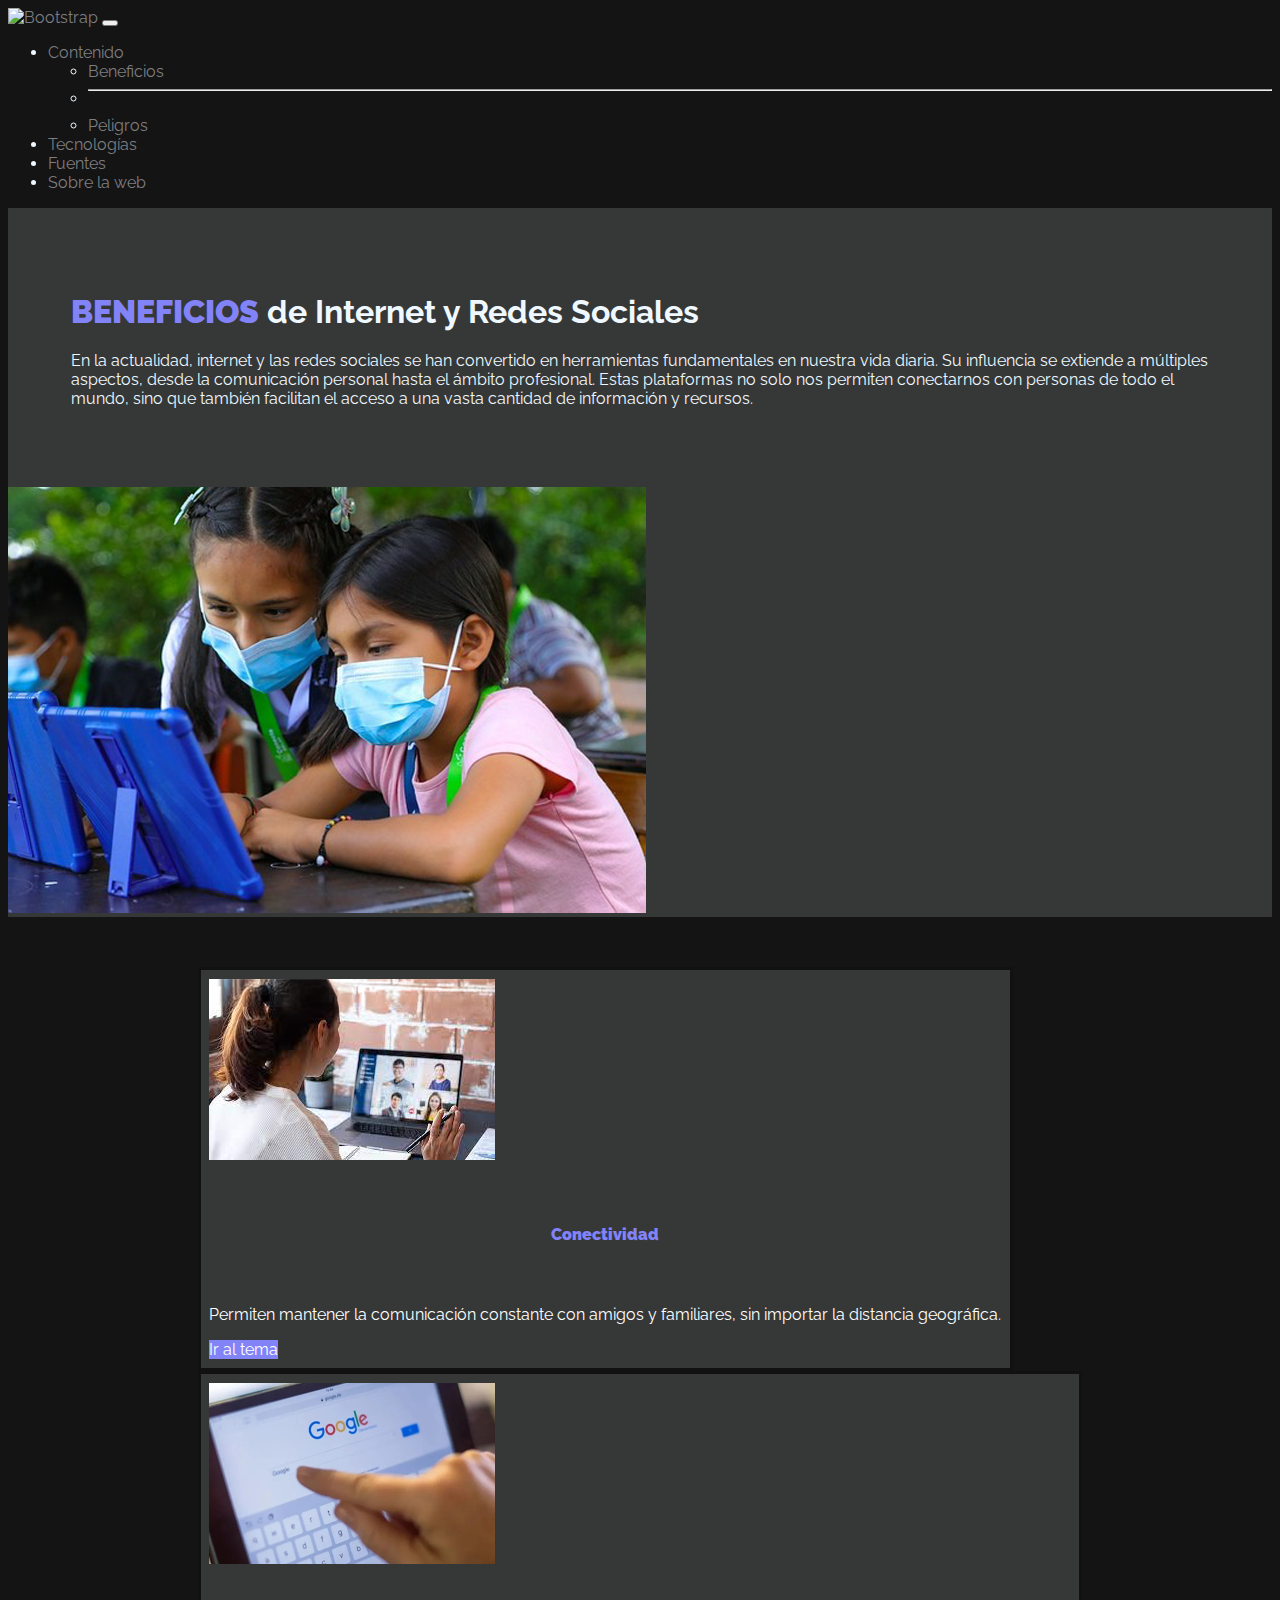
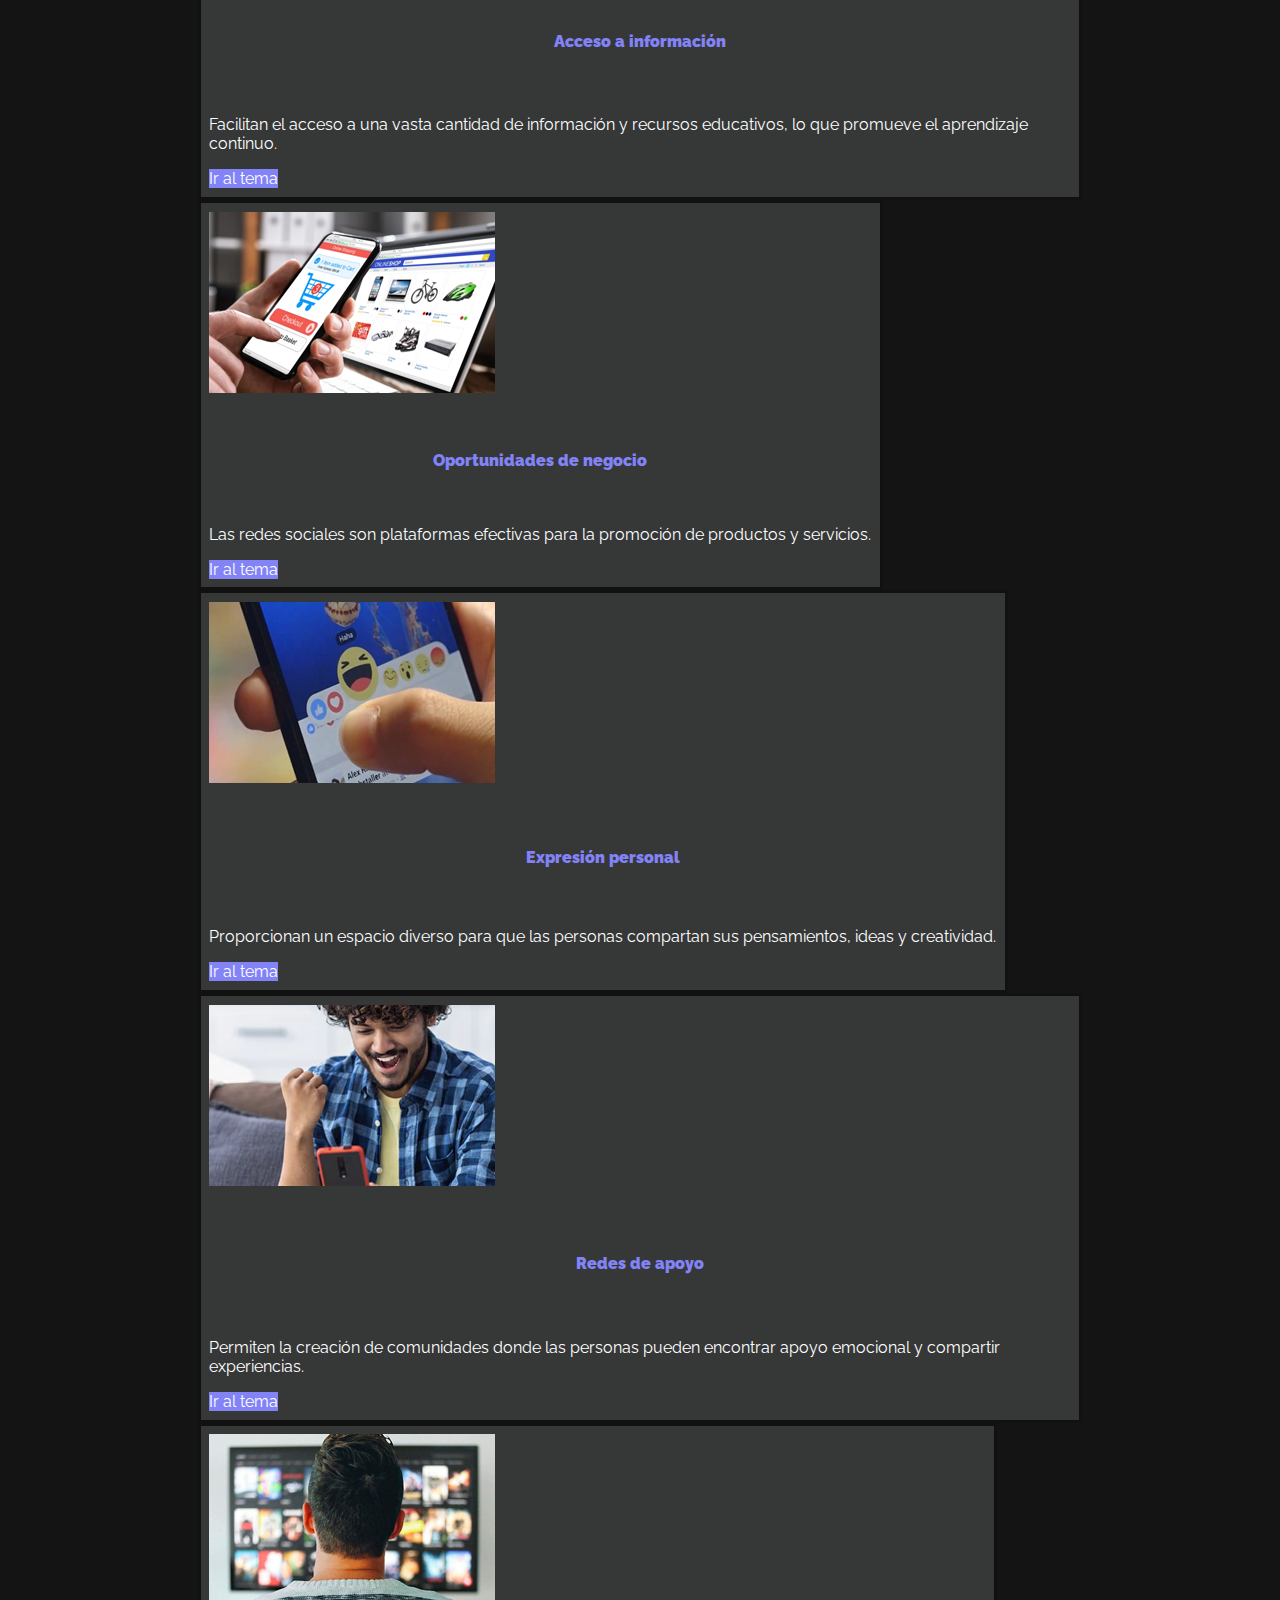
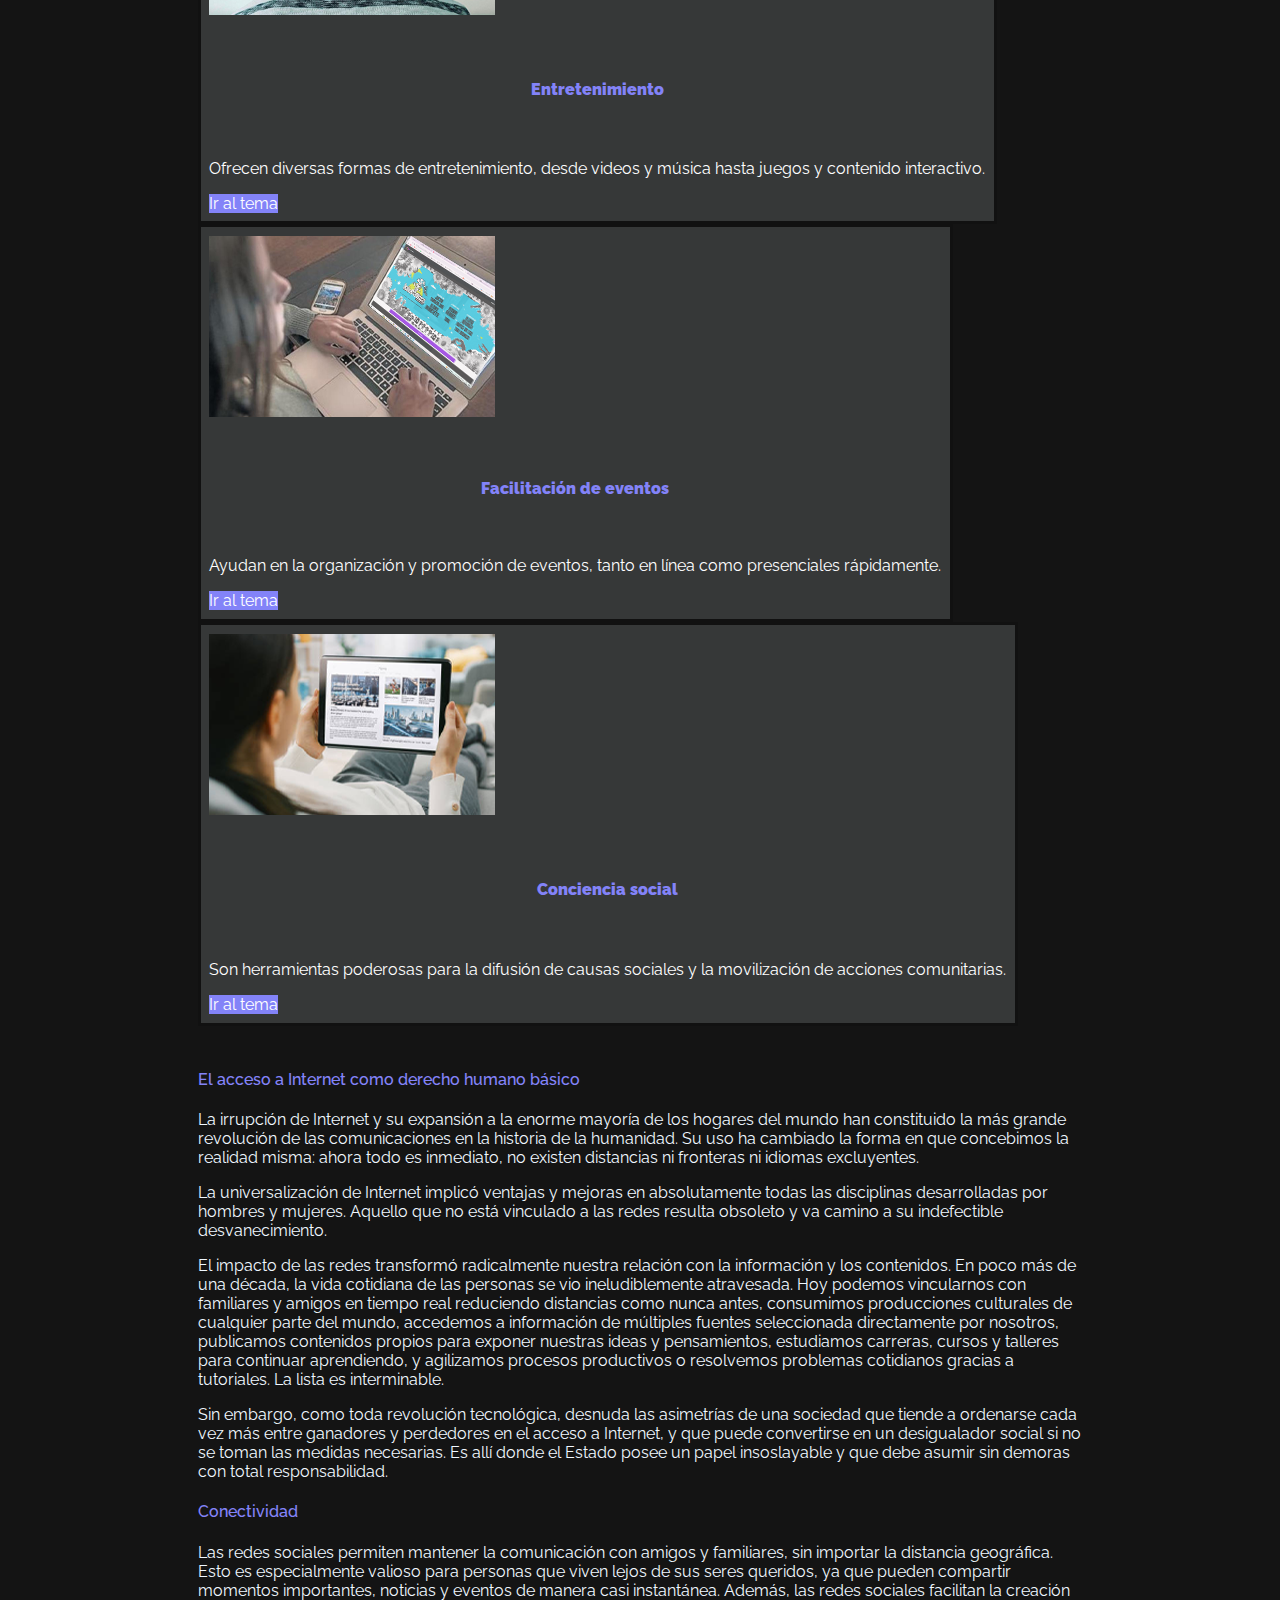
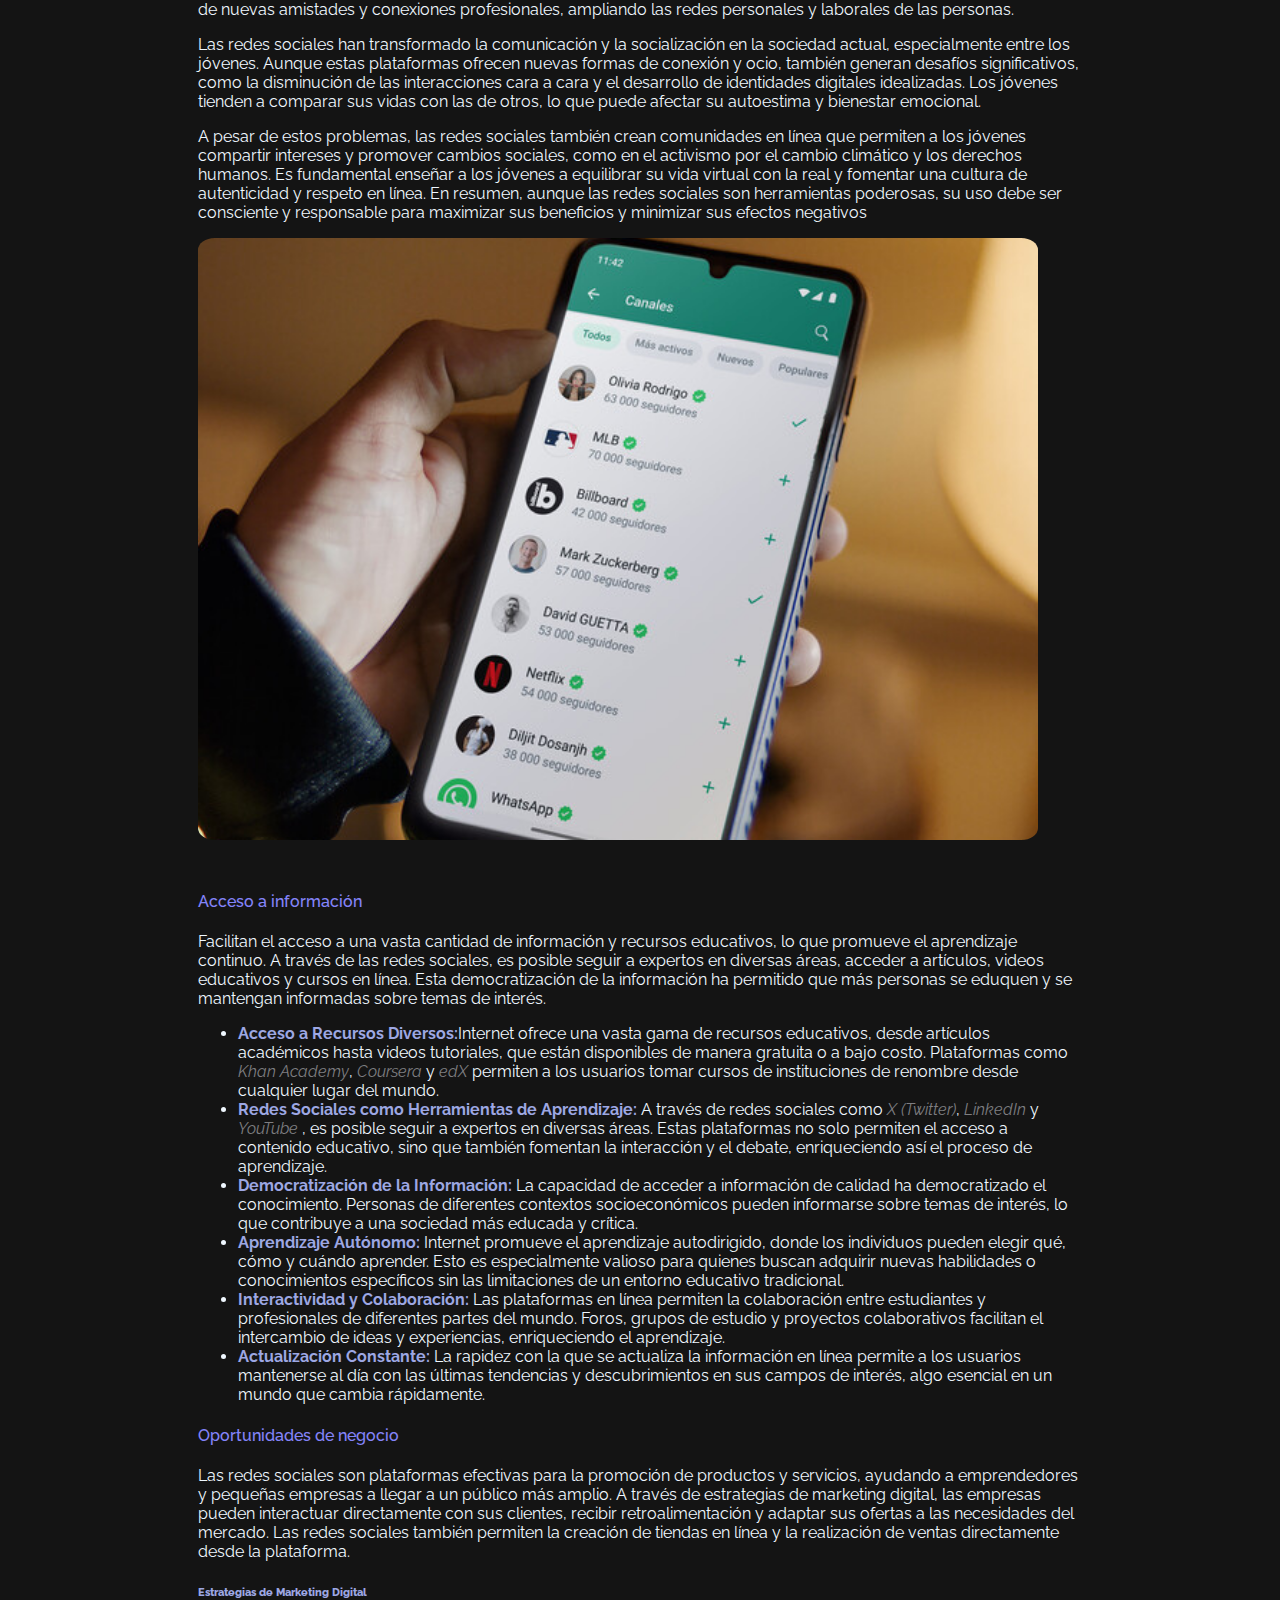
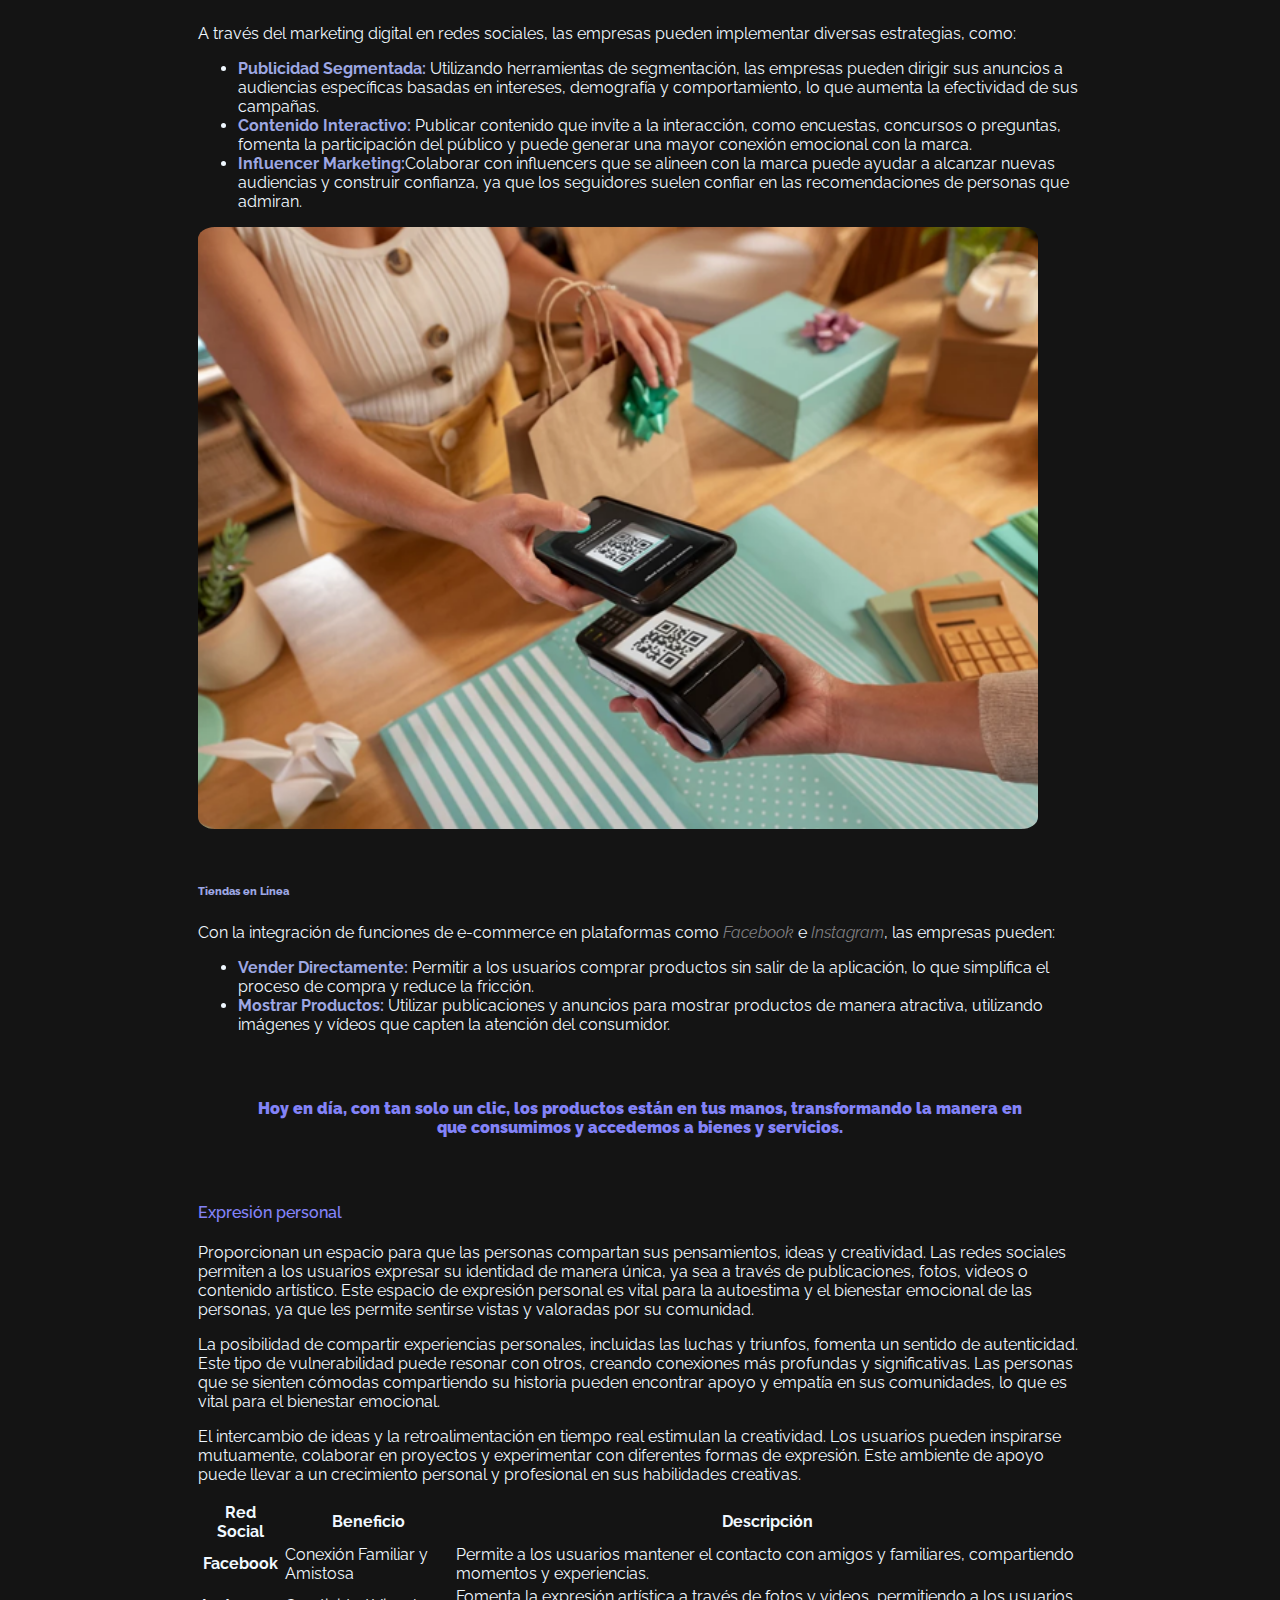
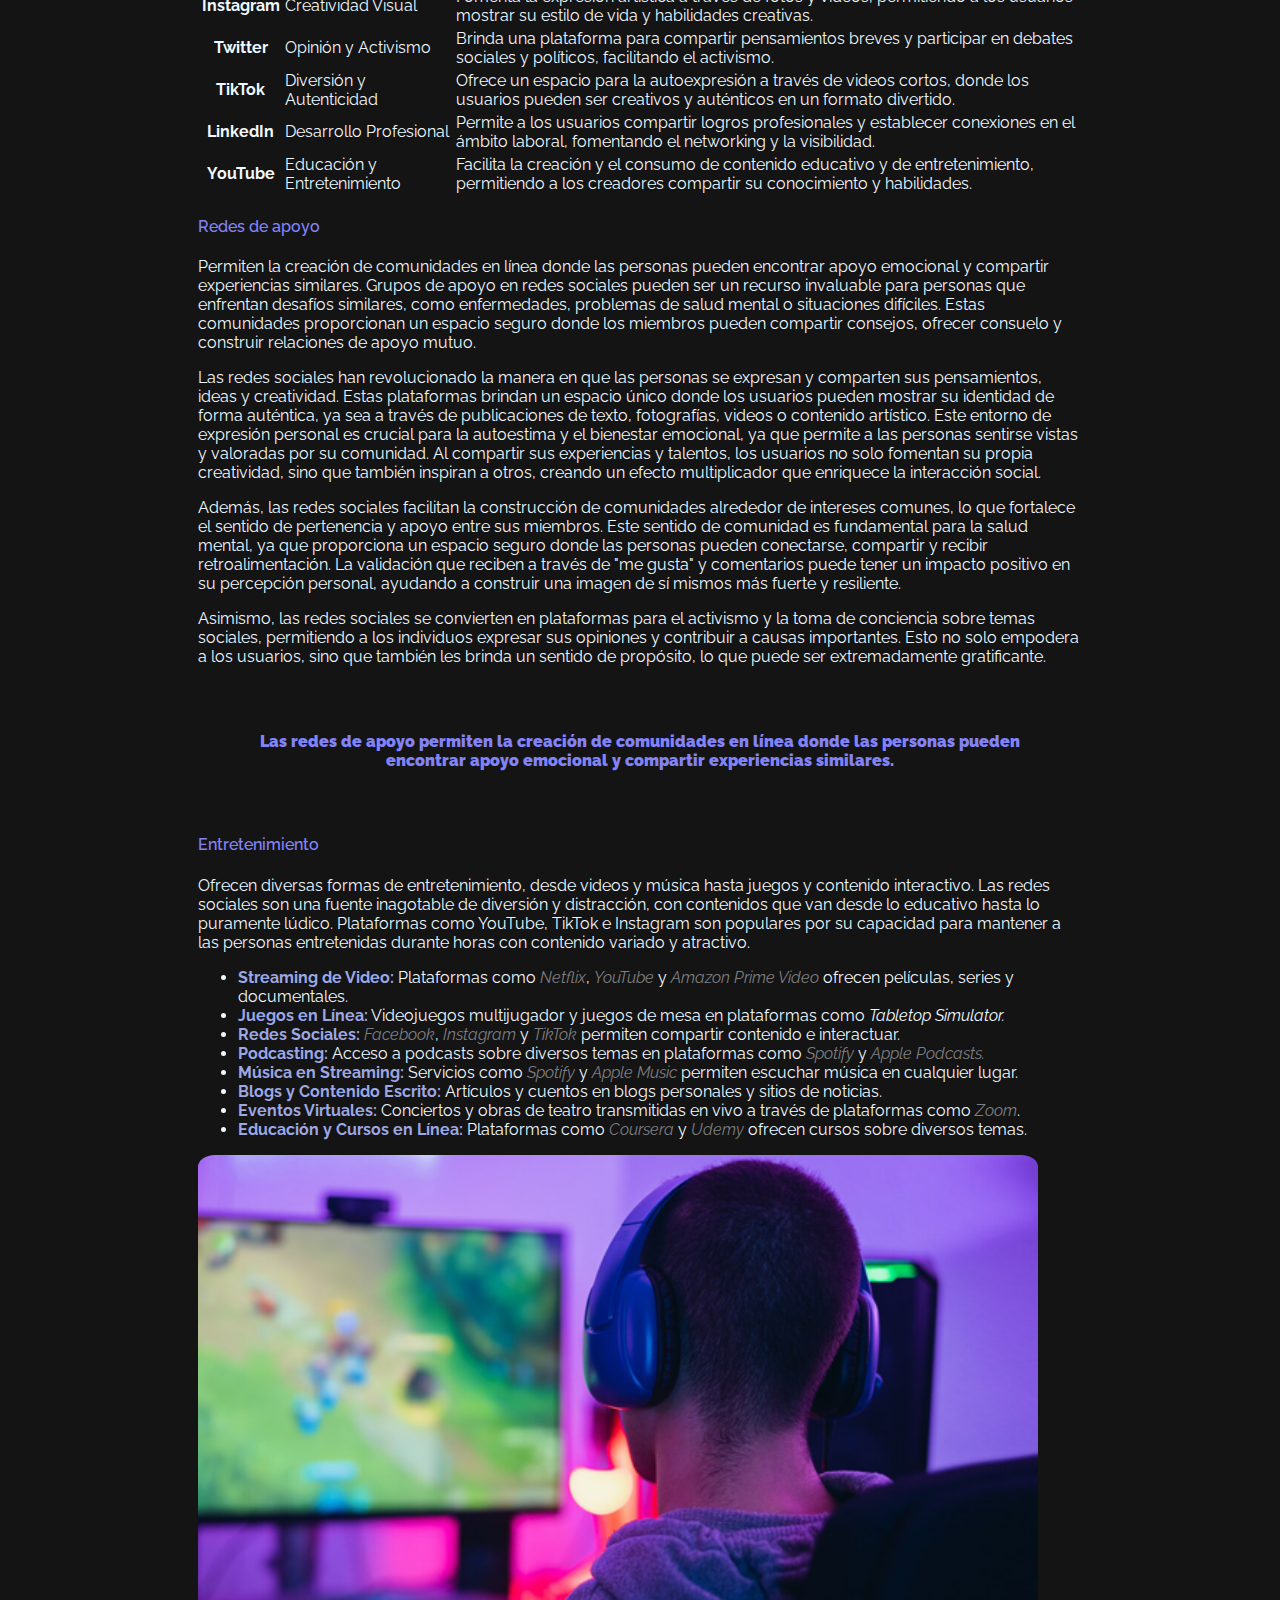
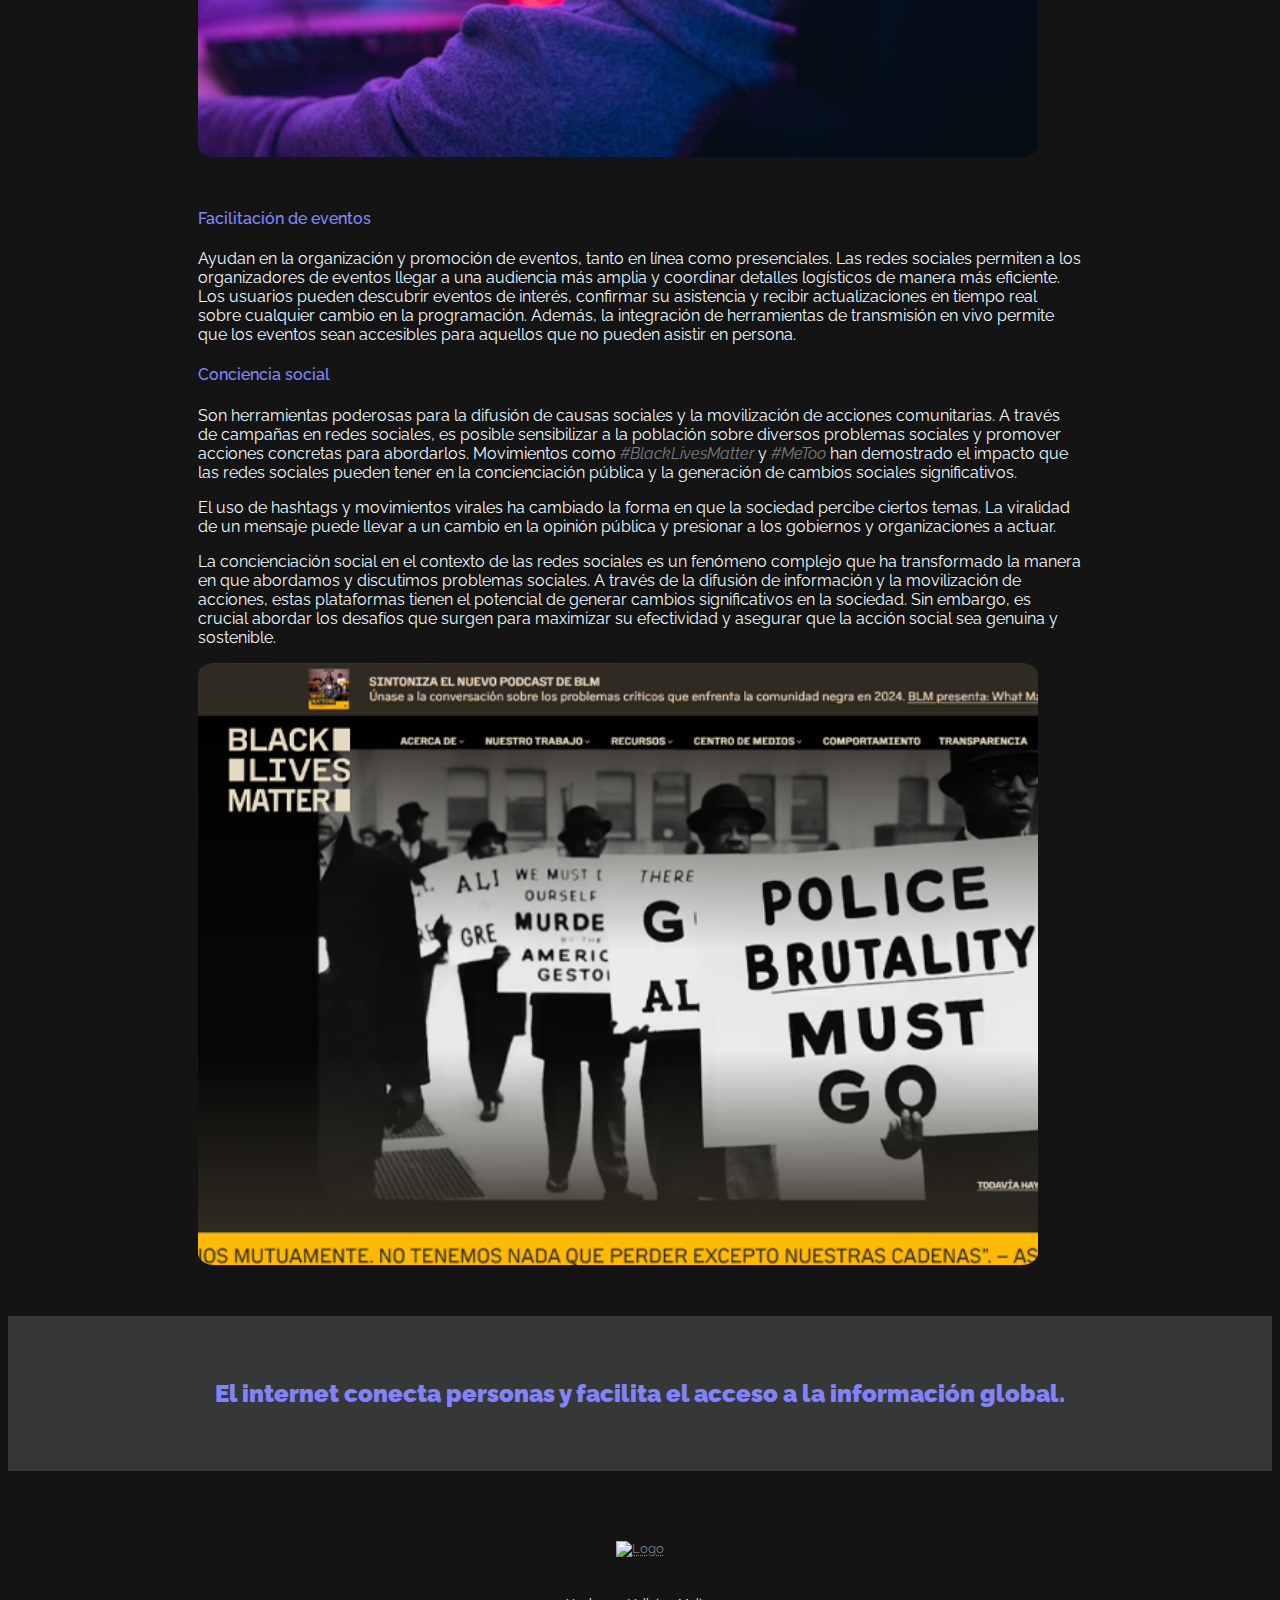
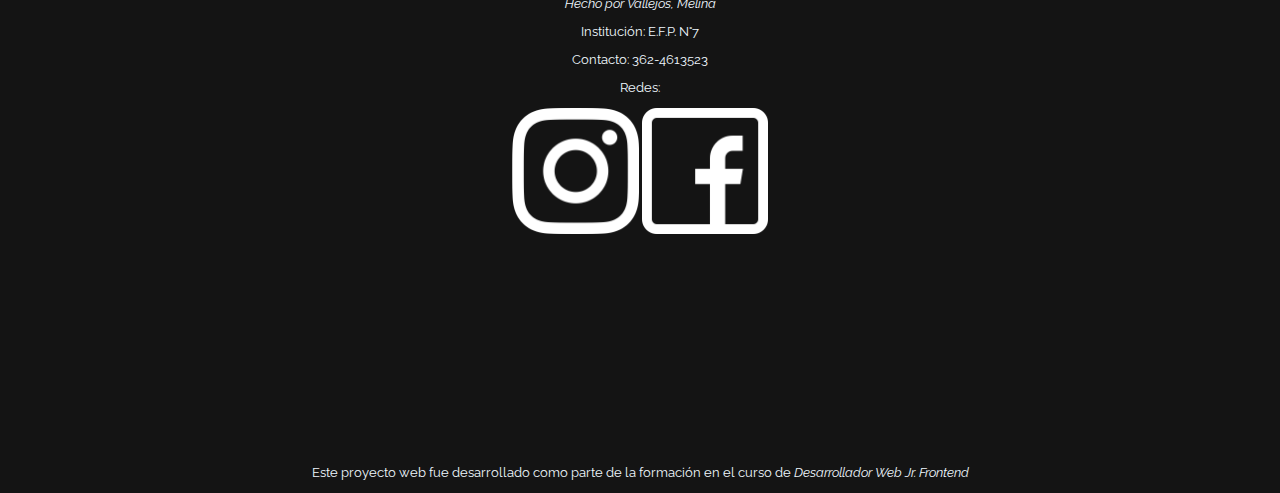
==== 2.html @ 48853691 "Sumario" ====
<!doctype html>
<html lang="en">

<head>
    <title>Beneficios de Internet y Redes Sociales</title>
    <link rel="shortcut icon" href="./img/icon/favicon.ico" type="image/x-icon" sizes="16x16">
    <meta charset="utf-8" />
    <meta name="viewport" content="width=device-width, initial-scale=1, shrink-to-fit=no" />

    <link href="https://cdn.jsdelivr.net/npm/bootstrap@5.3.2/dist/css/bootstrap.min.css" rel="stylesheet"
        integrity="sha384-T3c6CoIi6uLrA9TneNEoa7RxnatzjcDSCmG1MXxSR1GAsXEV/Dwwykc2MPK8M2HN" crossorigin="anonymous" />
    <link rel="stylesheet" href="estilo1.css">
    <link rel="preconnect" href="https://fonts.googleapis.com">
    <link rel="preconnect" href="https://fonts.gstatic.com" crossorigin>
    <link href="https://fonts.googleapis.com/css2?family=Raleway:ital,wght@0,100..900;1,100..900&display=swap"
        rel="stylesheet">
</head>

<body>
    <header>

        <div>
            <nav class="navbar navbar-expand-lg bg-body-tertiary">
                <div class="container container-fluid">
                    <a class="navbar-brand" href="./index.html">
                        <img src="./img/Icon/favicon.ico" alt="Bootstrap" class="img-fluid logobarra">
                    </a>
                    <button class="navbar-toggler" type="button" data-bs-toggle="collapse"
                        data-bs-target="#navbarSupportedContent" aria-controls="navbarSupportedContent"
                        aria-expanded="false" aria-label="Toggle navigation">
                        <span class="navbar-toggler-icon"></span>
                    </button>
                    <div class="collapse navbar-collapse" id="navbarSupportedContent">
                        <ul class="navbar-nav me-auto mb-2 mb-lg-0">
                            <li class="nav-item dropdown">
                                <a class="nav-link dropdown-toggle" href="#" role="button" data-bs-toggle="dropdown"
                                    aria-expanded="false">
                                    Contenido
                                </a>
                                <ul class="dropdown-menu">
                                    <li><a class="dropdown-item" href="#">Beneficios</a></li>
                                    <li>
                                        <hr class="dropdown-divider">
                                    </li>
                                    <li><a class="dropdown-item" href="./3.html">Peligros</a></li>
                                </ul>
                            </li>
                            <li class="nav-item">
                                <a class="nav-link" href="./4.html">Tecnologías</a>
                            </li>
                            <li class="nav-item">
                                <a class="nav-link" href="./6.html">Fuentes</a>
                            </li>
                            <li class="nav-item">
                                <a class="nav-link" href="./5.html">Sobre la web</a>
                            </li>
                        </ul>

                    </div>
                </div>
            </nav>
        </div>
    </header>
    </header>
    <main>
        <div class="introduction">
            <div class="container">
                <div class="row">
                    <div class="intro1 col col-12 col-lg-6">
                        <h1><span class="titles">Beneficios</span> de Internet y Redes Sociales</h1>
                        <p>En la actualidad, internet y las redes sociales se han convertido en herramientas
                            fundamentales en nuestra vida diaria. Su influencia se extiende a múltiples aspectos, desde
                            la comunicación personal hasta el ámbito profesional. Estas plataformas no solo nos permiten
                            conectarnos con personas de todo el mundo, sino que también facilitan el acceso a una vasta
                            cantidad de información y recursos.
                        </p>
                    </div>
                    <div class="col col-sm-12 col-md-12 col-xs-12 col-lg-6">
                        <img src="img/intro2.png" alt="Beneficios de internet" class="img-fluid">
                    </div>
                </div>
            </div>
        </div>
        <div class="body2">
            <div class="container">
                <div class="cards text-center">

                    <div class="card col col-12 col-lg-3">
                        <img src="./img/2tarjeta1.png" class="card-img-top" alt="Conectividad">
                        <div class="card-body">
                            <h4 class="phrases2">Conectividad</h4>
                            <p class="card-text">Permiten mantener la comunicación constante con amigos y familiares,
                                sin importar la distancia geográfica.</p>
                            <a href="#Conectividad" class="btn tarjetbutton">Ir al tema</a>
                        </div>
                    </div>


                    <div class="card col col-12 col-lg-3">
                        <img src="./img/2tarjeta2.png" class="card-img-top" alt="Acceso a información">
                        <div class="card-body">
                            <h4 class="phrases2">Acceso a información</h4>
                            <p class="card-text">Facilitan el acceso a una vasta cantidad de información y recursos
                                educativos, lo que promueve el aprendizaje continuo.</p>
                            <a href="#Informacion" class="btn tarjetbutton">Ir al tema</a>
                        </div>
                    </div>

                    <div class="card col col-12 col-lg-3">
                        <img src="./img/2tarjeta3.png" class="card-img-top" alt="Oportunidades de negocio">
                        <div class="card-body">
                            <h4 class="phrases2">Oportunidades de negocio</h4>
                            <p class="card-text">Las redes sociales son plataformas efectivas para la promoción de
                                productos
                                y servicios.
                            </p>
                            <a href="#Negocios" class="btn tarjetbutton">Ir al tema</a>
                        </div>
                    </div>


                    <div class="card col col-12 col-lg-3">
                        <img src="./img/2tarjeta4.png" class="card-img-top" alt="Expresión personal">
                        <div class="card-body">
                            <h4 class="phrases2">Expresión personal</h4>
                            <p class="card-text">Proporcionan un espacio diverso para que las personas compartan sus
                                pensamientos, ideas y creatividad.</p>
                            <a href="#Expresion" class="btn tarjetbutton">Ir al tema</a>
                        </div>
                    </div>


                    <div class="card col col-12 col-lg-3">
                        <img src="./img/2tarjeta5.png" class="card-img-top" alt="Redes de apoyo">
                        <div class="card-body">
                            <h4 class="phrases2">Redes de apoyo</h4>
                            <p class="card-text">Permiten la creación de comunidades donde las personas pueden
                                encontrar apoyo emocional y compartir experiencias.</p>
                            <a href="#Apoyo" class="btn tarjetbutton">Ir al tema</a>
                        </div>
                    </div>
                    <div class="card col col-12 col-lg-3">
                        <img src="./img/2tarjeta6.png" class="card-img-top" alt="Entretenimiento">
                        <div class="card-body">
                            <h4 class="phrases2">Entretenimiento</h4>
                            <p class="card-text"> Ofrecen diversas formas de entretenimiento, desde videos y música
                                hasta
                                juegos y contenido interactivo.</p>
                            <a href="#Entretenimiento" class="btn tarjetbutton">Ir al tema</a>
                        </div>
                    </div>

                    <div class="card col col-12 col-lg-3">
                        <img src="./img/2tarjeta7.png" class="card-img-top" alt="Facilitación de eventos">
                        <div class="card-body">
                            <h4 class="phrases2">Facilitación de eventos</h4>
                            <p class="card-text">Ayudan en la organización y promoción de eventos, tanto en línea como
                                presenciales rápidamente.</p>
                            <a href="#Eventos" class="btn tarjetbutton">Ir al tema</a>
                        </div>
                    </div>

                    <div class="card col col-12 col-lg-3">
                        <img src="./img/2tarjeta8.png" class="card-img-top" alt="Conciencia social">
                        <div class="card-body">
                            <h4 class="phrases2">Conciencia social</h4>
                            <p class="card-text">Son herramientas poderosas para la difusión de causas sociales y la
                                movilización de acciones comunitarias.</p>
                            <a href="#Conciencia" class="btn tarjetbutton">Ir al tema</a>
                        </div>
                    </div>

                </div>
            </div>

            <div class="container text-start">
                <h4 class="subtitles2">El acceso a Internet como derecho humano básico</h4>
                <p>La irrupción de Internet y su expansión a la enorme mayoría de los hogares del mundo han constituido
                    la
                    más grande revolución de las comunicaciones en la historia de la humanidad. Su uso ha cambiado la
                    forma
                    en que concebimos la realidad misma: ahora todo es inmediato, no existen distancias ni fronteras ni
                    idiomas excluyentes.</p>
                <p> La universalización de Internet implicó ventajas y mejoras en absolutamente todas las disciplinas
                    desarrolladas por hombres y mujeres. Aquello que no está vinculado a las redes resulta obsoleto y va
                    camino a su indefectible desvanecimiento.</p>

                <p> El impacto de las redes transformó radicalmente nuestra relación con la información y los
                    contenidos. En
                    poco más de una década, la vida cotidiana de las personas se vio ineludiblemente atravesada. Hoy
                    podemos
                    vincularnos con familiares y amigos en tiempo real reduciendo distancias como nunca antes,
                    consumimos
                    producciones culturales de cualquier parte del mundo, accedemos a información de múltiples fuentes
                    seleccionada directamente por nosotros, publicamos contenidos propios para exponer nuestras ideas y
                    pensamientos, estudiamos carreras, cursos y talleres para continuar aprendiendo, y agilizamos
                    procesos
                    productivos o resolvemos problemas cotidianos gracias a tutoriales. La lista es interminable.</p>

                <p>Sin embargo, como toda revolución tecnológica, desnuda las asimetrías de una sociedad que tiende a
                    ordenarse cada vez más entre ganadores y perdedores en el acceso a Internet, y que puede convertirse
                    en
                    un desigualador social si no se toman las medidas necesarias. Es allí donde el Estado posee un papel
                    insoslayable y que debe asumir sin demoras con total responsabilidad.</p>




                <div class="row">
                    <h4 class="subtitles2" id="Conectividad">Conectividad</h4>
                    <div class="col col-12 col-lg-7">
                        <p>Las redes sociales permiten mantener la comunicación con amigos y familiares, sin importar la
                            distancia
                            geográfica. Esto es especialmente valioso para personas que viven lejos de sus seres
                            queridos,
                            ya
                            que
                            pueden compartir momentos importantes, noticias y eventos de manera casi instantánea.
                            Además,
                            las
                            redes
                            sociales facilitan la creación de nuevas amistades y conexiones profesionales, ampliando las
                            redes
                            personales y laborales de las personas.</p>
                        <p>Las redes sociales han transformado la comunicación y la socialización en la sociedad actual,
                            especialmente entre los jóvenes. Aunque estas plataformas ofrecen nuevas formas de conexión
                            y
                            ocio,
                            también generan desafíos significativos, como la disminución de las interacciones cara a
                            cara y
                            el
                            desarrollo de identidades digitales idealizadas. Los jóvenes tienden a comparar sus vidas
                            con
                            las de
                            otros, lo que puede afectar su autoestima y bienestar emocional.
                        </p>
                        <p> A pesar de estos problemas, las redes sociales también crean comunidades en línea que
                            permiten a
                            los
                            jóvenes compartir intereses y promover cambios sociales, como en el activismo por el cambio
                            climático y los derechos humanos. Es fundamental enseñar a los jóvenes a equilibrar su vida
                            virtual
                            con la real y fomentar una cultura de autenticidad y respeto en línea. En resumen, aunque
                            las
                            redes
                            sociales son herramientas poderosas, su uso debe ser consciente y responsable para maximizar
                            sus
                            beneficios y minimizar sus efectos negativos</p>
                    </div>
                    <div class="col col-12 col-lg-5">
                        <img src="./img/2img1.png" alt="Red Social whatsapp" class="imgright img-fluid">
                    </div>
                </div>
                <h4 class="subtitles2" id="Informacion">Acceso a información</h4>
                <p>Facilitan el acceso a una vasta cantidad de información y recursos educativos, lo que promueve el
                    aprendizaje continuo. A través de las redes sociales, es posible seguir a expertos en diversas
                    áreas,
                    acceder a artículos, videos educativos y cursos en línea. Esta democratización de la información ha
                    permitido que más personas se eduquen y se mantengan informadas sobre temas de interés.</p>
                <ul>
                    <li><b>Acceso a Recursos Diversos:</b>Internet ofrece una vasta gama de recursos educativos, desde
                        artículos académicos hasta videos tutoriales, que están disponibles de manera gratuita o a bajo
                        costo. Plataformas como <i><a href="https://es.khanacademy.org/" target="_blank">Khan
                                Academy</a></i>, <i><a
                                href="https://www.coursera.org/?irclickid=ylYyQMVbwxyNW4SwP7Vy00pfUkCWWW0n%3AyJJz40&irgwc=1&utm_medium=partners&utm_source=impact&utm_campaign=3515311&utm_content=b2c"
                                target="_blank">Coursera</a></i> y <i><a
                                href="https://www.edx.org/?utm_source=google&utm_campaign=20875889732&utm_medium=cpc&utm_term=edx&gad_source=1&gclid=CjwKCAjwg-24BhB_EiwA1ZOx8uTNRSt8VR9OV0GmxxkcHA81tSwvbzHRShnB4_TQ4KS-icBHgmPtLhoCklcQAvD_BwE"
                                target="_blank">edX</a></i> permiten a los usuarios tomar cursos de
                        instituciones de renombre desde cualquier lugar del mundo.</li>
                    <li><b>Redes Sociales como Herramientas de Aprendizaje: </b>A través de redes sociales como
                        <i><a href="https://x.com/home?lang=es" target="_blank">X (Twitter)</a></i>,
                        <i><a href="https://ar.linkedin.com/" target="_blank">LinkedIn</a></i> y <i><a
                                href="https://www.youtube.com/" target="_blank">YouTube </a></i>, es posible seguir a
                        expertos en diversas áreas. Estas plataformas
                        no solo
                        permiten el acceso a contenido educativo, sino que también fomentan la interacción y el debate,
                        enriqueciendo así el proceso de aprendizaje.
                    </li>
                    <li><b>Democratización de la Información: </b>La capacidad de acceder a información de calidad ha
                        democratizado el conocimiento. Personas de diferentes contextos socioeconómicos pueden
                        informarse
                        sobre temas de interés, lo que contribuye a una sociedad más educada y crítica.</li>
                    <li><b>Aprendizaje Autónomo:</b> Internet promueve el aprendizaje autodirigido, donde los individuos
                        pueden elegir qué, cómo y cuándo aprender. Esto es especialmente valioso para quienes buscan
                        adquirir nuevas habilidades o conocimientos específicos sin las limitaciones de un entorno
                        educativo
                        tradicional.</li>
                    <li><b>Interactividad y Colaboración:</b> Las plataformas en línea permiten la colaboración entre
                        estudiantes y profesionales de diferentes partes del mundo. Foros, grupos de estudio y proyectos
                        colaborativos facilitan el intercambio de ideas y experiencias, enriqueciendo el aprendizaje.
                    </li>
                    <li><b>Actualización Constante:</b> La rapidez con la que se actualiza la información en línea
                        permite a
                        los usuarios mantenerse al día con las últimas tendencias y descubrimientos en sus campos de
                        interés, algo esencial en un mundo que cambia rápidamente.</li>
                </ul>

                <h4 class="subtitles2" id="Negocios">Oportunidades de negocio</h4>
                <div class="row">
                    <div class="col col-12 col-lg-7">
                        <p>Las redes sociales son plataformas efectivas para la promoción de
                            productos y servicios, ayudando a
                            emprendedores y pequeñas empresas a llegar a un público más amplio. A través de estrategias
                            de
                            marketing
                            digital, las empresas pueden interactuar directamente con sus clientes, recibir
                            retroalimentación y
                            adaptar sus ofertas a las necesidades del mercado. Las redes sociales también permiten la
                            creación de
                            tiendas en línea y la realización de ventas directamente desde la plataforma.</p>
                        <h6>Estrategias de Marketing Digital</h6>
                        <p>A través del marketing digital en redes sociales, las empresas pueden implementar diversas
                            estrategias, como:</p>
                        <ul>
                            <li><b>Publicidad Segmentada: </b>Utilizando herramientas de segmentación, las empresas
                                pueden
                                dirigir sus anuncios a audiencias específicas basadas en intereses, demografía y
                                comportamiento,
                                lo que aumenta la efectividad de sus campañas.</li>

                            <li><b>Contenido Interactivo: </b> Publicar contenido que invite a la interacción, como
                                encuestas,
                                concursos o preguntas, fomenta la participación del público y puede generar una mayor
                                conexión
                                emocional con la marca.</li>
                            <li><b>Influencer Marketing:</b>Colaborar con influencers que se alineen con la marca puede
                                ayudar a
                                alcanzar nuevas audiencias y construir confianza, ya que los seguidores suelen confiar
                                en
                                las
                                recomendaciones de personas que admiran.</li>
                        </ul>
                    </div>
                    <div class="col col-12 col-lg-5">
                        <img src="./img/2img2.png" alt="Pago a traves de internet" class="imgright img-fluid">
                    </div>
                    <div class="col col-12 col-lg-7">
                        <h6>Tiendas en Línea</h6>
                        <p>Con la integración de funciones de e-commerce en plataformas como <i><a
                                    href="https://www.facebook.com/?locale=es_LA" target="_blank">Facebook</a></i> e
                            <i><a href="https://www.instagram.com/?hl=es" target="_blank">Instagram</a></i>, las
                            empresas
                            pueden:
                        </p>
                        <ul>
                            <li><b>Vender Directamente: </b> Permitir a los usuarios comprar productos sin salir de la
                                aplicación, lo que simplifica el proceso de compra y reduce la fricción.</li>
                            <li><b>Mostrar Productos:</b> Utilizar publicaciones y anuncios para mostrar productos de
                                manera
                                atractiva, utilizando imágenes y vídeos que capten la atención del consumidor.</li>
                        </ul>
                    </div>
                    <div class="col col-12 col-lg-5">
                        <h4 class="phrases2">Hoy en día, con tan solo un clic, los productos están en tus manos,
                            transformando la manera en que consumimos y accedemos a bienes y servicios. </h4>
                    </div>
                </div>




                <h4 class="subtitles2" id="Expresion">Expresión personal</h4>
                <div class="row">
                    <div class="col col-12 col-lg-4">
                        <p>Proporcionan un espacio para que las personas compartan sus pensamientos, ideas y
                            creatividad.
                            Las redes sociales permiten a los usuarios expresar su identidad de manera única, ya sea a
                            través de publicaciones, fotos, videos o contenido artístico. Este espacio de expresión
                            personal
                            es vital para la autoestima y el bienestar emocional de las personas, ya que les permite
                            sentirse vistas y valoradas por su comunidad.</p>
                        <p>La posibilidad de compartir experiencias personales, incluidas las luchas y triunfos, fomenta
                            un
                            sentido de autenticidad. Este tipo de vulnerabilidad puede resonar con otros, creando
                            conexiones
                            más profundas y significativas. Las personas que se sienten cómodas compartiendo su historia
                            pueden encontrar apoyo y empatía en sus comunidades, lo que es vital para el bienestar
                            emocional.</p>
                        <p>El intercambio de ideas y la retroalimentación en tiempo real estimulan la creatividad. Los
                            usuarios pueden inspirarse mutuamente, colaborar en proyectos y experimentar con diferentes
                            formas de expresión. Este ambiente de apoyo puede llevar a un crecimiento personal y
                            profesional
                            en sus habilidades creativas.</p>
                    </div>
                    <div class="col col-12 col-lg-8">
                        <div class="table-responsive">
                            <table class="table table-hover table-dark">

                                <tr>
                                    <th>Red Social</th>
                                    <th>Beneficio</th>
                                    <th>Descripción</th>
                                </tr>


                                <tr>
                                    <th>Facebook</th>
                                    <td>Conexión Familiar y Amistosa</td>
                                    <td>Permite a los usuarios mantener el contacto con amigos y familiares,
                                        compartiendo momentos y experiencias.</td>
                                </tr>
                                <tr>
                                    <th>Instagram</th>
                                    <td>Creatividad Visual</td>
                                    <td>Fomenta la expresión artística a través de fotos y videos, permitiendo a los
                                        usuarios mostrar su estilo de vida y habilidades creativas.</td>
                                </tr>
                                <tr>
                                    <th>Twitter</th>
                                    <td>Opinión y Activismo</td>
                                    <td>Brinda una plataforma para compartir pensamientos breves y participar en
                                        debates
                                        sociales y políticos, facilitando el activismo.</td>
                                </tr>
                                <tr>
                                    <th>TikTok</th>
                                    <td>Diversión y Autenticidad</td>
                                    <td>Ofrece un espacio para la autoexpresión a través de videos cortos, donde los
                                        usuarios pueden ser creativos y auténticos en un formato divertido.</td>
                                </tr>
                                <tr>
                                    <th>LinkedIn</th>
                                    <td>Desarrollo Profesional</td>
                                    <td>Permite a los usuarios compartir logros profesionales y establecer
                                        conexiones en
                                        el ámbito laboral, fomentando el networking y la visibilidad.</td>
                                </tr>
                                <tr>
                                    <th>YouTube</th>
                                    <td>Educación y Entretenimiento</td>
                                    <td>Facilita la creación y el consumo de contenido educativo y de
                                        entretenimiento,
                                        permitiendo a los creadores compartir su conocimiento y habilidades.</td>
                                </tr>

                            </table>
                        </div>
                    </div>
                </div>
                <div class="row">
                    <h4 class="subtitles2" id="Apoyo">Redes de apoyo</h4>
                    <p>Permiten la creación de comunidades en línea donde las personas pueden encontrar apoyo emocional
                        y
                        compartir experiencias similares. Grupos de apoyo en redes sociales pueden ser un recurso
                        invaluable
                        para personas que enfrentan desafíos similares, como enfermedades, problemas de salud mental o
                        situaciones difíciles. Estas comunidades proporcionan un espacio seguro donde los miembros
                        pueden
                        compartir consejos, ofrecer consuelo y construir relaciones de apoyo mutuo.</p>
                    <p>Las redes sociales han revolucionado la manera en que las personas se expresan y comparten sus
                        pensamientos, ideas y creatividad. Estas plataformas brindan un espacio único donde los usuarios
                        pueden mostrar su identidad de forma auténtica, ya sea a través de publicaciones de texto,
                        fotografías, videos o contenido artístico. Este entorno de expresión personal es crucial para la
                        autoestima y el bienestar emocional, ya que permite a las personas sentirse vistas y valoradas
                        por
                        su comunidad. Al compartir sus experiencias y talentos, los usuarios no solo fomentan su propia
                        creatividad, sino que también inspiran a otros, creando un efecto multiplicador que enriquece la
                        interacción social.</p>
                    <div class="col col-12 col-lg-7">

                        <p>Además, las redes sociales facilitan la construcción de comunidades alrededor de intereses
                            comunes,
                            lo que fortalece el sentido de pertenencia y apoyo entre sus miembros. Este sentido de
                            comunidad es
                            fundamental para la salud mental, ya que proporciona un espacio seguro donde las personas
                            pueden
                            conectarse, compartir y recibir retroalimentación. La validación que reciben a través de "me
                            gusta"
                            y comentarios puede tener un impacto positivo en su percepción personal, ayudando a
                            construir una
                            imagen de sí mismos más fuerte y resiliente.</p>
                        <p>Asimismo, las redes sociales se convierten en plataformas para el activismo y la toma de
                            conciencia
                            sobre temas sociales, permitiendo a los individuos expresar sus opiniones y contribuir a
                            causas
                            importantes. Esto no solo empodera a los usuarios, sino que también les brinda un sentido de
                            propósito, lo que puede ser extremadamente gratificante.</p>

                    </div>
                    <div class="col col-12 col-lg-5">
                        <h4 class="phrases2"> Las redes de apoyo permiten la creación de comunidades en línea donde las
                            personas pueden encontrar apoyo emocional y compartir experiencias similares. </h4>
                    </div>
                </div>



                <h4 class="subtitles2" id="Entretenimiento">Entretenimiento </h4>

                <p>Ofrecen diversas formas de entretenimiento, desde videos y música hasta juegos y contenido
                    interactivo.
                    Las redes sociales son una fuente inagotable de diversión y distracción, con contenidos que
                    van
                    desde lo
                    educativo hasta lo puramente lúdico. Plataformas como YouTube, TikTok e Instagram son
                    populares por
                    su
                    capacidad para mantener a las personas entretenidas durante horas con contenido variado y
                    atractivo.
                </p>
                <div class="row">
                    <div class="col-12 col-lg-7">
                        <ul>
                            <li><b>Streaming de Video:</b> Plataformas como <i><a href="https://www.netflix.com/ar/"
                                        target="_blank">Netflix</a></i>, <i><a href="https://www.youtube.com/"
                                        target="_blank">YouTube</a></i> y <i><a
                                        href="https://www.primevideo.com/offers/nonprimehomepage/ref=dvm_pds_brd_ar_hk_s_g_mkw_sURBO2uG4-dc_pcrid_645960031813?mrntrk=slid__pgrid_42306243048_pgeo_1000082_x__adext__ptid_kwd-45697133742"
                                        target="_blank">Amazon Prime Video</a></i> ofrecen películas, series y
                                documentales.</li>
                            <li><b>Juegos en Línea:</b> Videojuegos multijugador y juegos de mesa en plataformas como
                                <i>Tabletop Simulator.</i>
                            </li>
                            <li><b>Redes Sociales:</b> <i><a href="https://www.facebook.com/?locale=es_LA"
                                        target="_blank">Facebook</a></i>, <i><a href="https://www.instagram.com/?hl=es"
                                        target="_blank">Instagram</a></i> y <i><a
                                        href="https://www.tiktok.com/upload?lang=es" target="_blank">TikTok</a></i>
                                permiten compartir contenido e interactuar.</li>
                            <li><b>Podcasting:</b> Acceso a podcasts sobre diversos temas en plataformas como <i><a
                                        href="https://open.spotify.com/intl-es" target="_blank">Spotify</a></i> y <i><a
                                        href="https://www.apple.com/la/apple-podcasts/" target="_blank">Apple
                                        Podcasts.</a></i></li>
                            <li><b>Música en Streaming:</b> Servicios como <i><a href="https://open.spotify.com/intl-es"
                                        target="_blank">Spotify</a></i> y <i><a
                                        href="https://www.apple.com/la/apple-music/" target="_blank">Apple Music</a></i>
                                permiten escuchar música en cualquier lugar.</li>
                            <li><b>Blogs y Contenido Escrito:</b> Artículos y cuentos en blogs personales y sitios de
                                noticias.</li>
                            <li><b>Eventos Virtuales:</b> Conciertos y obras de teatro transmitidas en vivo a través de
                                plataformas como <i><a href="https://www.zoom.com/es" target="_blank">Zoom</a></i>.</li>
                            <li><b>Educación y Cursos en Línea:</b> Plataformas como <i><a
                                        href="https://www.coursera.org/?irclickid=ylYyQMVbwxyNW4SwP7Vy00pfUkCWWVwP%3AyJJz40&irgwc=1&utm_medium=partners&utm_source=impact&utm_campaign=3515311&utm_content=b2c"
                                        target="_blank">Coursera</a></i> y <i><a href="https://www.udemy.com/es/"
                                        target="_blank">Udemy</a></i> ofrecen cursos sobre diversos temas.</li>
                        </ul>
                    </div>
                    <div class="col-12 col-lg-5">
                        <img src="./img/2img3.png" alt="Entretenimiento" class="imgright img-fluid">
                    </div>
                </div>
            </div>
            <div class="container">
                <div class="row">

                    <h4 class="subtitles2" id="Eventos">Facilitación de eventos </h4>
                    <p>Ayudan en la organización y promoción de eventos, tanto en línea como presenciales. Las redes
                        sociales
                        permiten a los organizadores de eventos llegar a una audiencia más amplia y coordinar detalles
                        logísticos de manera más eficiente. Los usuarios pueden descubrir eventos de interés, confirmar
                        su
                        asistencia y recibir actualizaciones en tiempo real sobre cualquier cambio en la programación.
                        Además,
                        la integración de herramientas de transmisión en vivo permite que los eventos sean accesibles
                        para
                        aquellos que no pueden asistir en persona.</p>
                </div>

                <h4 class="subtitles2" id="Conciencia">Conciencia social </h4>
                <div class="row">
                    <div class="col col-12 col-lg-6">
                        <p>Son herramientas poderosas para la difusión de causas sociales y la movilización de acciones
                            comunitarias. A través de campañas en redes sociales, es posible sensibilizar a la población
                            sobre
                            diversos problemas sociales y promover acciones concretas para abordarlos. Movimientos como
                            <i><a href="https://blacklivesmatter.com/" target="_blank">#BlackLivesMatter</a></i> y <i><a
                                    href="https://whetu.org/archivos/6287" target="_blank">#MeToo</a></i> han demostrado
                            el impacto que las redes sociales pueden tener en la
                            concienciación pública y la generación de cambios sociales significativos.
                        </p>
                        <p>El uso de hashtags y movimientos virales ha cambiado la forma en que la sociedad percibe
                            ciertos
                            temas. La viralidad de un mensaje puede llevar a un cambio en la opinión pública y presionar
                            a
                            los gobiernos y organizaciones a actuar.</p>
                        <p>La concienciación social en el contexto de las redes sociales es un fenómeno complejo que ha
                            transformado la manera en que abordamos y discutimos problemas sociales. A través de la
                            difusión
                            de información y la movilización de acciones, estas plataformas tienen el potencial de
                            generar
                            cambios significativos en la sociedad. Sin embargo, es crucial abordar los desafíos que
                            surgen
                            para maximizar su efectividad y asegurar que la acción social sea genuina y sostenible.</p>
                    </div>
                    <div class="col col-12 col-lg-6">
                        <img src="./img/2img4.png" alt="Movimiento Black Lives Matter"
                            class="imgright img-fluid">
                    </div>
                </div>
            </div>
        </div>


        <div class="containercolor1">
            <div class="container ">
                <h2 class="phrases2 text-center">El internet conecta personas y facilita el acceso a la información
                    global.</h2>
            </div>
        </div>


    </main>



    <footer class="bg-dark text-white">
        <div class="container">
                 <div class="row">
                <div class="col col-12 col-lg-2">
                </div>
                <div class="col col-12 col-lg-4 border-end text-center">
                    <a href="#"><abbr title="Inicio de la página"><img src="./img/icon/apple-touch-icon-invertida.png"
                        alt="Logo" class="img-fluid logofooter"
                        style="width: 20%;margin: 2%; justify-content: center;"></abbr></a>
                    <p><i>Hecho por Vallejos, Melina</i></p>
                                        <p>Institución: E.F.P. N°7</p>
                    <p>Contacto: 362-4613523</p>
                </div>
                <div class="col col-12 col-lg-4">
                    <p>Redes:</p>
                    <a href="https://www.instagram.com/melid_vallejos/" class="text-white me-2">
                        <img src="./img/instagram.png" alt="logoInstagram" class="img-fluid redes" target="_blank">
                    </a>
                    <a href="https://www.facebook.com/mely.vallejos.14?locale=es_LA" class="text-white" target="_blank">
                        <img src="./img/facebook.png" alt="logoInstagram" class="img-fluid redes">
                    </a>
                    <p style="margin-top: 18%;">Este proyecto web fue desarrollado como parte de la formación en el curso de <i>Desarrollador Web Jr.
                        Frontend</i></p>
                </div>
                <div class="col col-12 col-lg-2">
                </div>
            </div>
        </div>

    </footer>

    <!-- Bootstrap JavaScript Libraries -->
    <script src="https://cdn.jsdelivr.net/npm/@popperjs/core@2.11.8/dist/umd/popper.min.js"
        integrity="sha384-I7E8VVD/ismYTF4hNIPjVp/Zjvgyol6VFvRkX/vR+Vc4jQkC+hVqc2pM8ODewa9r"
        crossorigin="anonymous"></script>

    <script src="https://cdn.jsdelivr.net/npm/bootstrap@5.3.2/dist/js/bootstrap.min.js"
        integrity="sha384-BBtl+eGJRgqQAUMxJ7pMwbEyER4l1g+O15P+16Ep7Q9Q+zqX6gSbd85u4mG4QzX+"
        crossorigin="anonymous"></script>
</body>

</html>
---- estilo1.css ----
body {
    font-family: "Raleway", sans-serif;
  font-optical-sizing: auto;
  font-weight: <weight>;
  font-style: normal;
  }

  body{
    background-color:rgba(17, 17, 17, 0.988);
    color: aliceblue;

  }

.body2 {
  padding-left: 15%;
  padding-right: 15%;
}

.introduction {
    background-color: rgb(54, 56, 56);
   margin-bottom: 50px ;

}

.header {
    color:aliceblue
}
.intro1 {
    padding: 5%;
}

/* titulos y subtitulos */
.titles {
     color:rgb(131, 131, 248);
    text-transform: uppercase; 
    font-family: "Raleway", sans-serif;
  font-optical-sizing: auto;
  font-weight: 900;
  font-style: normal;
  
}

.subtitles {
    color:rgb(131, 131, 248);;
    font-family: "Raleway", serif;
    font-optical-sizing: auto;
    font-weight: 537;
    font-style: normal;
    text-align: center;
}

.subtitles2 {
  color:rgb(131, 131, 248);;
  font-family: "Raleway", serif;
  font-optical-sizing: auto;
  font-weight: 537;
  font-style: normal;
 }

 h6 {
  color:rgb(157, 167, 227);
   font-weight: 800;
  
}

h5 {
  color:rgb(157, 167, 227);
   font-weight: 800;
  
}

/* Textos */

.justifytext {
    text-align: justify;
}

a {
        text-decoration: none; 
        color:rgb(126, 126, 129);
  }

  .phrases {
    color:rgb(131, 131, 248);;
    text-transform: uppercase; 
    font-family: "Raleway", sans-serif;
  font-optical-sizing: auto;
  font-weight: 900;
  font-style: normal;
  padding-top: 15%;
  text-align: center;
 
  }

  .phrases2 {
     color: rgb(131, 131, 248);
     font-family: "Raleway", sans-serif;
  font-optical-sizing: auto;
  font-weight: 900;
  font-style: normal;
  text-align: left;
  text-align: center;
  padding: 5%;
}

b{
  color:rgb(157, 167, 227);
}

  /* Contenedores */

  .introduction {
    background-color: rgb(54, 56, 56);
   margin-bottom: 50px ;

}

.introduction2 {
  background-color: rgb(54, 56, 56);
 padding-bottom: 5% ;
 padding-top: 5%;

}
  .containercolor1 {
    background-color:rgb(54, 56, 56);}

    .cards {
      display: flex;
      flex-wrap: wrap;
      margin-bottom: 5%;
      }
      
      .card {
      padding: 1%;
      border: solid rgba(17, 17, 17, 0.988);
      background-color:rgb(54, 56, 56);
      color:rgb(255, 255, 255)
      }

      .tarjetbutton {
        background-color: rgb(131, 131, 248);
        color: white;
      }

    
      .accordion-item {
        background-color: rgb(233, 229, 229);
        /* color:rgb(131, 131, 248); */
    }

    .accordion-button {
        color: rgb(255, 255, 255);
        background-color: rgb(52, 50, 50); 
    }

      .accordion-button:not(.collapsed) {
      background-color: rgb(82, 80, 81); 
      color: rgb(255, 255, 255); 
  }

.accordion{
  margin-bottom: 2%;
}

  /* Videos e imagenes */
  iframe {
    margin:10px;
  }

.carousel {
    padding-left: 15%;
    padding-right: 15%;
    padding-top: 2%;
    padding-bottom: 2%;
}

.imgright {
  width: 95%;
  border-radius: 2%;
  margin-bottom: 3%;
}

.imgcenter{
  border-radius: 5%;
  margin-bottom: 3%;
}

/* Footer */
.redes {
  width: 10%;
}

.logofooter {
  /* width: 80%; */
  
}

.img-fuente {
  border-radius: 100%;
  width: 8%;
  margin: 1%;
}

.video-container {
  position: relative;
  width: 100%;
  max-width: 600px; 
  overflow: hidden;
  padding-top: 0%; 
 margin-top: 2%;
 margin-left: 2%;
}
video {
  width: 100%;
  height: 100%;
}

.video-container iframe {
  position: absolute;
  top: 0;
  left: 0;
  width: 100%;
  height: 100%;
}


footer {
  font-size:small;
  padding-top: 2%;
}


/* Otros */
hr {
  color: #ffffff;
}


/* Pantalla Responsive */
@media (max-width: 1280px) { 
    .border-end {
    border: none !important;
  }
}

@media (max-width: 1280px) { 
  footer {
  text-align: center;
}
}

@media (max-width: 1280px) { 
  .logofooter {
 width: 20%;
 
}
}

@media (max-width: 1280px) { 
  .logofooter {
 justify-content: center; 
}
}

/* :hover */
.redes:hover {
  transform: scale(110%);
}



a:hover {
  color: rgb(158, 135, 232);
  text-decoration: underline;}

  .tarjetbutton:hover {
    background-color: #ffffff;
    color: black;
  }

  .logofooter:hover {
    transform: scale(110%);
  }

  .logobarra:hover {
    transform: scale(110%);
  }
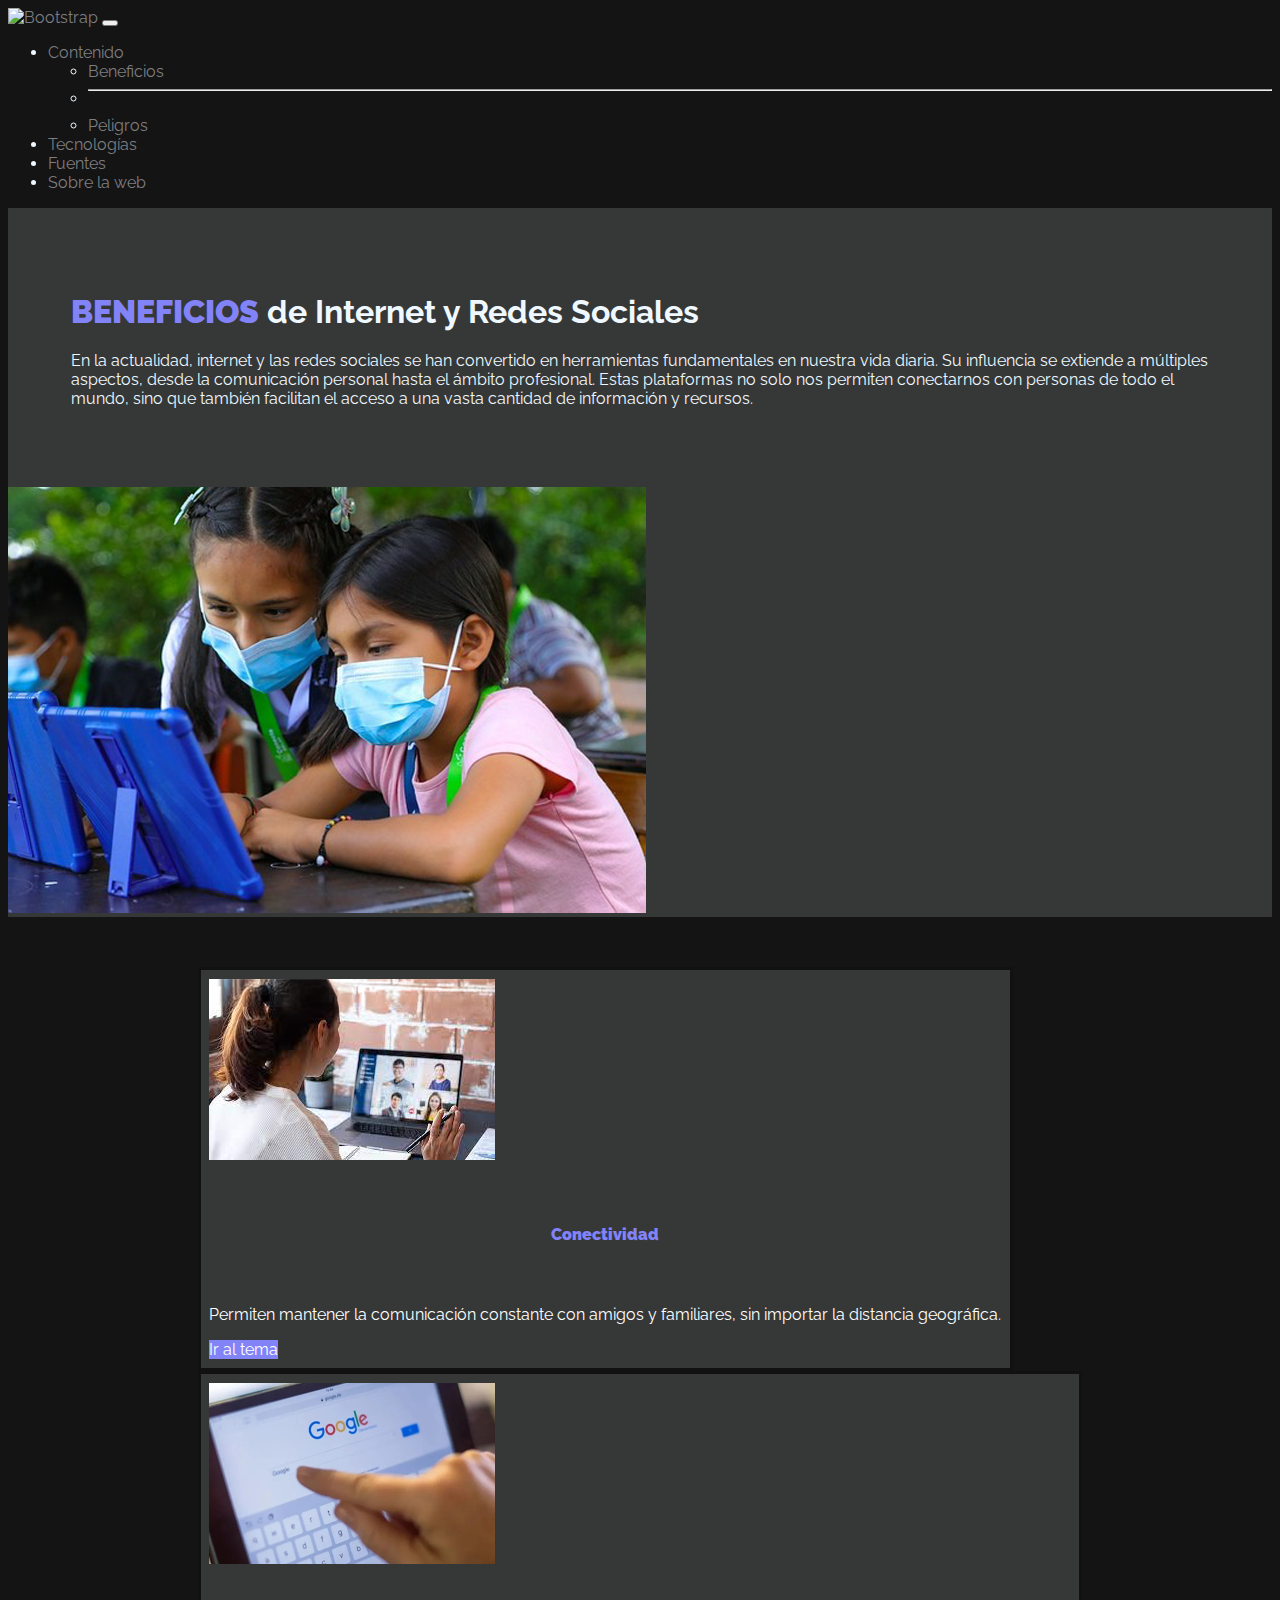
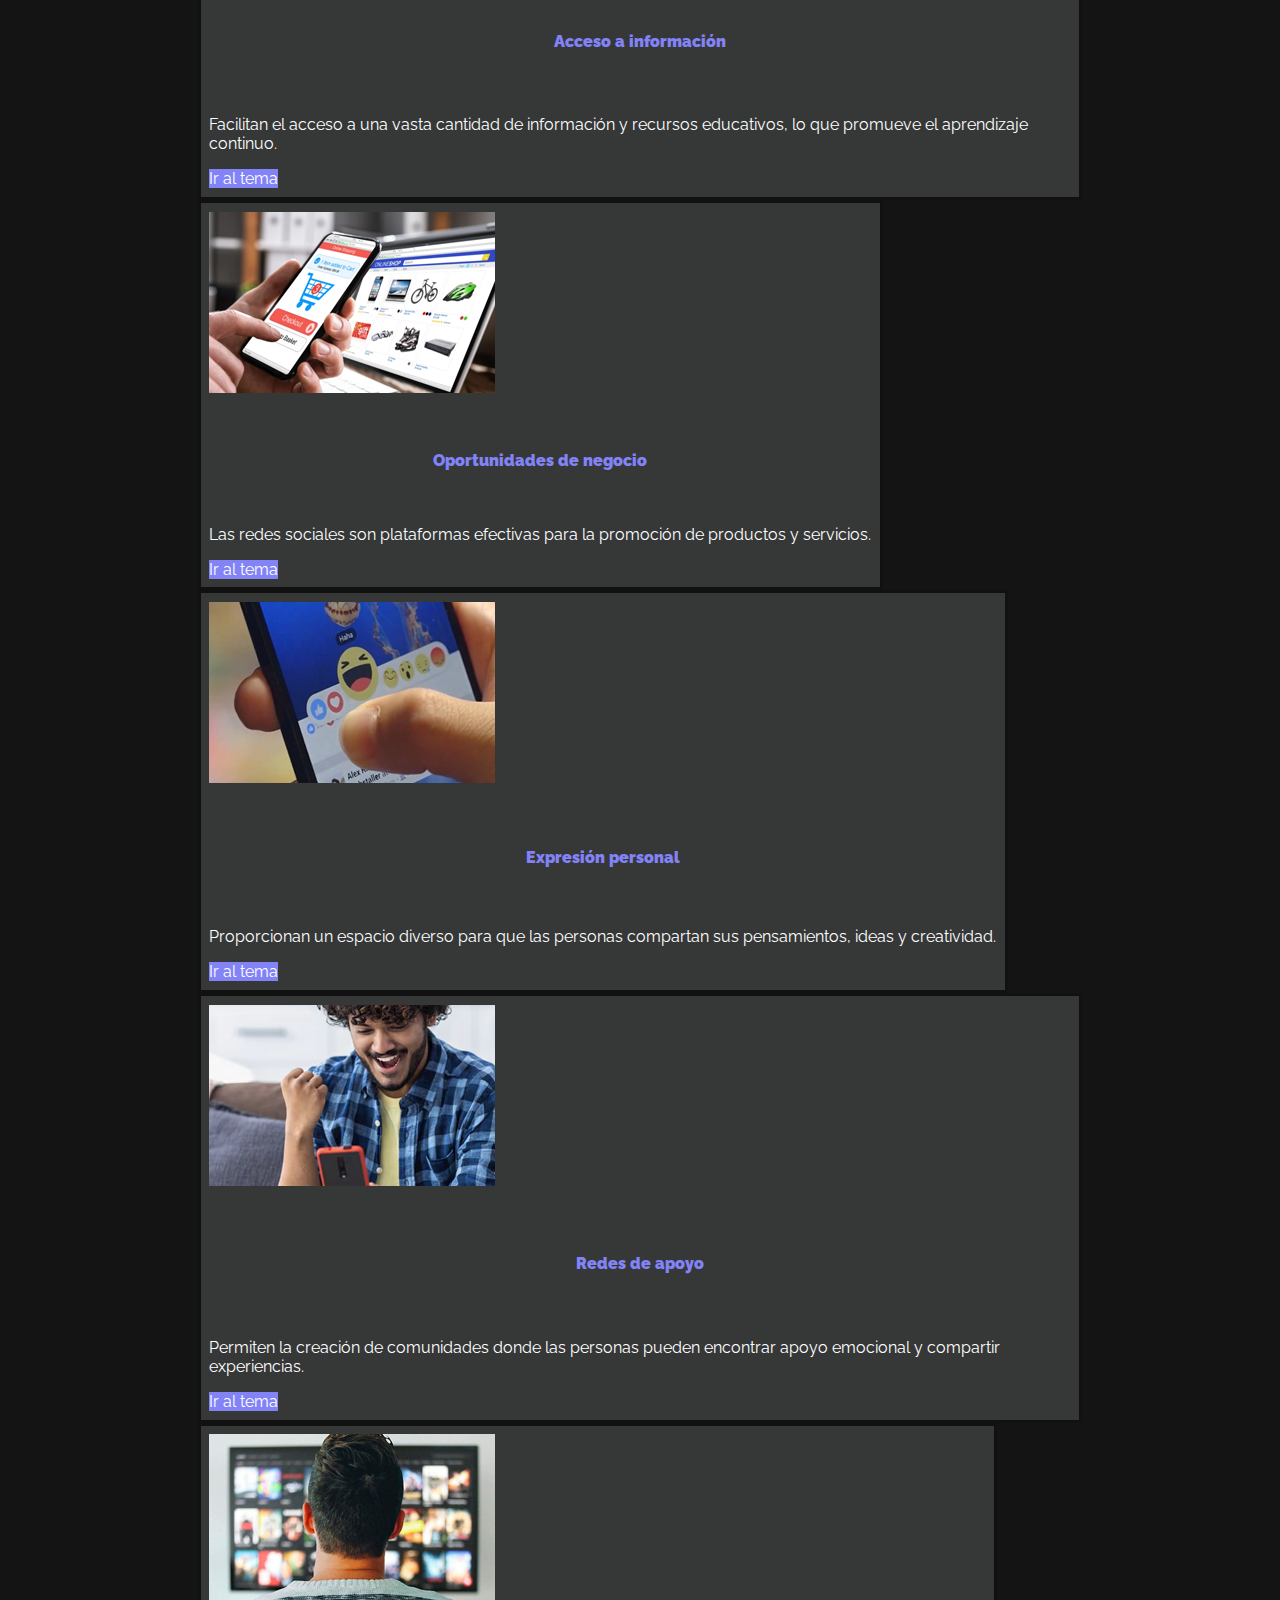
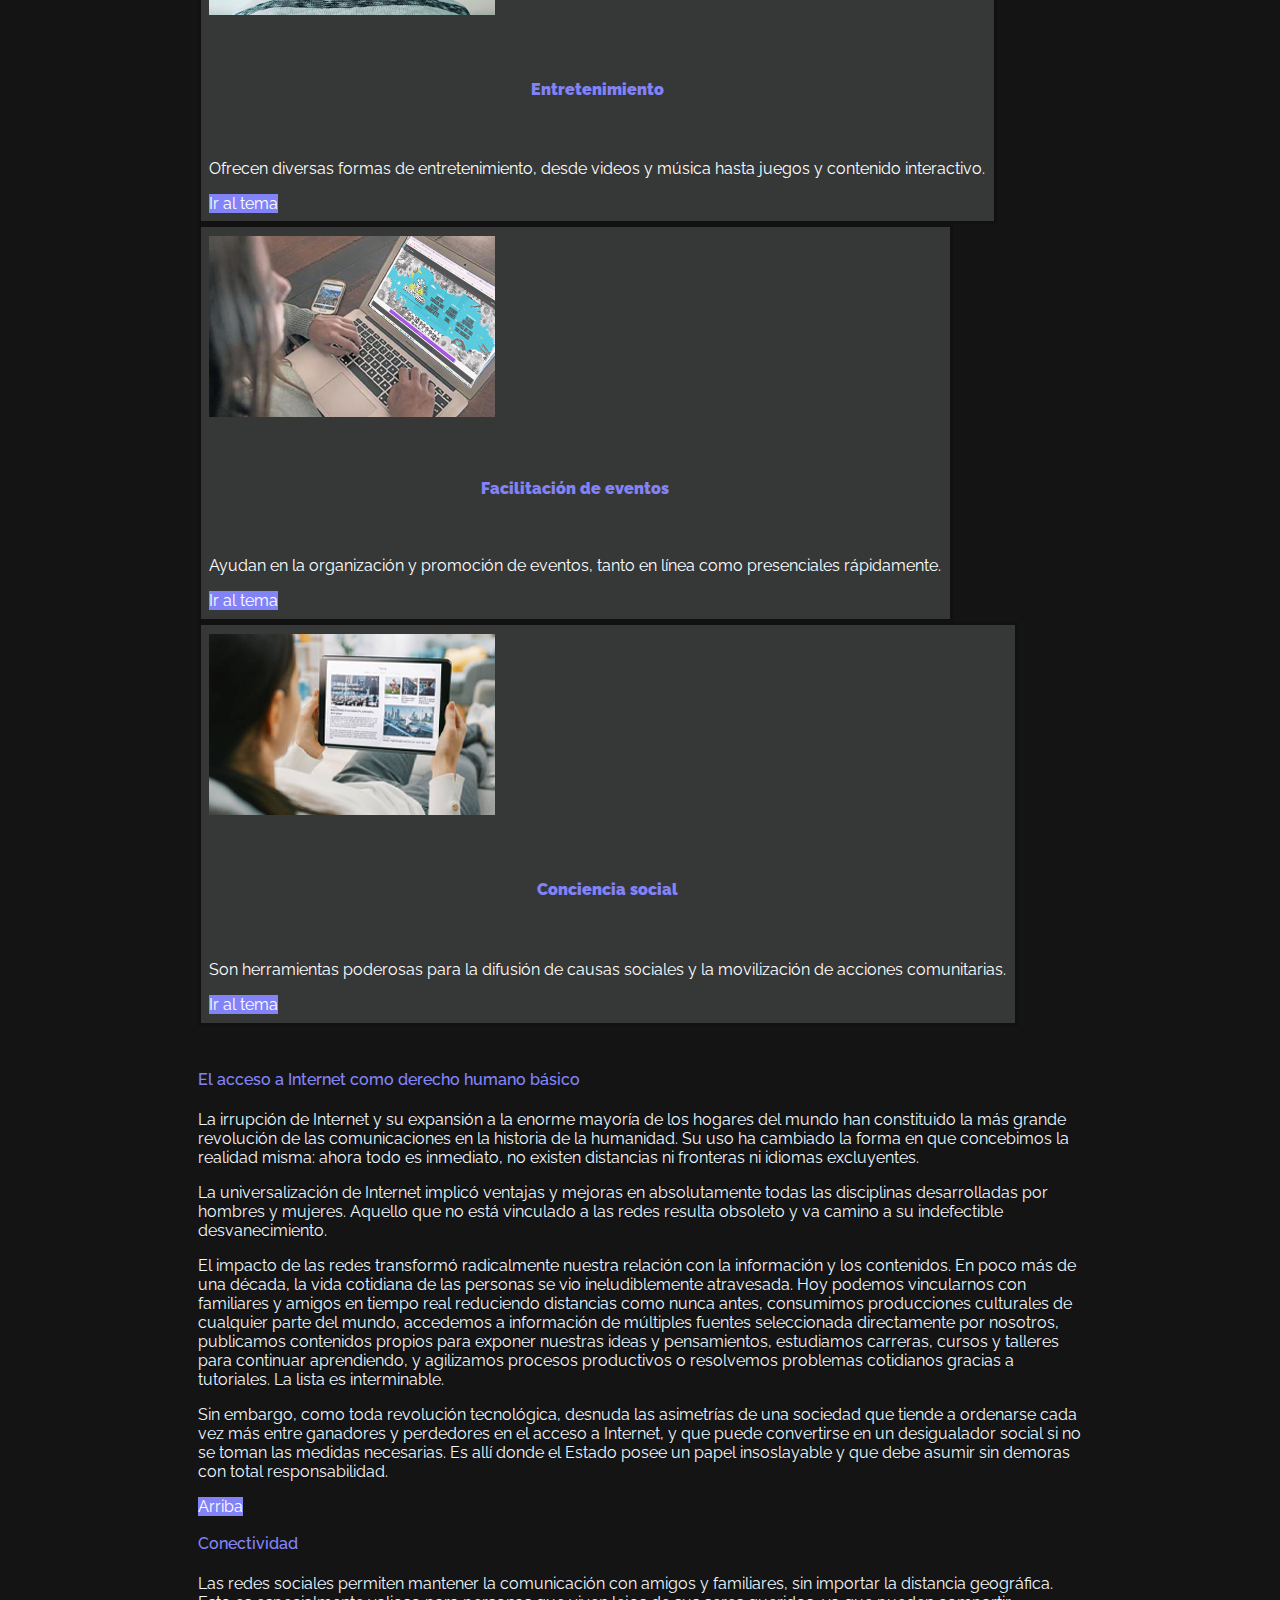
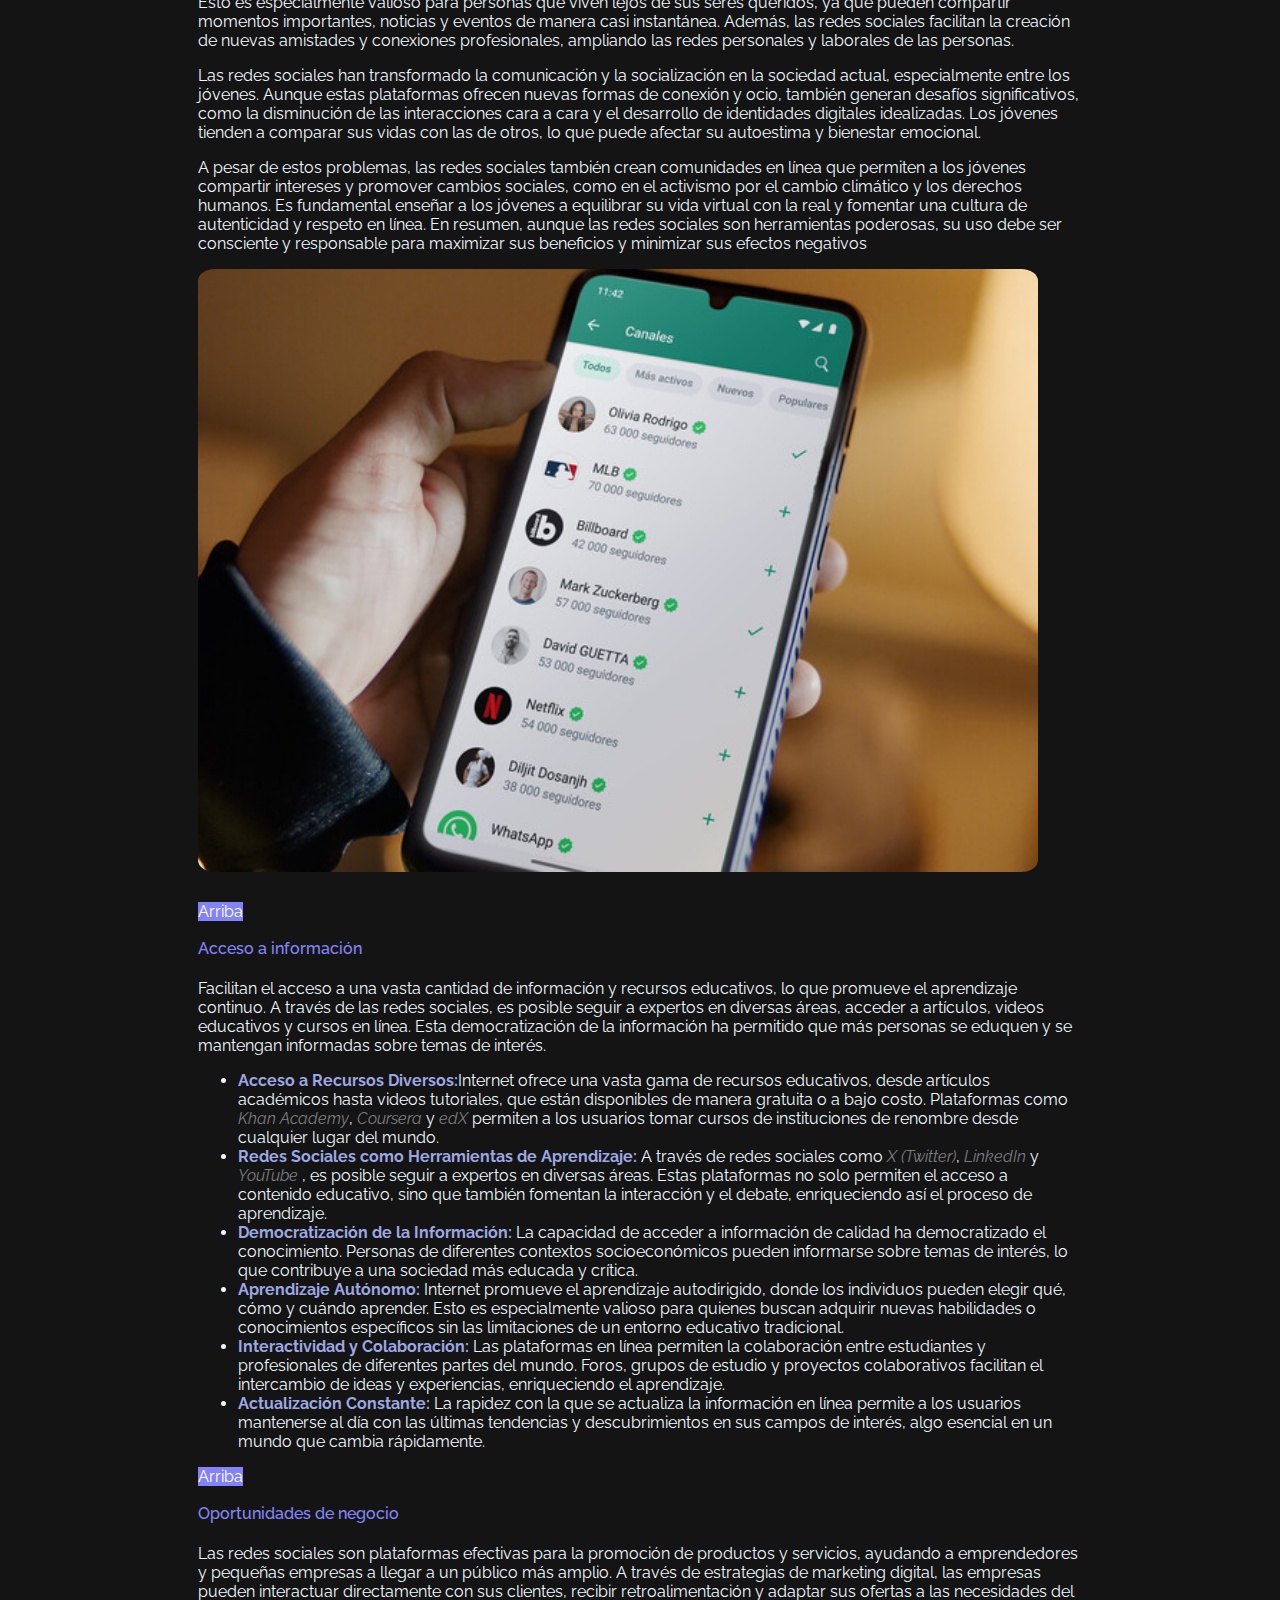
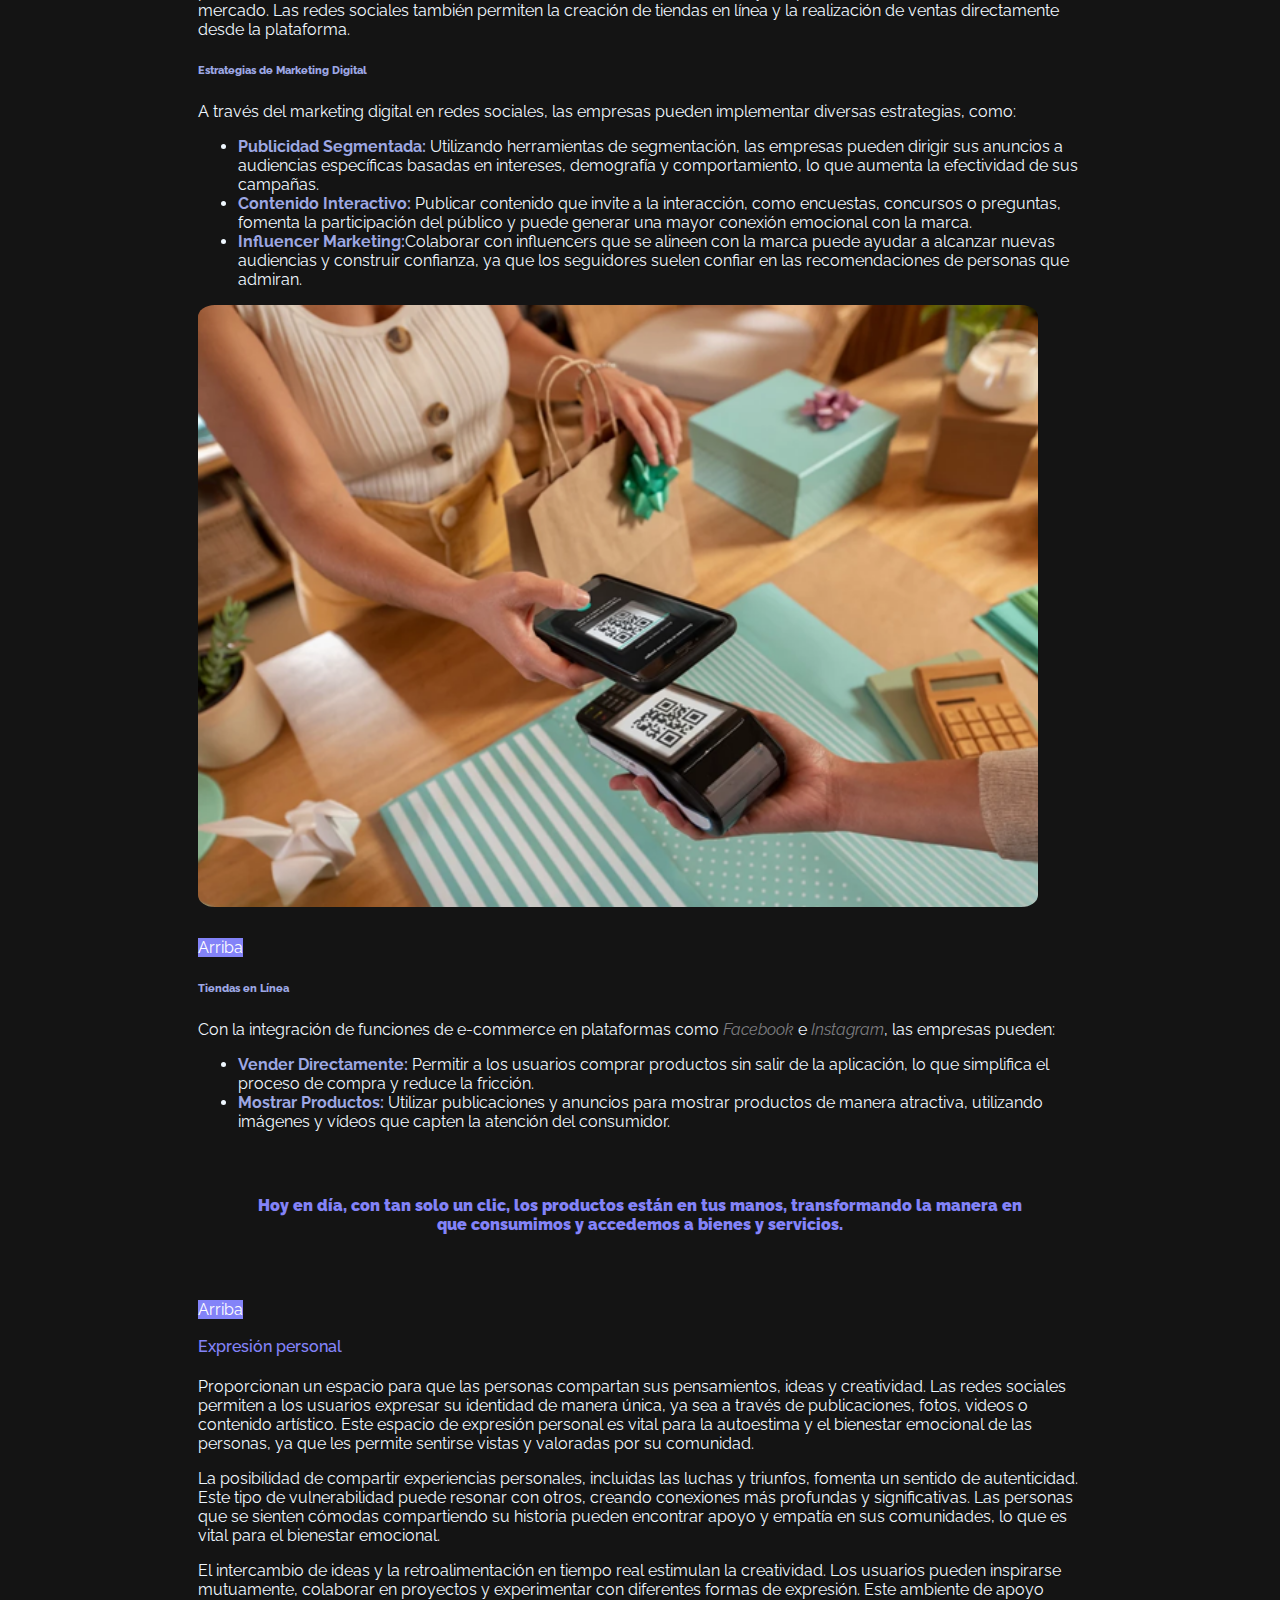
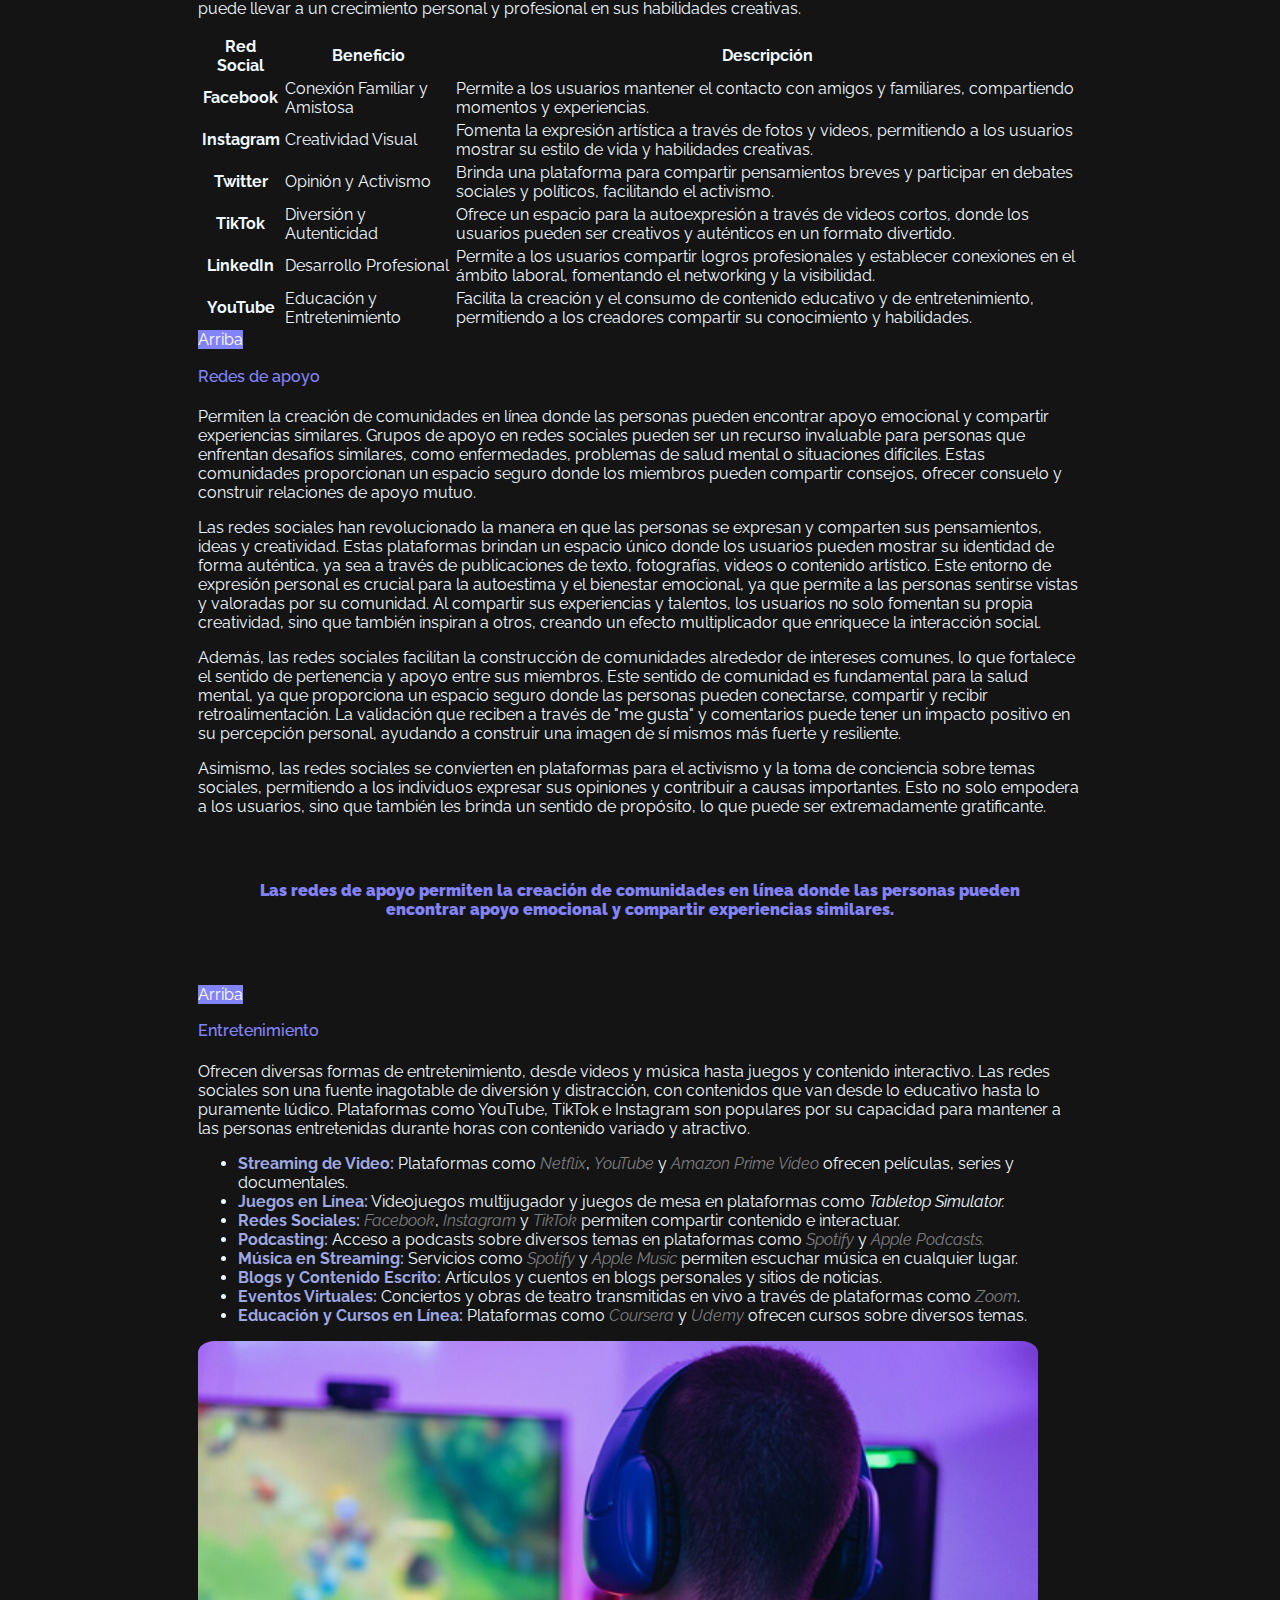
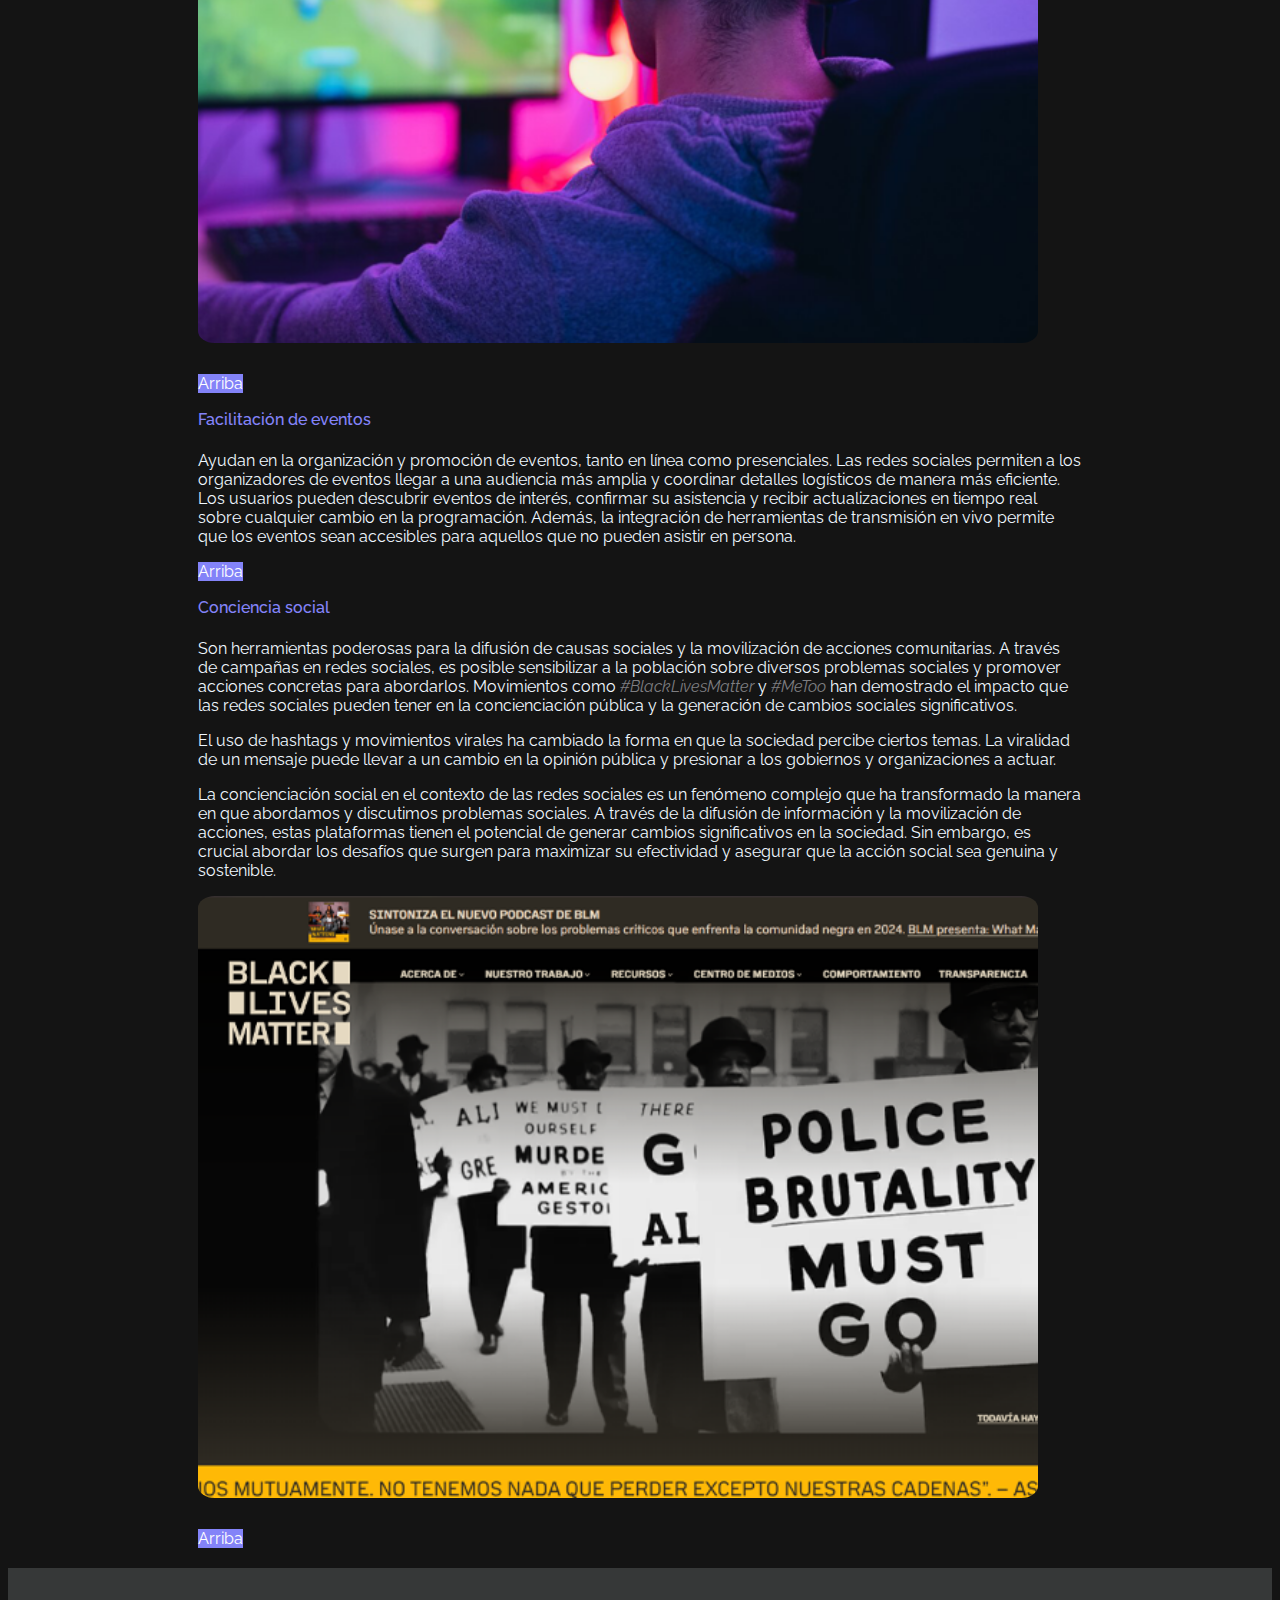
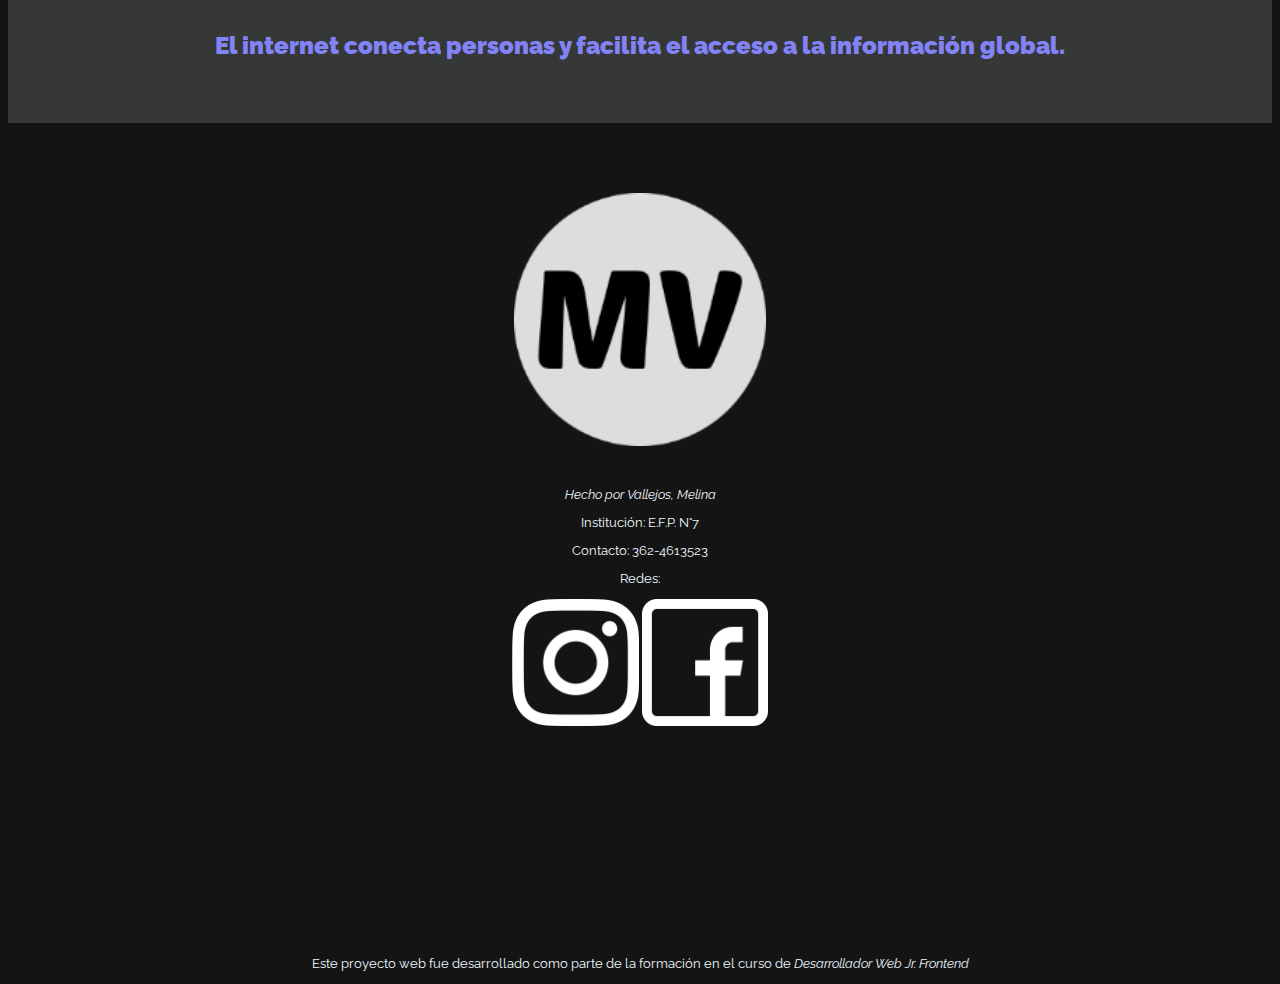
==== commit 235b566b: "Sumario" ====
--- a/2.html
+++ b/2.html
@@ -202,7 +202,7 @@
                     en
                     un desigualador social si no se toman las medidas necesarias. Es allí donde el Estado posee un papel
                     insoslayable y que debe asumir sin demoras con total responsabilidad.</p>
-
+                    <a href="#" class="btn tarjetbutton buttoninicio">Arriba</a>
 
 
 
@@ -250,7 +250,9 @@
                     <div class="col col-12 col-lg-5">
                         <img src="./img/2img1.png" alt="Red Social whatsapp" class="imgright img-fluid">
                     </div>
-                </div>
+                   
+                </div>
+                <a href="#" class="btn tarjetbutton buttoninicio">Arriba</a>
                 <h4 class="subtitles2" id="Informacion">Acceso a información</h4>
                 <p>Facilitan el acceso a una vasta cantidad de información y recursos educativos, lo que promueve el
                     aprendizaje continuo. A través de las redes sociales, es posible seguir a expertos en diversas
@@ -294,7 +296,7 @@
                         los usuarios mantenerse al día con las últimas tendencias y descubrimientos en sus campos de
                         interés, algo esencial en un mundo que cambia rápidamente.</li>
                 </ul>
-
+                <a href="#" class="btn tarjetbutton buttoninicio">Arriba</a>
                 <h4 class="subtitles2" id="Negocios">Oportunidades de negocio</h4>
                 <div class="row">
                     <div class="col col-12 col-lg-7">
@@ -335,6 +337,7 @@
                         <img src="./img/2img2.png" alt="Pago a traves de internet" class="imgright img-fluid">
                     </div>
                     <div class="col col-12 col-lg-7">
+                        <a href="#" class="btn tarjetbutton buttoninicio">Arriba</a>
                         <h6>Tiendas en Línea</h6>
                         <p>Con la integración de funciones de e-commerce en plataformas como <i><a
                                     href="https://www.facebook.com/?locale=es_LA" target="_blank">Facebook</a></i> e
@@ -354,8 +357,9 @@
                         <h4 class="phrases2">Hoy en día, con tan solo un clic, los productos están en tus manos,
                             transformando la manera en que consumimos y accedemos a bienes y servicios. </h4>
                     </div>
-                </div>
-
+                    
+                </div>
+                <a href="#" class="btn tarjetbutton buttoninicio">Arriba</a>
 
 
 
@@ -435,8 +439,11 @@
 
                             </table>
                         </div>
-                    </div>
-                </div>
+                        
+                    </div>
+                   
+                </div>
+                <a href="#" class="btn tarjetbutton buttoninicio">Arriba</a>
                 <div class="row">
                     <h4 class="subtitles2" id="Apoyo">Redes de apoyo</h4>
                     <p>Permiten la creación de comunidades en línea donde las personas pueden encontrar apoyo emocional
@@ -481,7 +488,9 @@
                         <h4 class="phrases2"> Las redes de apoyo permiten la creación de comunidades en línea donde las
                             personas pueden encontrar apoyo emocional y compartir experiencias similares. </h4>
                     </div>
-                </div>
+                
+                </div>
+                <a href="#" class="btn tarjetbutton buttoninicio">Arriba</a>
 
 
 
@@ -536,7 +545,9 @@
                     <div class="col-12 col-lg-5">
                         <img src="./img/2img3.png" alt="Entretenimiento" class="imgright img-fluid">
                     </div>
-                </div>
+                   
+                </div>
+                <a href="#" class="btn tarjetbutton buttoninicio">Arriba</a>
             </div>
             <div class="container">
                 <div class="row">
@@ -552,7 +563,9 @@
                         la integración de herramientas de transmisión en vivo permite que los eventos sean accesibles
                         para
                         aquellos que no pueden asistir en persona.</p>
-                </div>
+                      
+                </div>
+                <a href="#" class="btn tarjetbutton buttoninicio">Arriba</a>
 
                 <h4 class="subtitles2" id="Conciencia">Conciencia social </h4>
                 <div class="row">
@@ -584,7 +597,9 @@
                         <img src="./img/2img4.png" alt="Movimiento Black Lives Matter"
                             class="imgright img-fluid">
                     </div>
-                </div>
+                
+                </div>
+                <a href="#" class="btn tarjetbutton buttoninicio">Arriba</a>
             </div>
         </div>
 
@@ -599,15 +614,13 @@
 
     </main>
 
-
-
     <footer class="bg-dark text-white">
         <div class="container">
                  <div class="row">
                 <div class="col col-12 col-lg-2">
                 </div>
                 <div class="col col-12 col-lg-4 border-end text-center">
-                    <a href="#"><abbr title="Inicio de la página"><img src="./img/icon/apple-touch-icon-invertida.png"
+                    <a href="#"><abbr title="Inicio de la página"><img src="img/iconoblanco.png"
                         alt="Logo" class="img-fluid logofooter"
                         style="width: 20%;margin: 2%; justify-content: center;"></abbr></a>
                     <p><i>Hecho por Vallejos, Melina</i></p>
@@ -620,7 +633,7 @@
                         <img src="./img/instagram.png" alt="logoInstagram" class="img-fluid redes" target="_blank">
                     </a>
                     <a href="https://www.facebook.com/mely.vallejos.14?locale=es_LA" class="text-white" target="_blank">
-                        <img src="./img/facebook.png" alt="logoInstagram" class="img-fluid redes">
+                        <img src="./img/facebook.png" alt="logoFacebook" class="img-fluid redes">
                     </a>
                     <p style="margin-top: 18%;">Este proyecto web fue desarrollado como parte de la formación en el curso de <i>Desarrollador Web Jr.
                         Frontend</i></p>
--- a/estilo1.css
+++ b/estilo1.css
@@ -55,6 +55,7 @@
   font-optical-sizing: auto;
   font-weight: 537;
   font-style: normal;
+  margin-top: 2%;
  }
 
  h6 {
@@ -236,6 +237,10 @@
 }
 
 
+.buttoninicio {
+  margin-bottom: 10%;
+}
+
 /* Pantalla Responsive */
 @media (max-width: 1280px) { 
     .border-end {
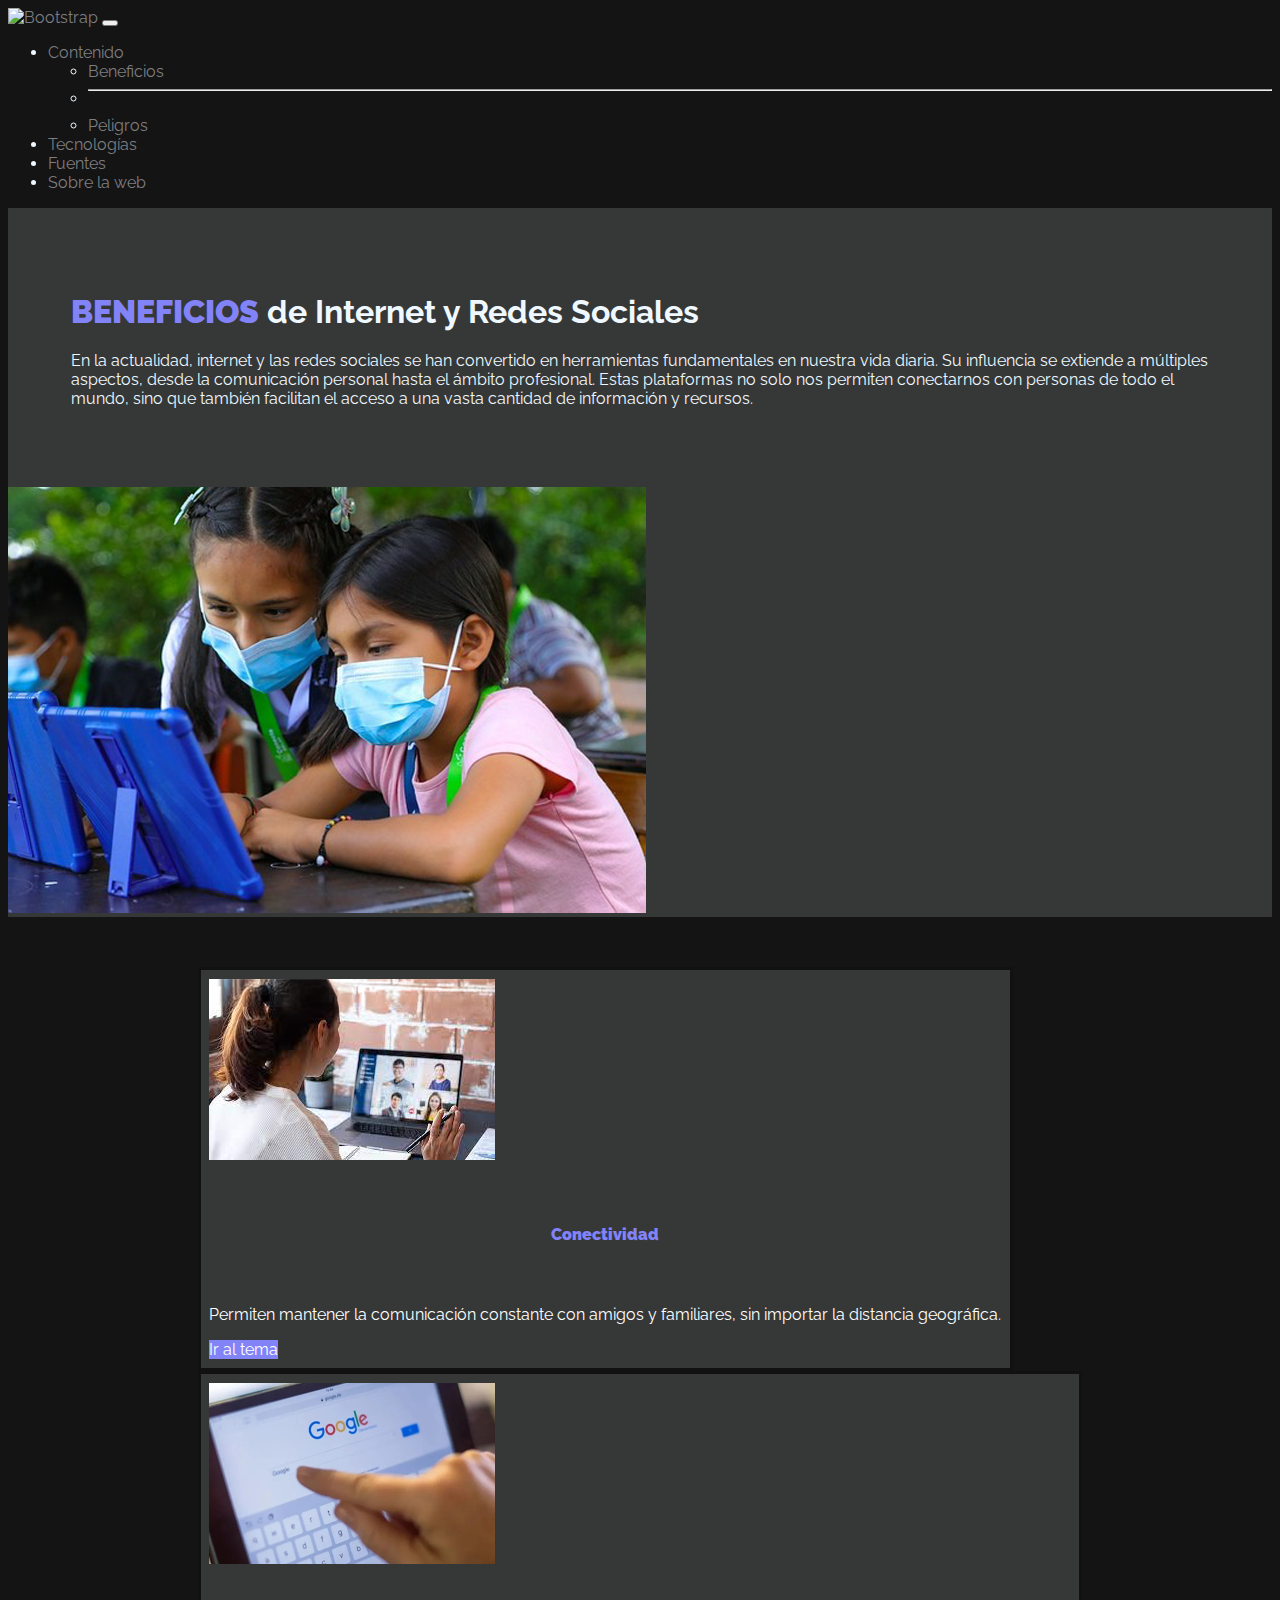
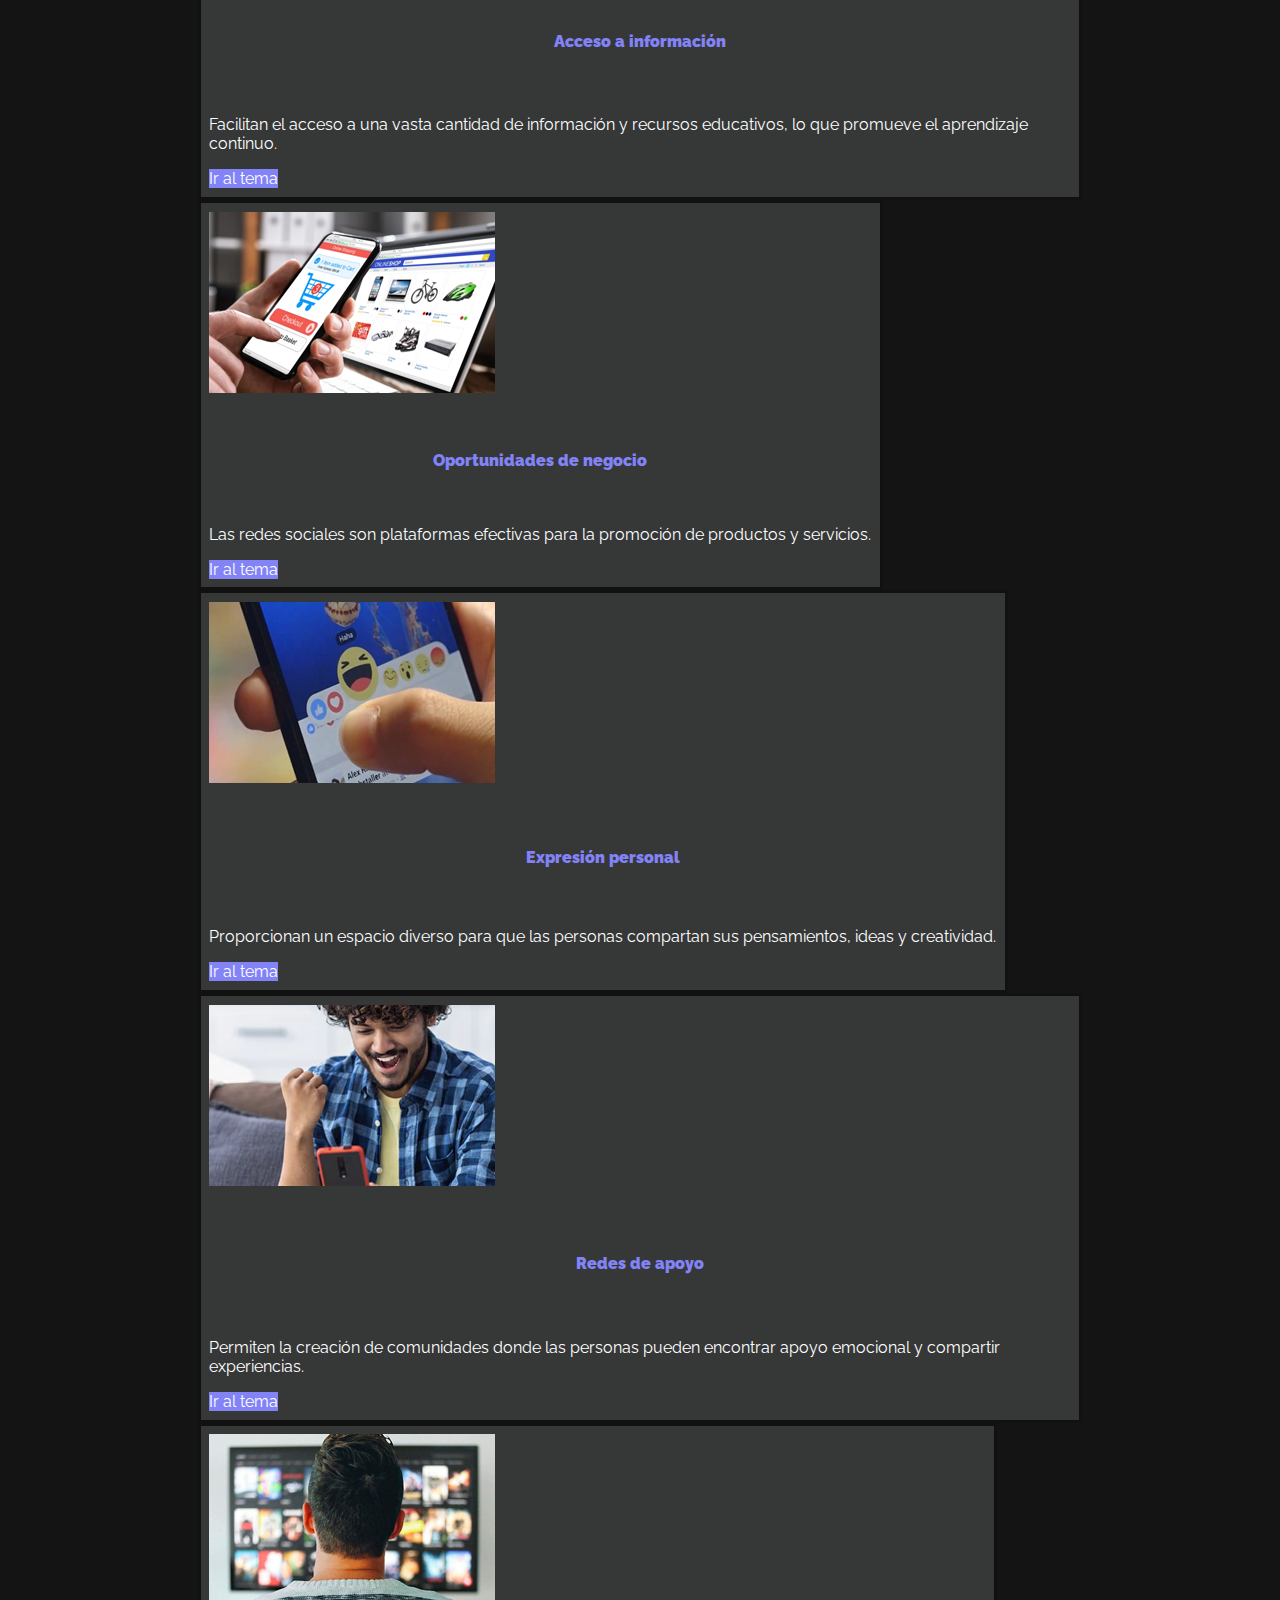
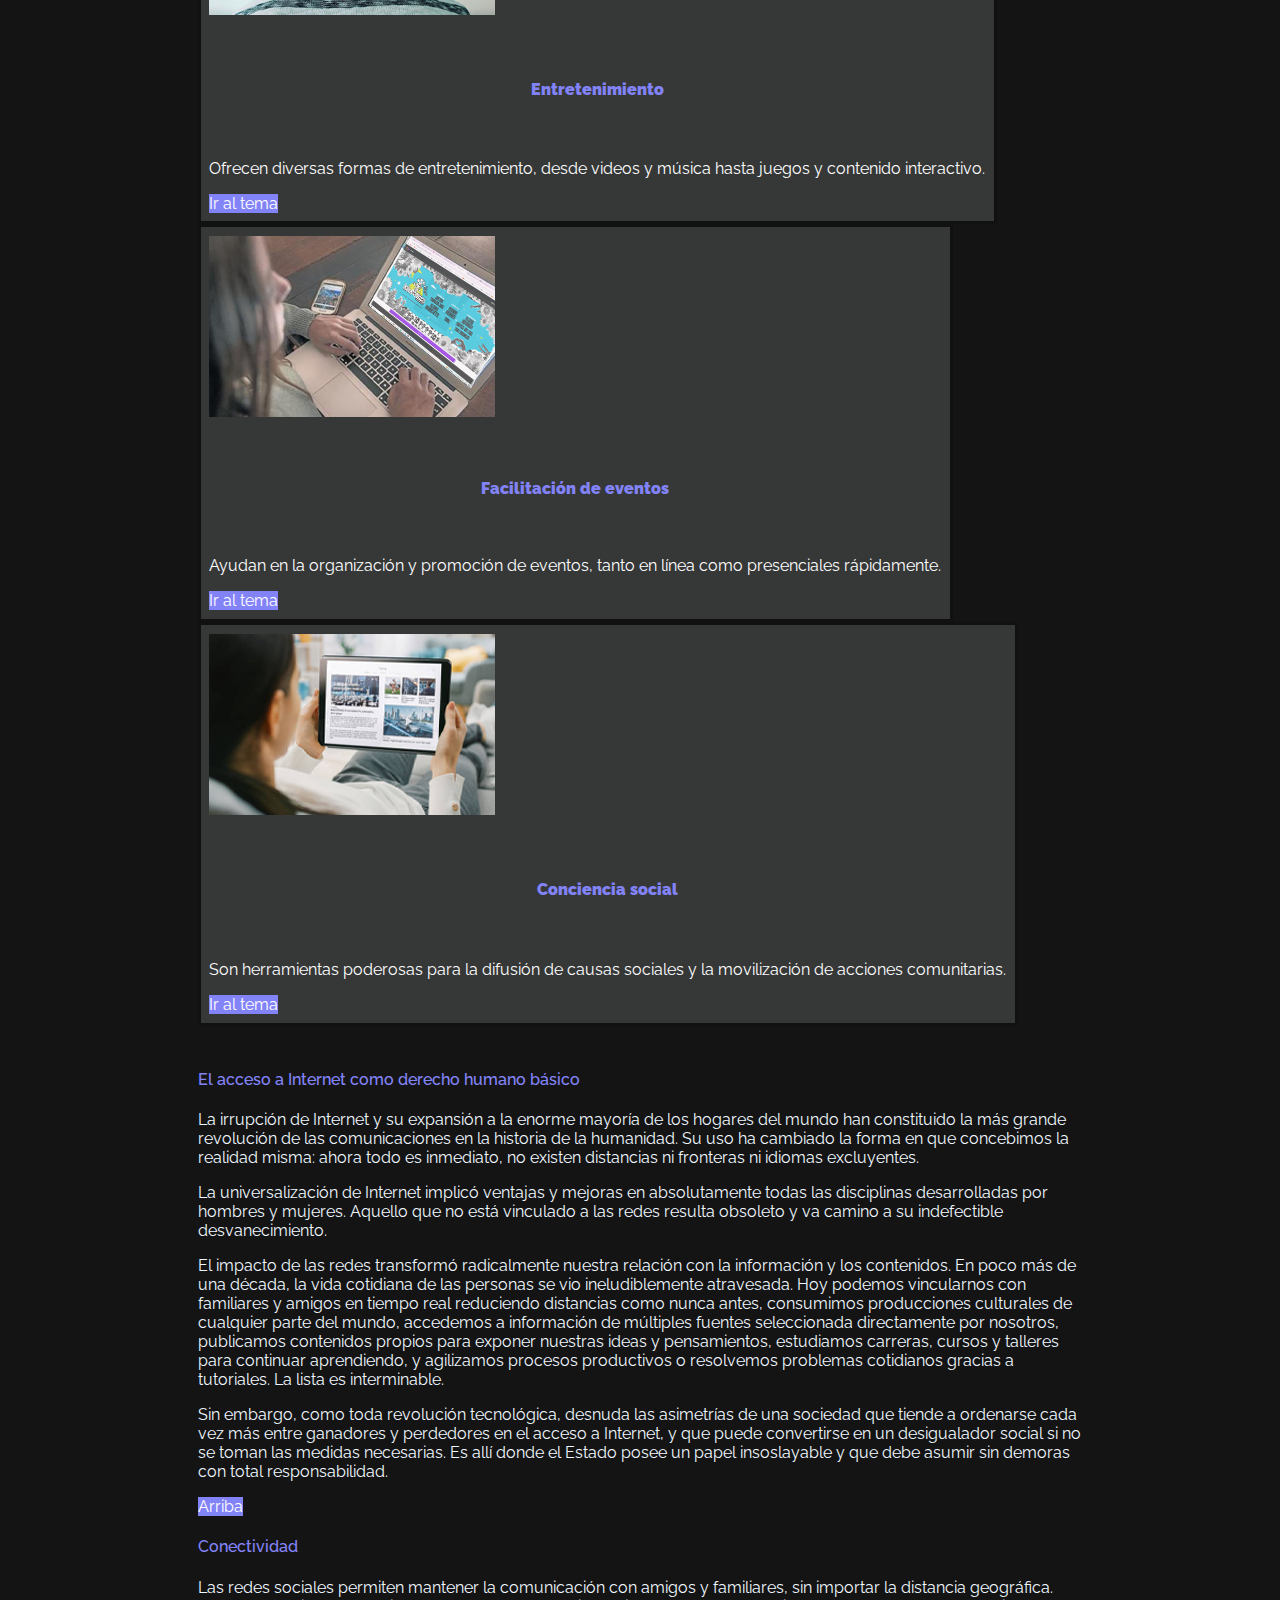
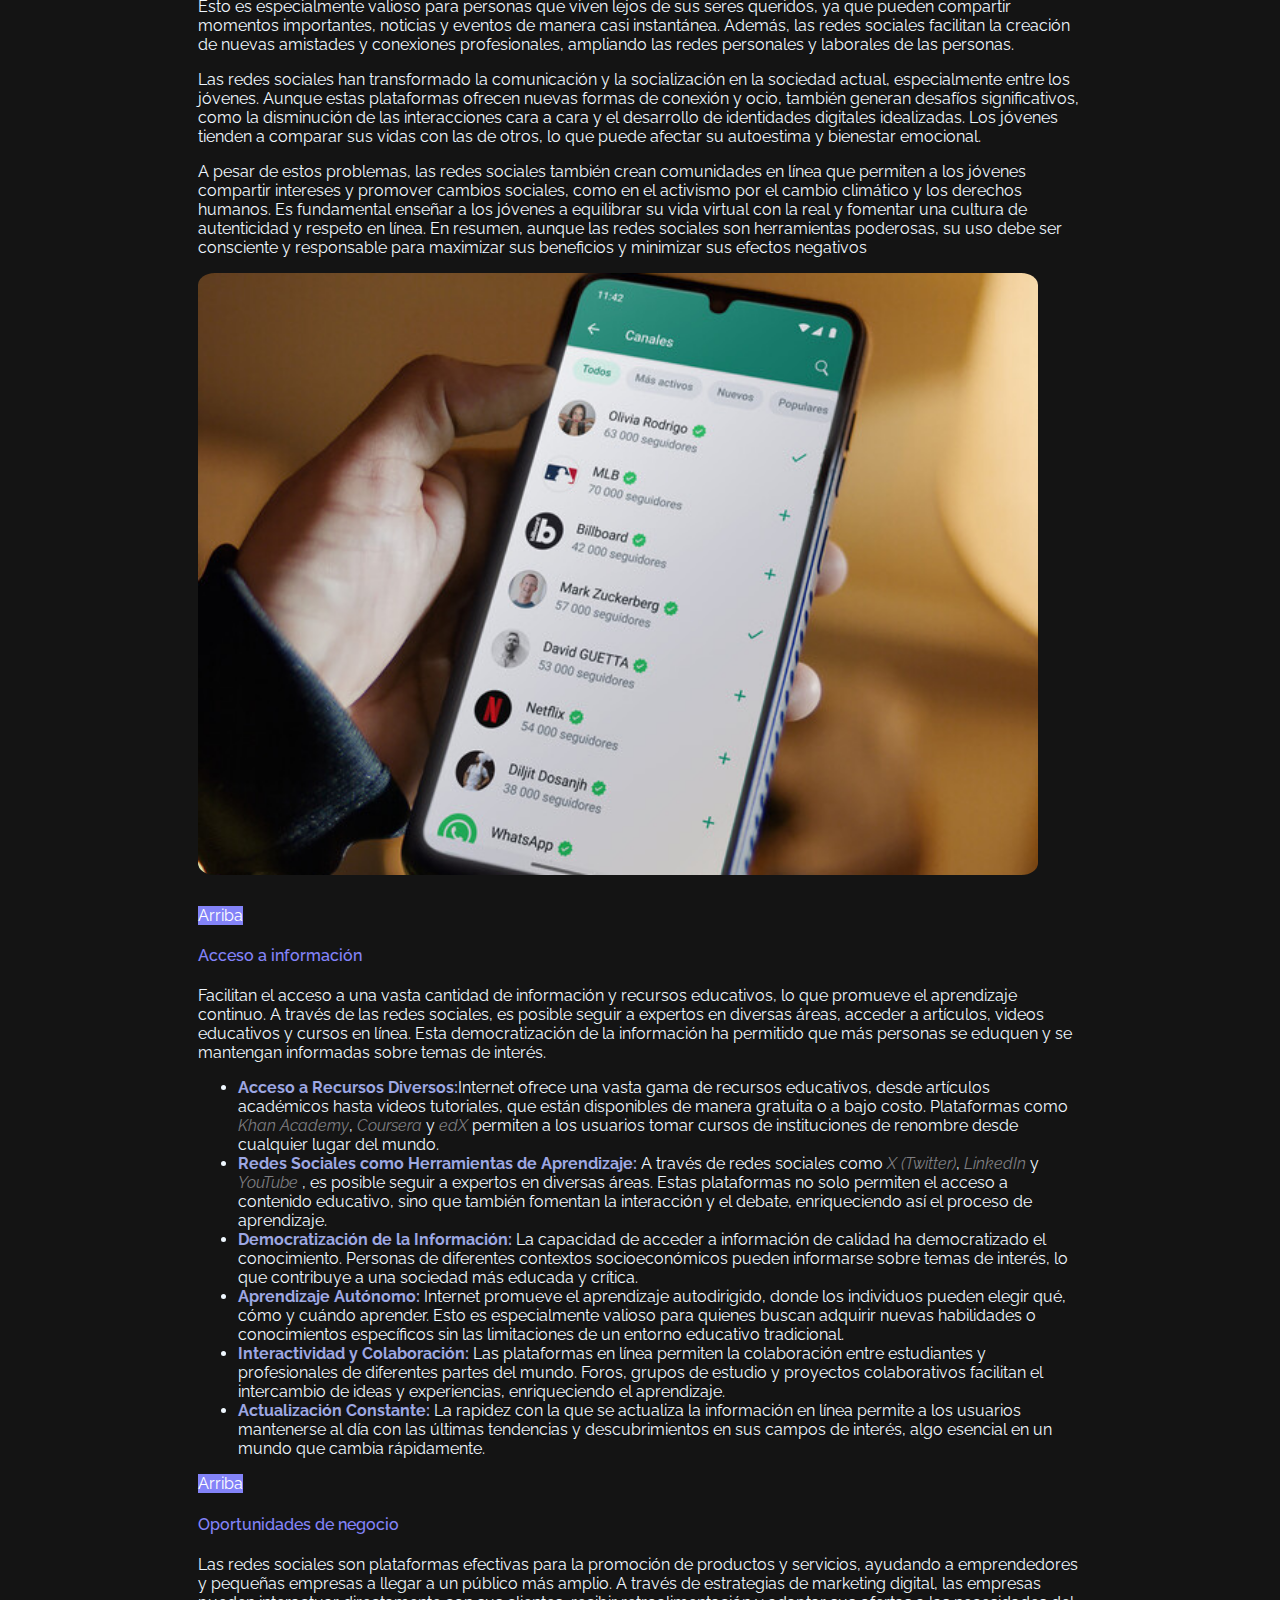
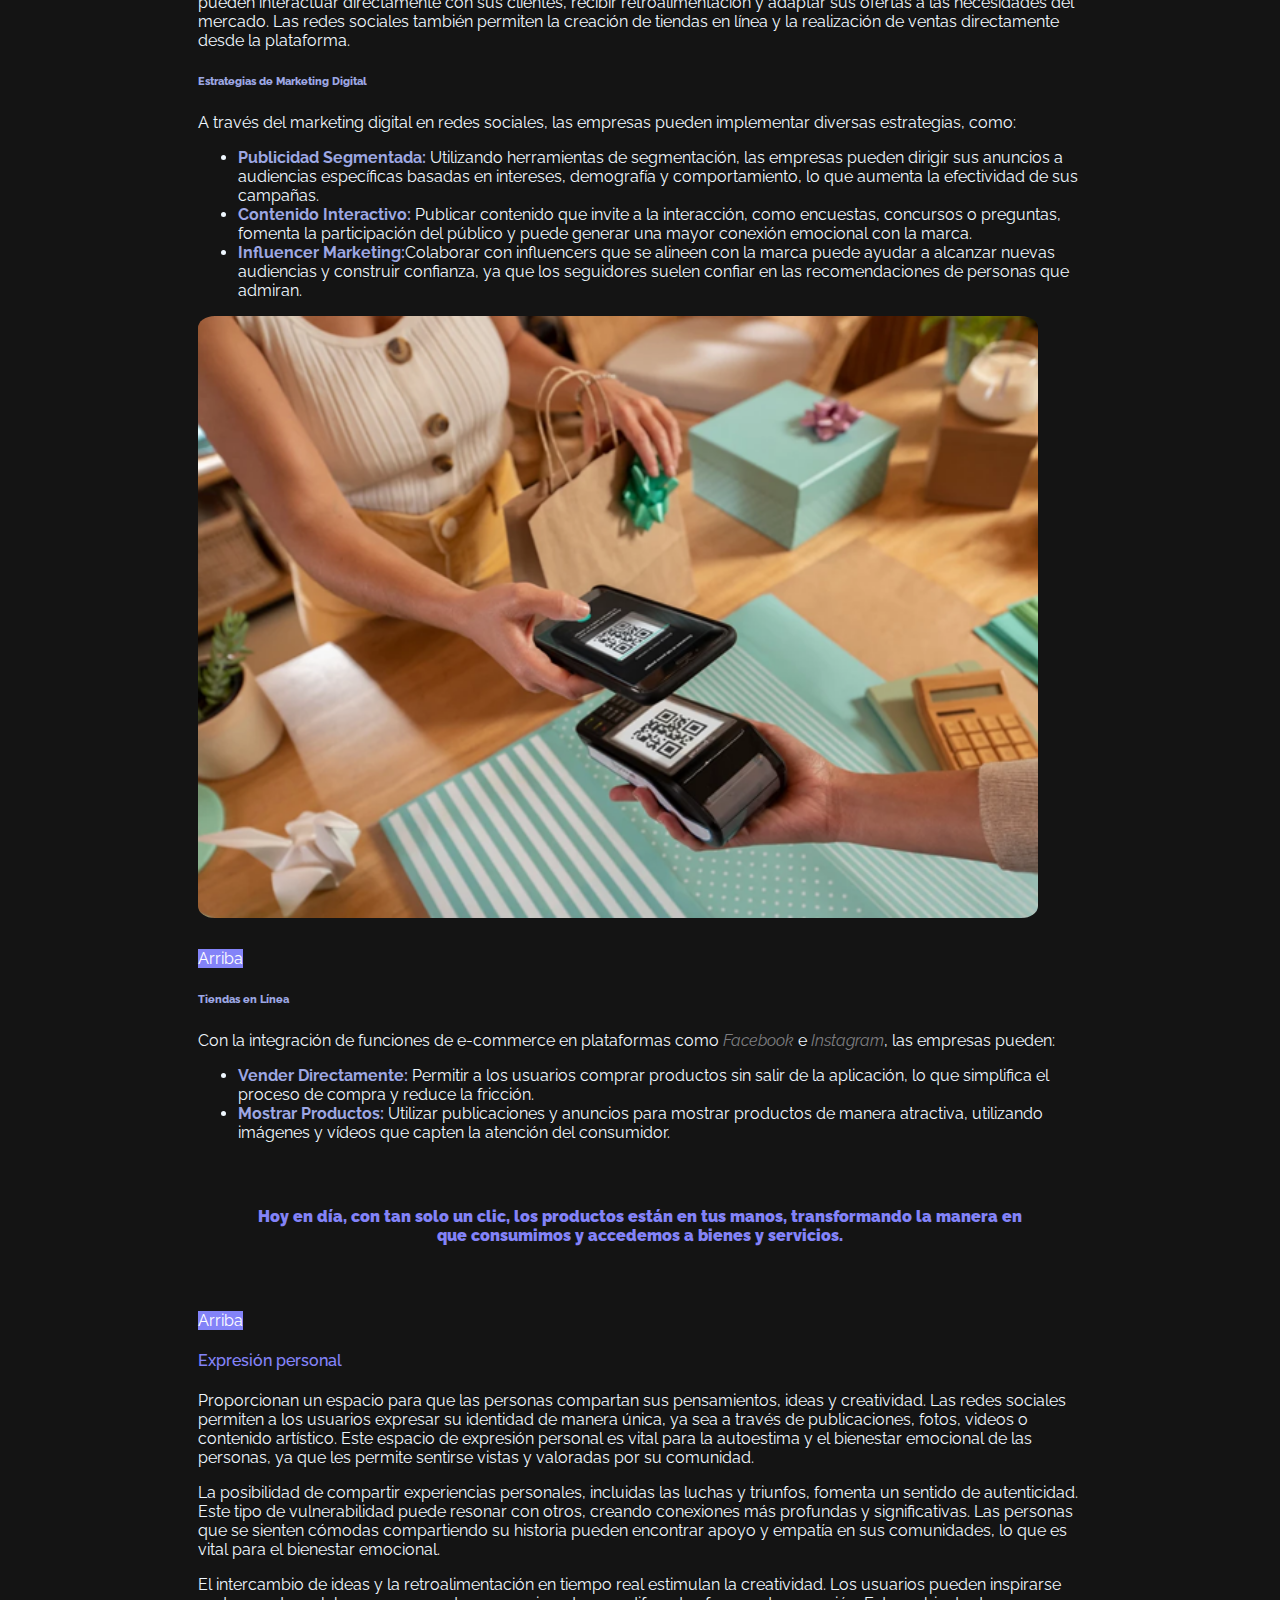
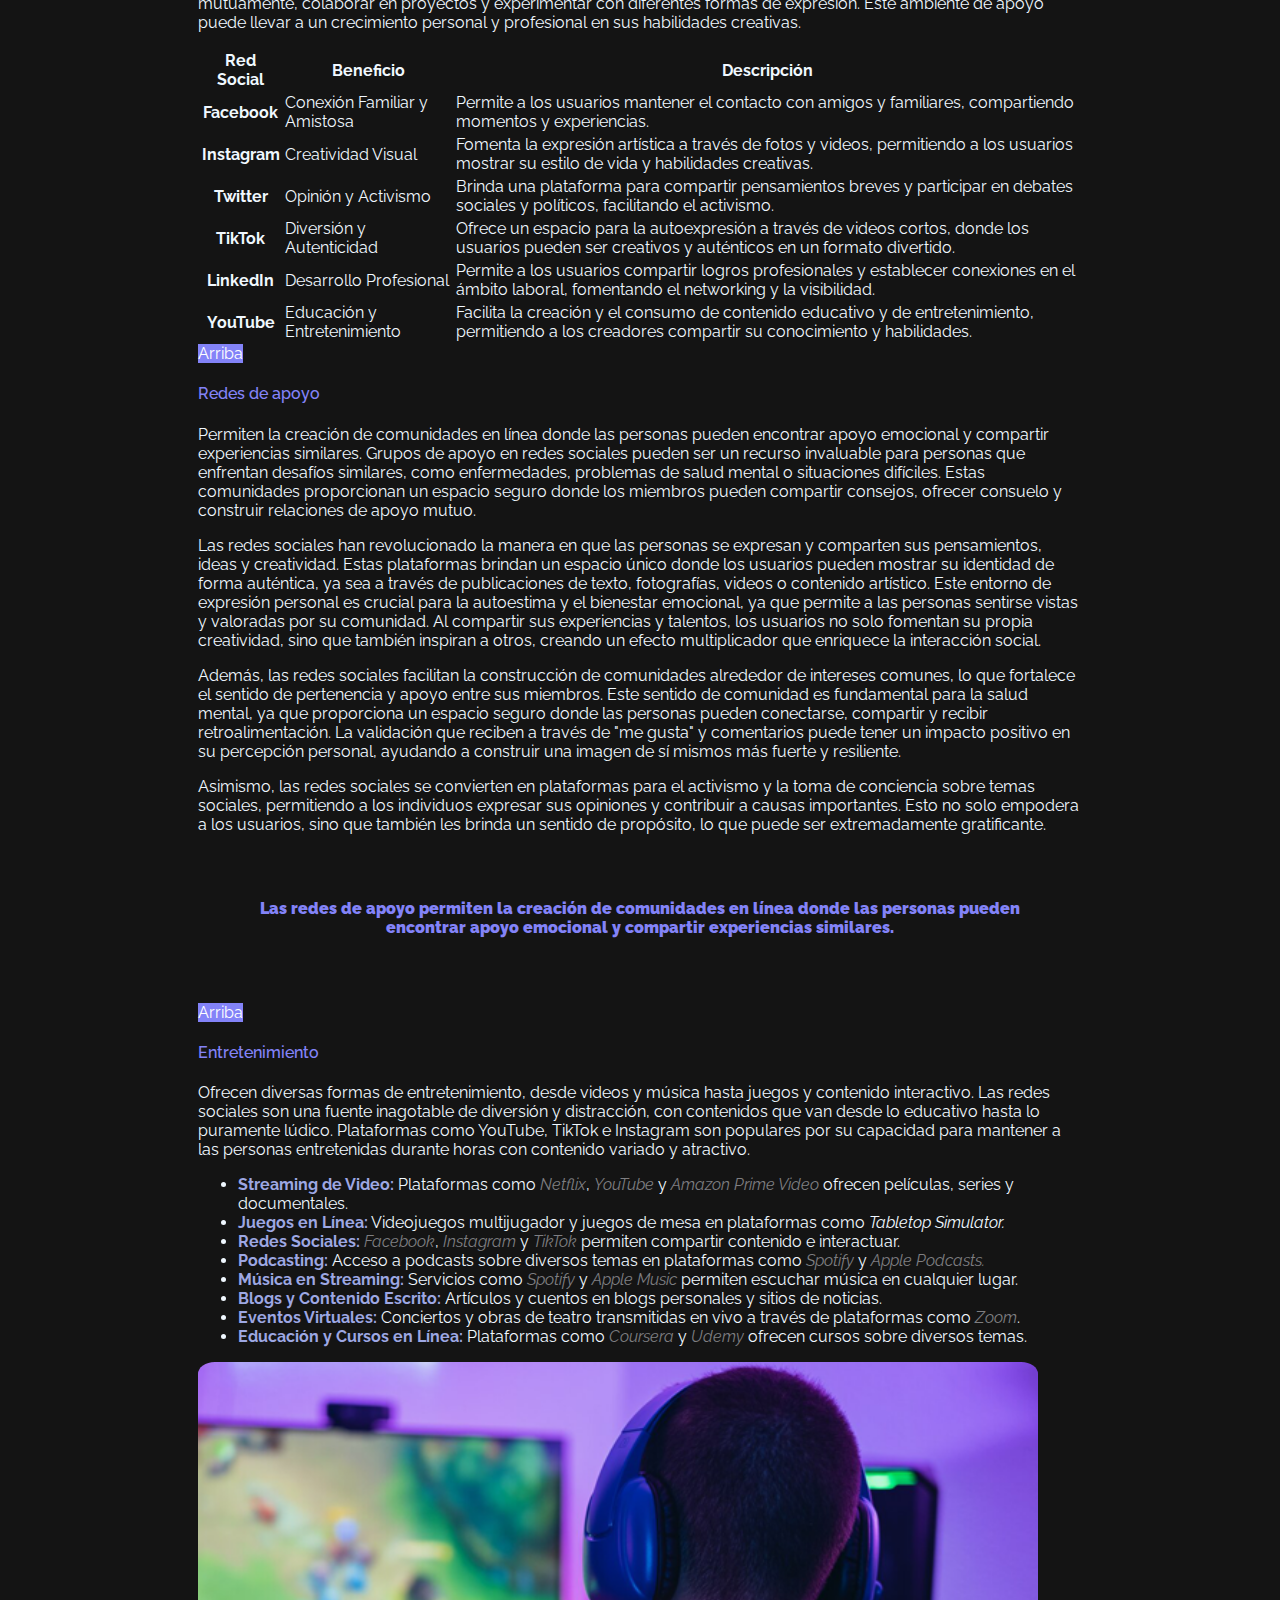
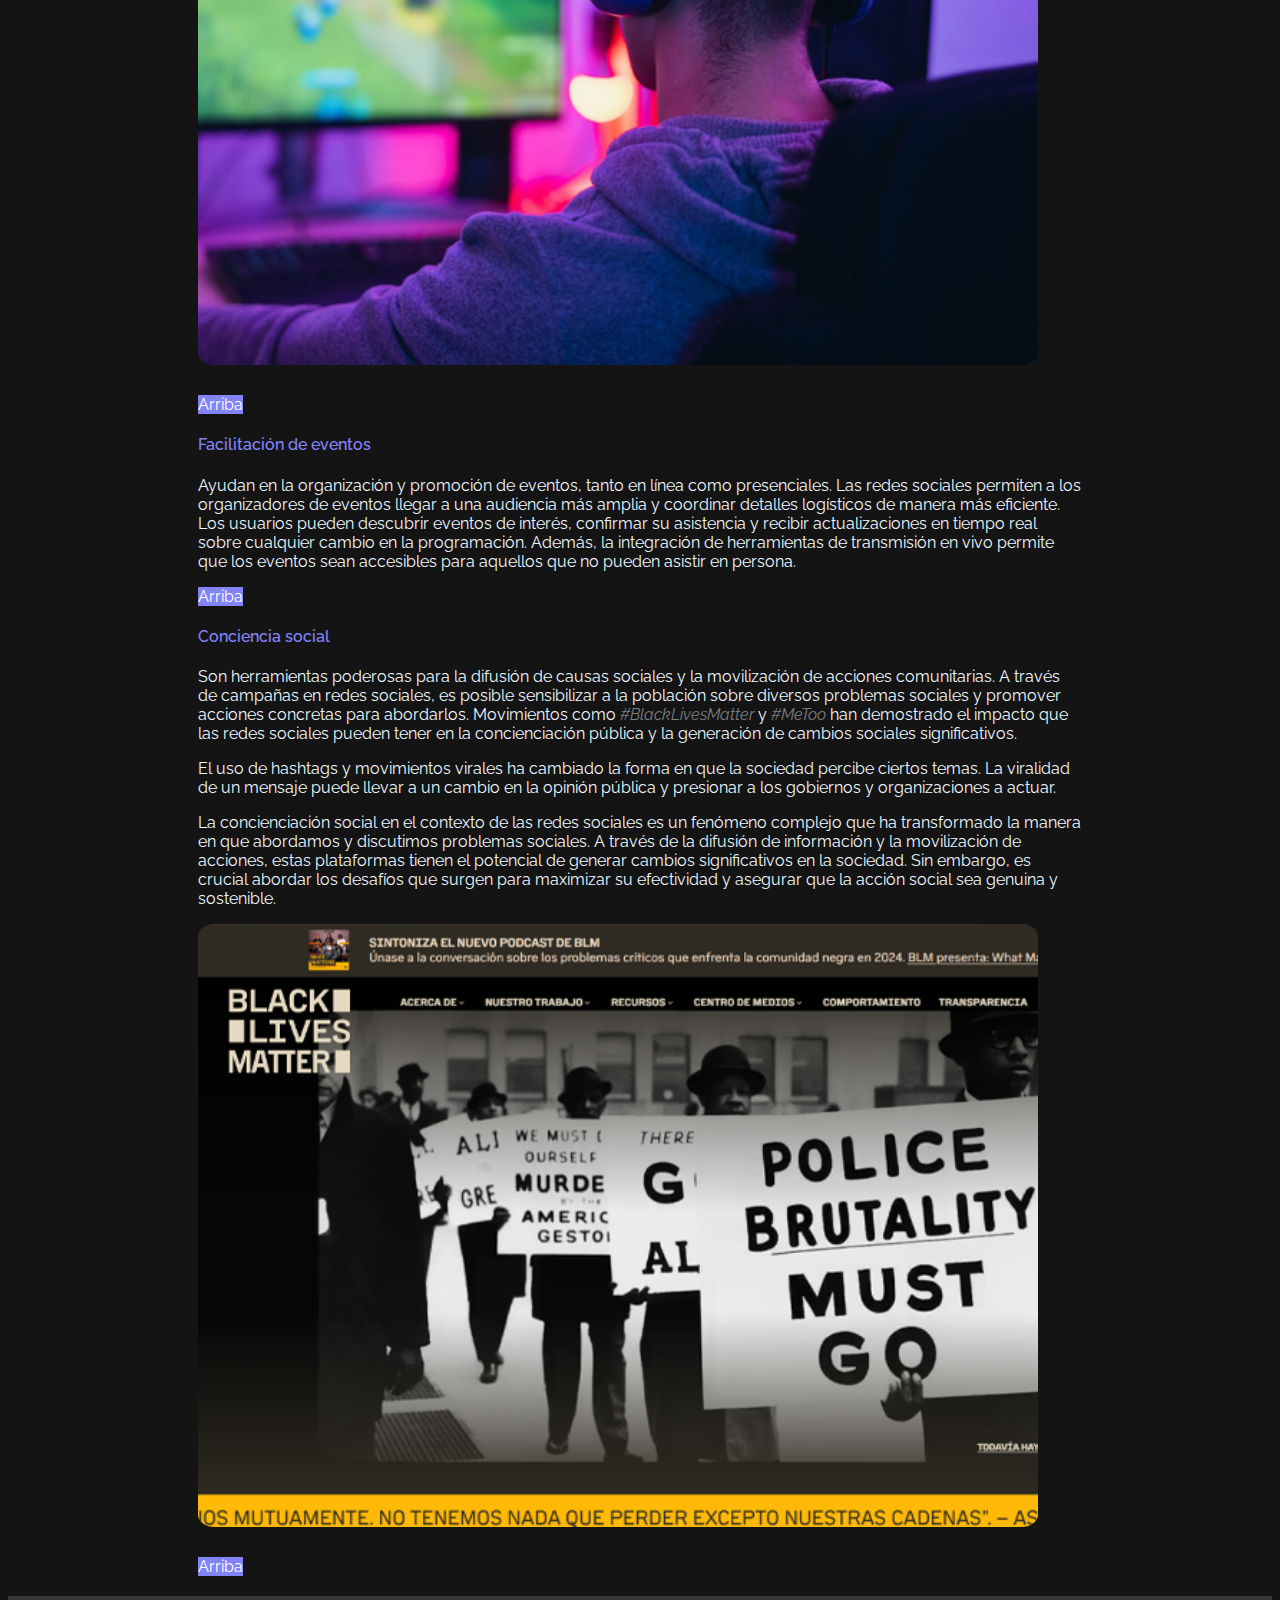
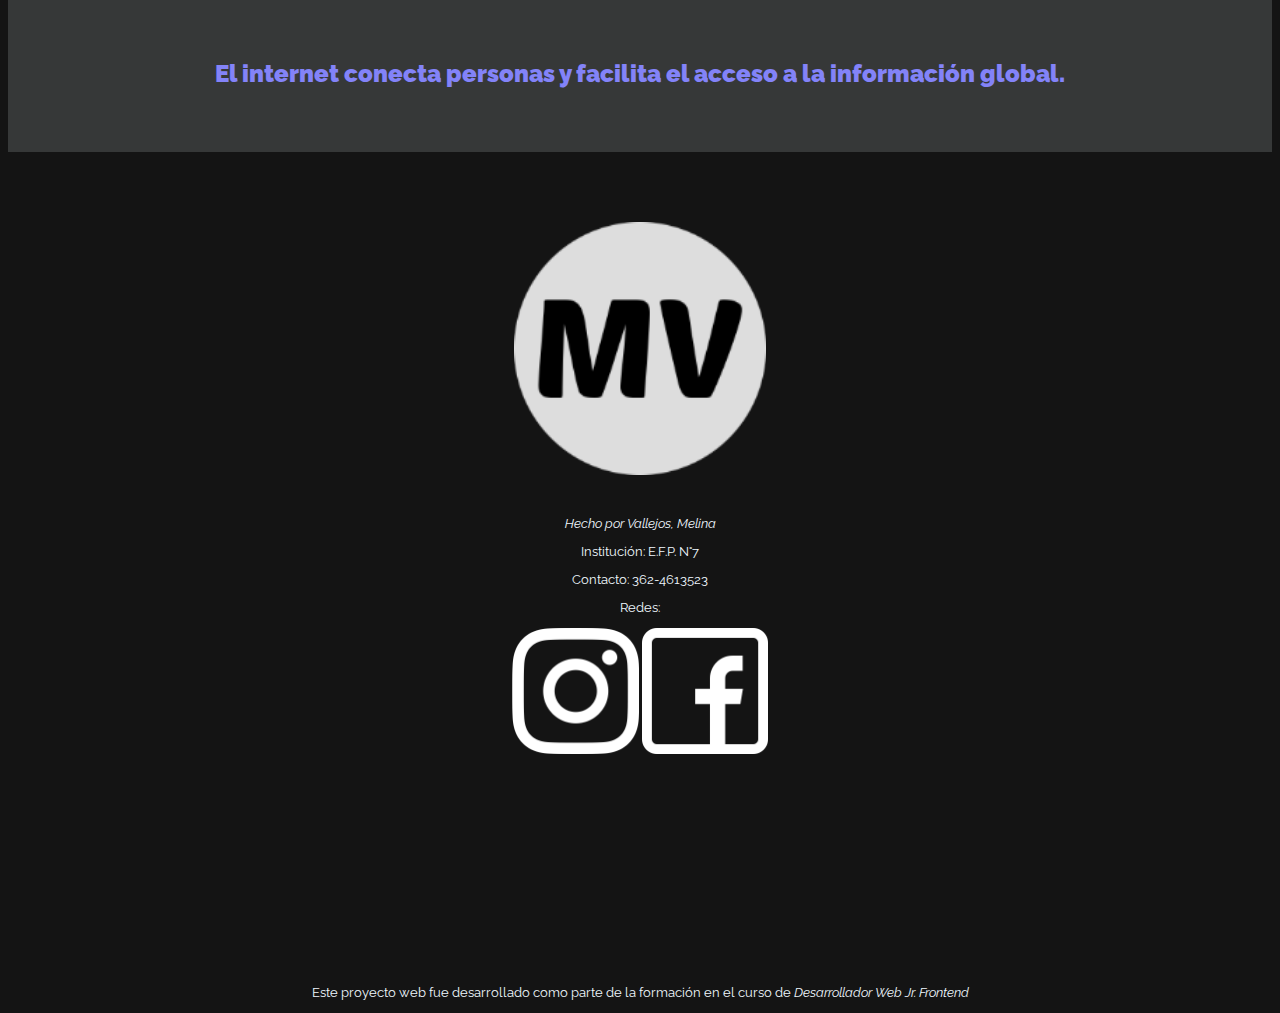
==== commit 6c4c13f8: "Sumario" ====
--- a/2.html
+++ b/2.html
@@ -202,8 +202,7 @@
                     en
                     un desigualador social si no se toman las medidas necesarias. Es allí donde el Estado posee un papel
                     insoslayable y que debe asumir sin demoras con total responsabilidad.</p>
-                    <a href="#" class="btn tarjetbutton buttoninicio">Arriba</a>
-
+                    <a href="#" class="btn tarjetbutton buttoninicio mt-2 mb-4">Arriba</a>
 
 
                 <div class="row">
@@ -252,7 +251,7 @@
                     </div>
                    
                 </div>
-                <a href="#" class="btn tarjetbutton buttoninicio">Arriba</a>
+                <a href="#" class="btn tarjetbutton buttoninicio mt-2 mb-4">Arriba</a>
                 <h4 class="subtitles2" id="Informacion">Acceso a información</h4>
                 <p>Facilitan el acceso a una vasta cantidad de información y recursos educativos, lo que promueve el
                     aprendizaje continuo. A través de las redes sociales, es posible seguir a expertos en diversas
@@ -296,7 +295,7 @@
                         los usuarios mantenerse al día con las últimas tendencias y descubrimientos en sus campos de
                         interés, algo esencial en un mundo que cambia rápidamente.</li>
                 </ul>
-                <a href="#" class="btn tarjetbutton buttoninicio">Arriba</a>
+                <a href="#" class="btn tarjetbutton buttoninicio mt-2 mb-4">Arriba</a>
                 <h4 class="subtitles2" id="Negocios">Oportunidades de negocio</h4>
                 <div class="row">
                     <div class="col col-12 col-lg-7">
@@ -337,7 +336,7 @@
                         <img src="./img/2img2.png" alt="Pago a traves de internet" class="imgright img-fluid">
                     </div>
                     <div class="col col-12 col-lg-7">
-                        <a href="#" class="btn tarjetbutton buttoninicio">Arriba</a>
+                        <a href="#" class="btn tarjetbutton buttoninicio mt-2 mb-4">Arriba</a>
                         <h6>Tiendas en Línea</h6>
                         <p>Con la integración de funciones de e-commerce en plataformas como <i><a
                                     href="https://www.facebook.com/?locale=es_LA" target="_blank">Facebook</a></i> e
@@ -359,7 +358,7 @@
                     </div>
                     
                 </div>
-                <a href="#" class="btn tarjetbutton buttoninicio">Arriba</a>
+                <a href="#" class="btn tarjetbutton buttoninicio mt-2 mb-4">Arriba</a>
 
 
 
@@ -443,7 +442,7 @@
                     </div>
                    
                 </div>
-                <a href="#" class="btn tarjetbutton buttoninicio">Arriba</a>
+                <a href="#" class="btn tarjetbutton buttoninicio mt-2 mb-4">Arriba</a>
                 <div class="row">
                     <h4 class="subtitles2" id="Apoyo">Redes de apoyo</h4>
                     <p>Permiten la creación de comunidades en línea donde las personas pueden encontrar apoyo emocional
@@ -490,7 +489,7 @@
                     </div>
                 
                 </div>
-                <a href="#" class="btn tarjetbutton buttoninicio">Arriba</a>
+                <a href="#" class="btn tarjetbutton buttoninicio mt-2 mb-4">Arriba</a>
 
 
 
@@ -547,7 +546,7 @@
                     </div>
                    
                 </div>
-                <a href="#" class="btn tarjetbutton buttoninicio">Arriba</a>
+                <a href="#" class="btn tarjetbutton buttoninicio mt-2 mb-4">Arriba</a>
             </div>
             <div class="container">
                 <div class="row">
@@ -565,7 +564,7 @@
                         aquellos que no pueden asistir en persona.</p>
                       
                 </div>
-                <a href="#" class="btn tarjetbutton buttoninicio">Arriba</a>
+                <a href="#" class="btn tarjetbutton buttoninicio mt-2 mb-4">Arriba</a>
 
                 <h4 class="subtitles2" id="Conciencia">Conciencia social </h4>
                 <div class="row">
@@ -599,7 +598,7 @@
                     </div>
                 
                 </div>
-                <a href="#" class="btn tarjetbutton buttoninicio">Arriba</a>
+                <a href="#" class="btn tarjetbutton buttoninicio mt-2 mb-4">Arriba</a>
             </div>
         </div>
 
--- a/estilo1.css
+++ b/estilo1.css
@@ -55,7 +55,7 @@
   font-optical-sizing: auto;
   font-weight: 537;
   font-style: normal;
-  margin-top: 2%;
+  /* margin-top: 2%; */
  }
 
  h6 {
@@ -237,9 +237,9 @@
 }
 
 
-.buttoninicio {
+/* .buttoninicio {
   margin-bottom: 10%;
-}
+} */
 
 /* Pantalla Responsive */
 @media (max-width: 1280px) { 
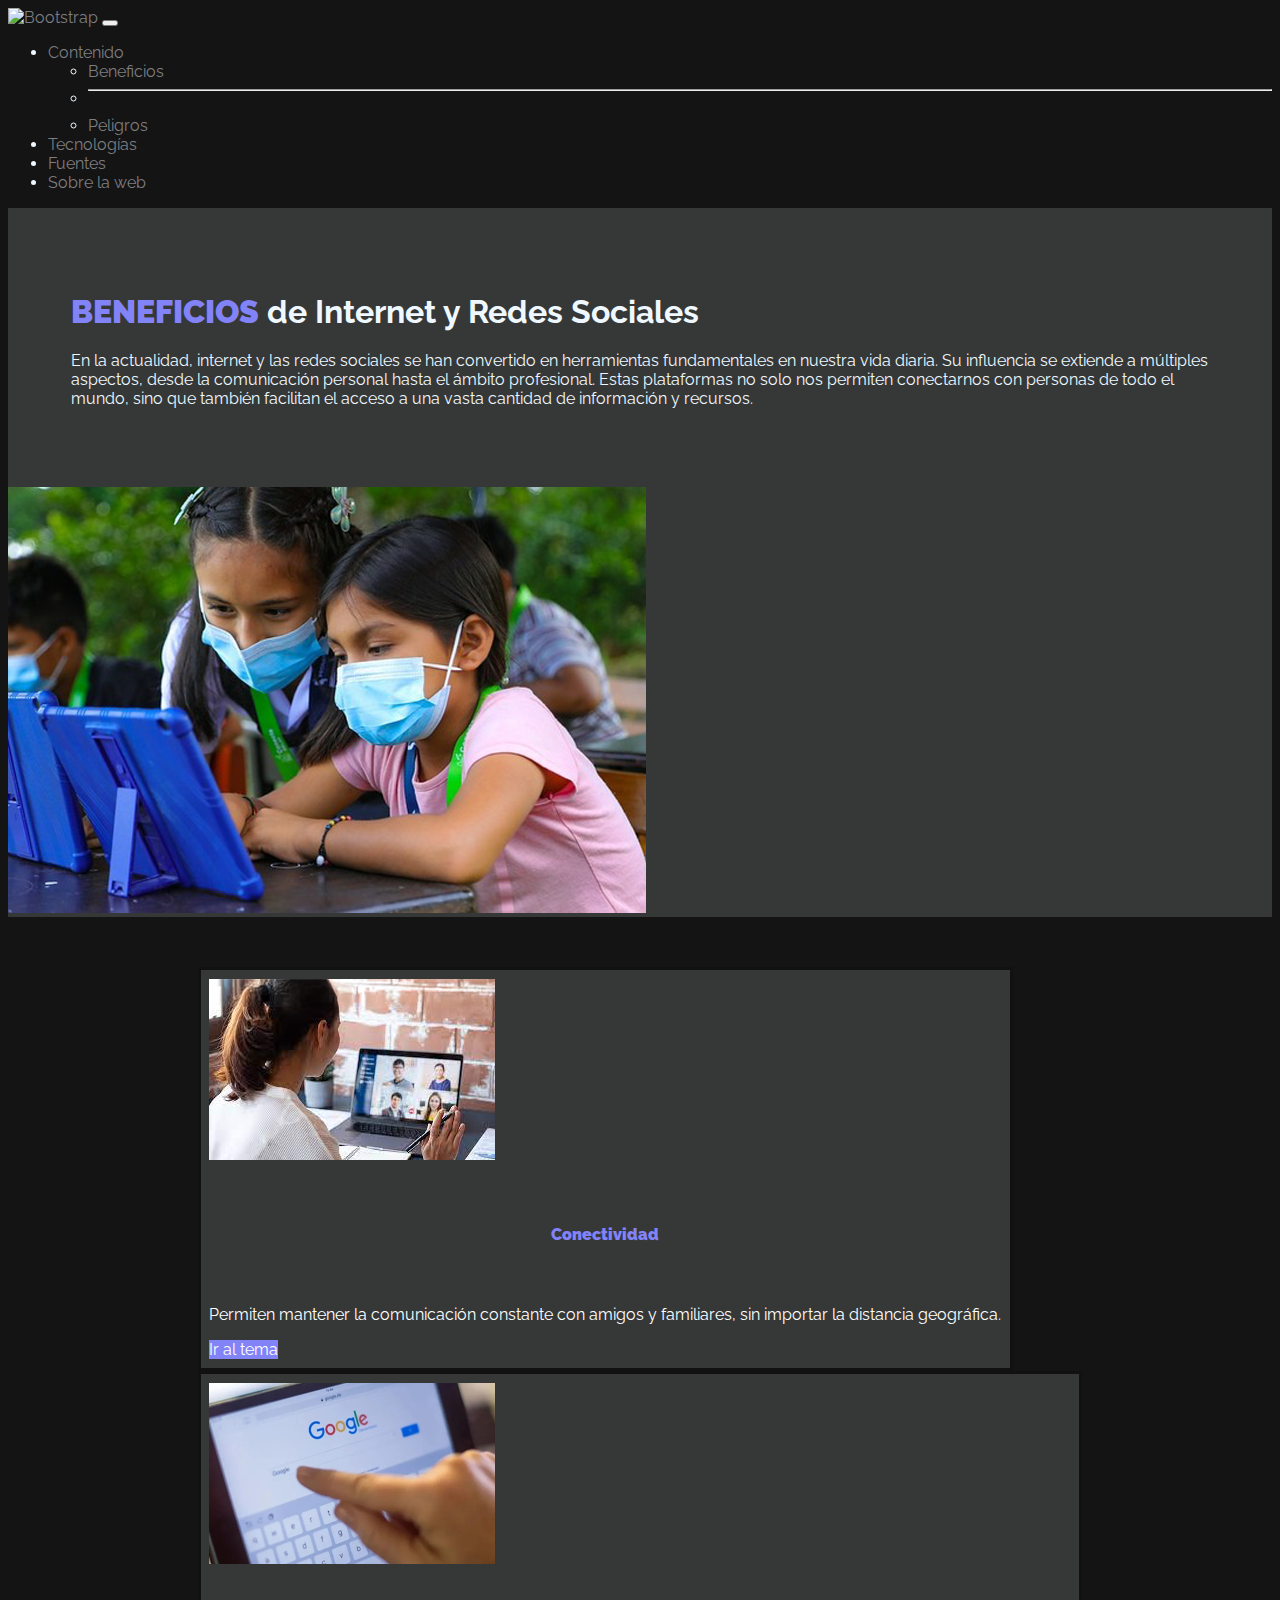
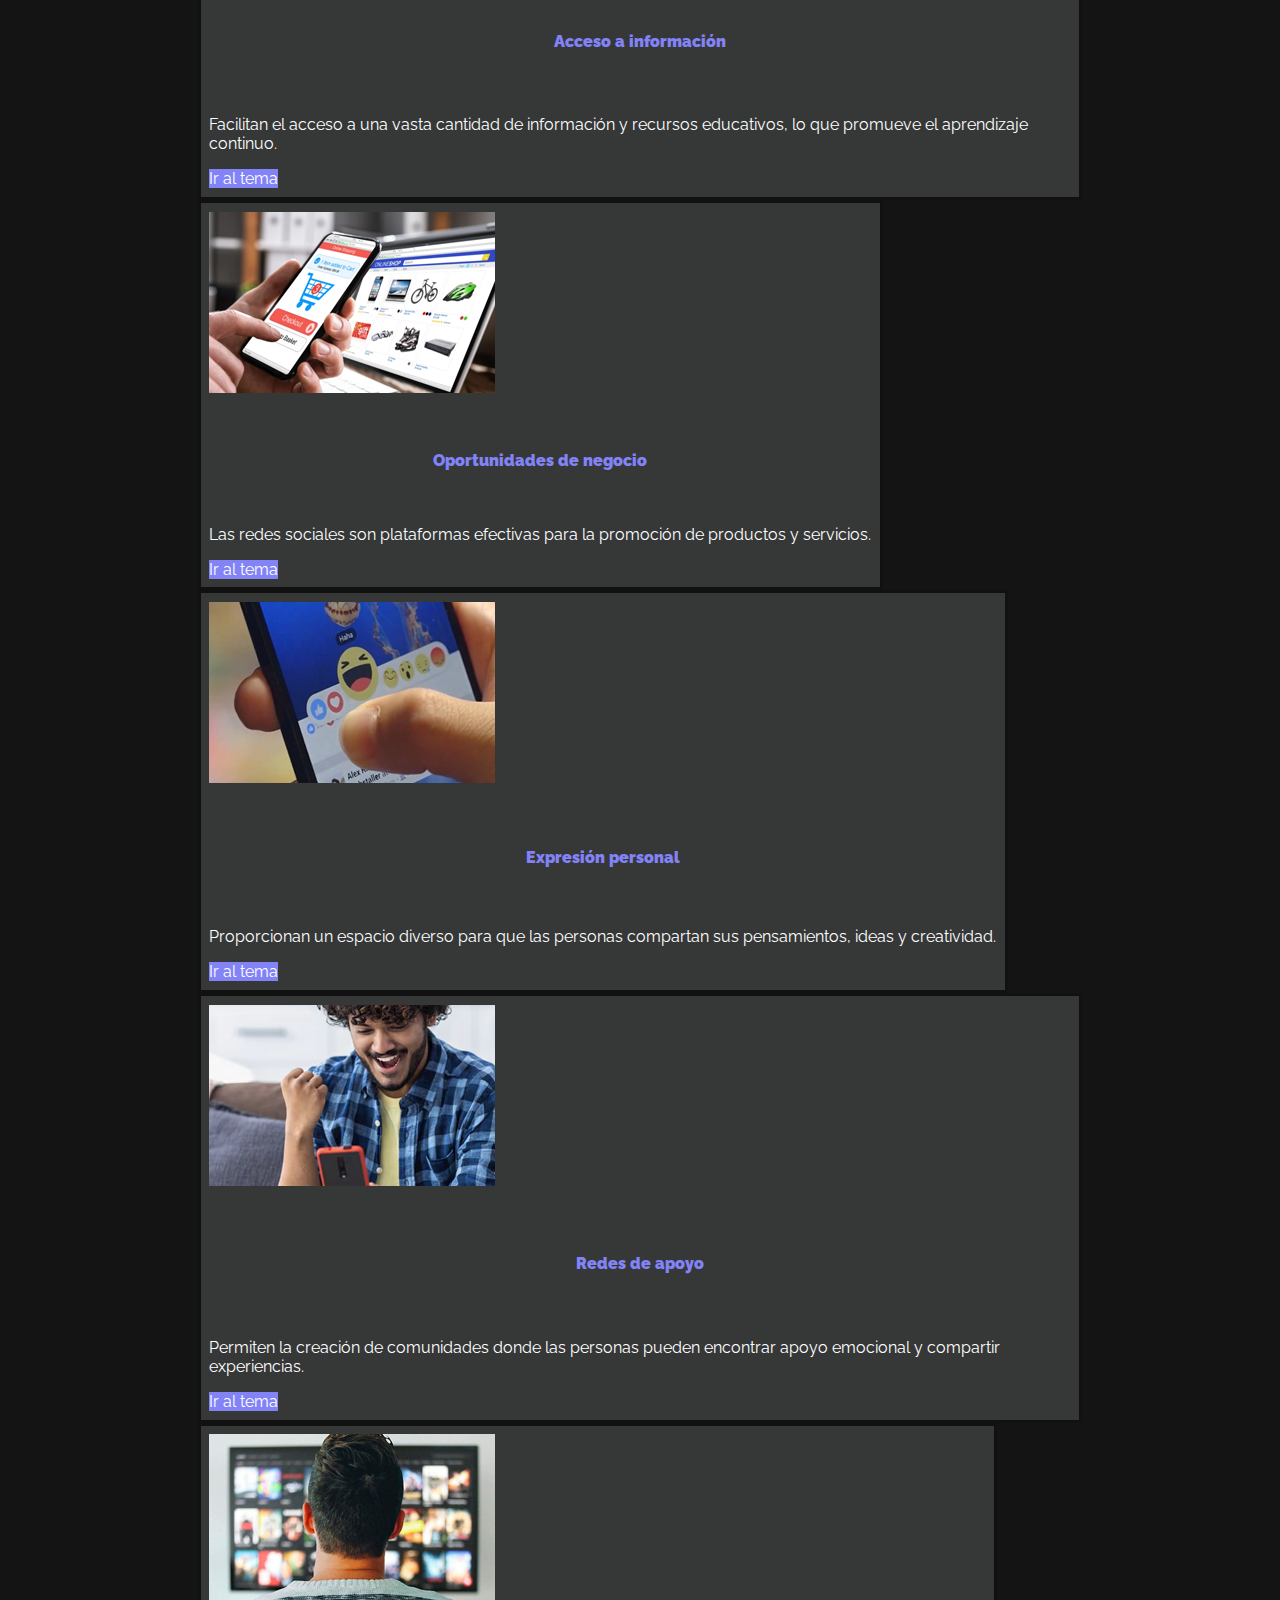
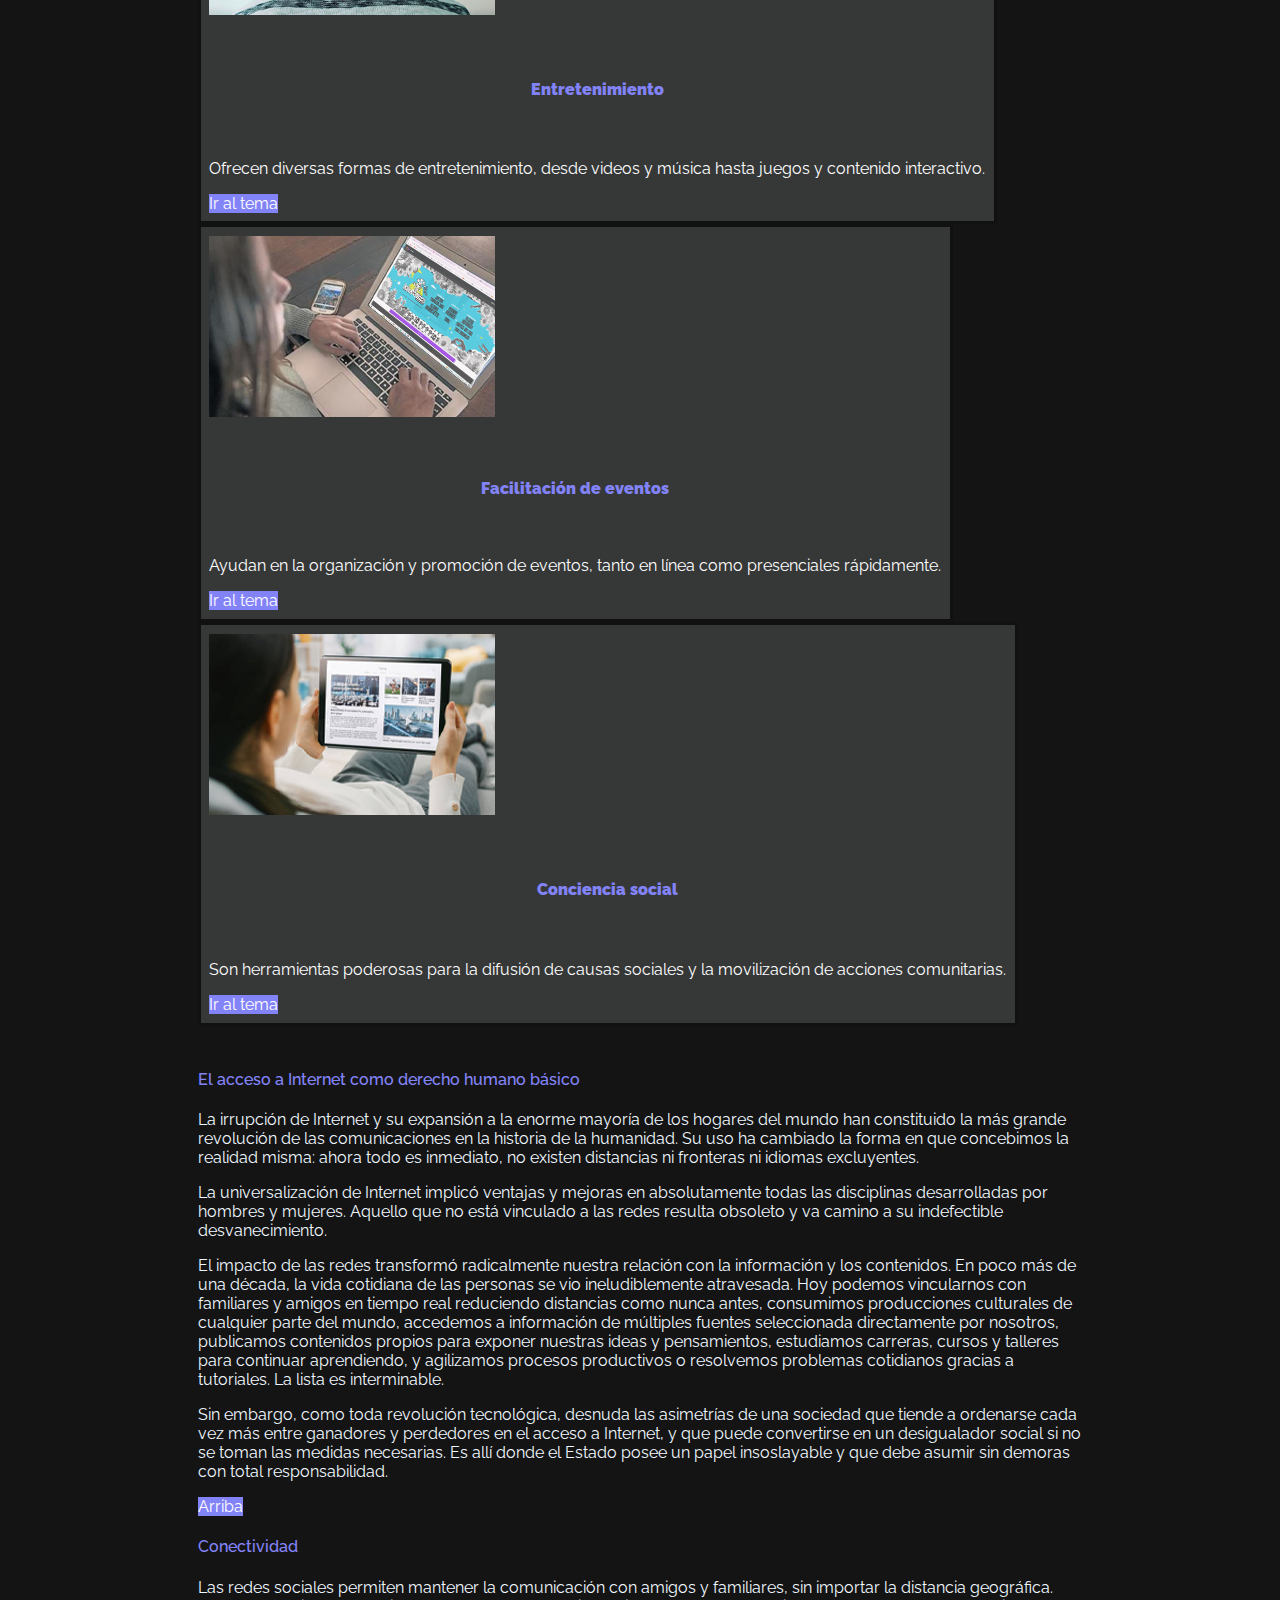
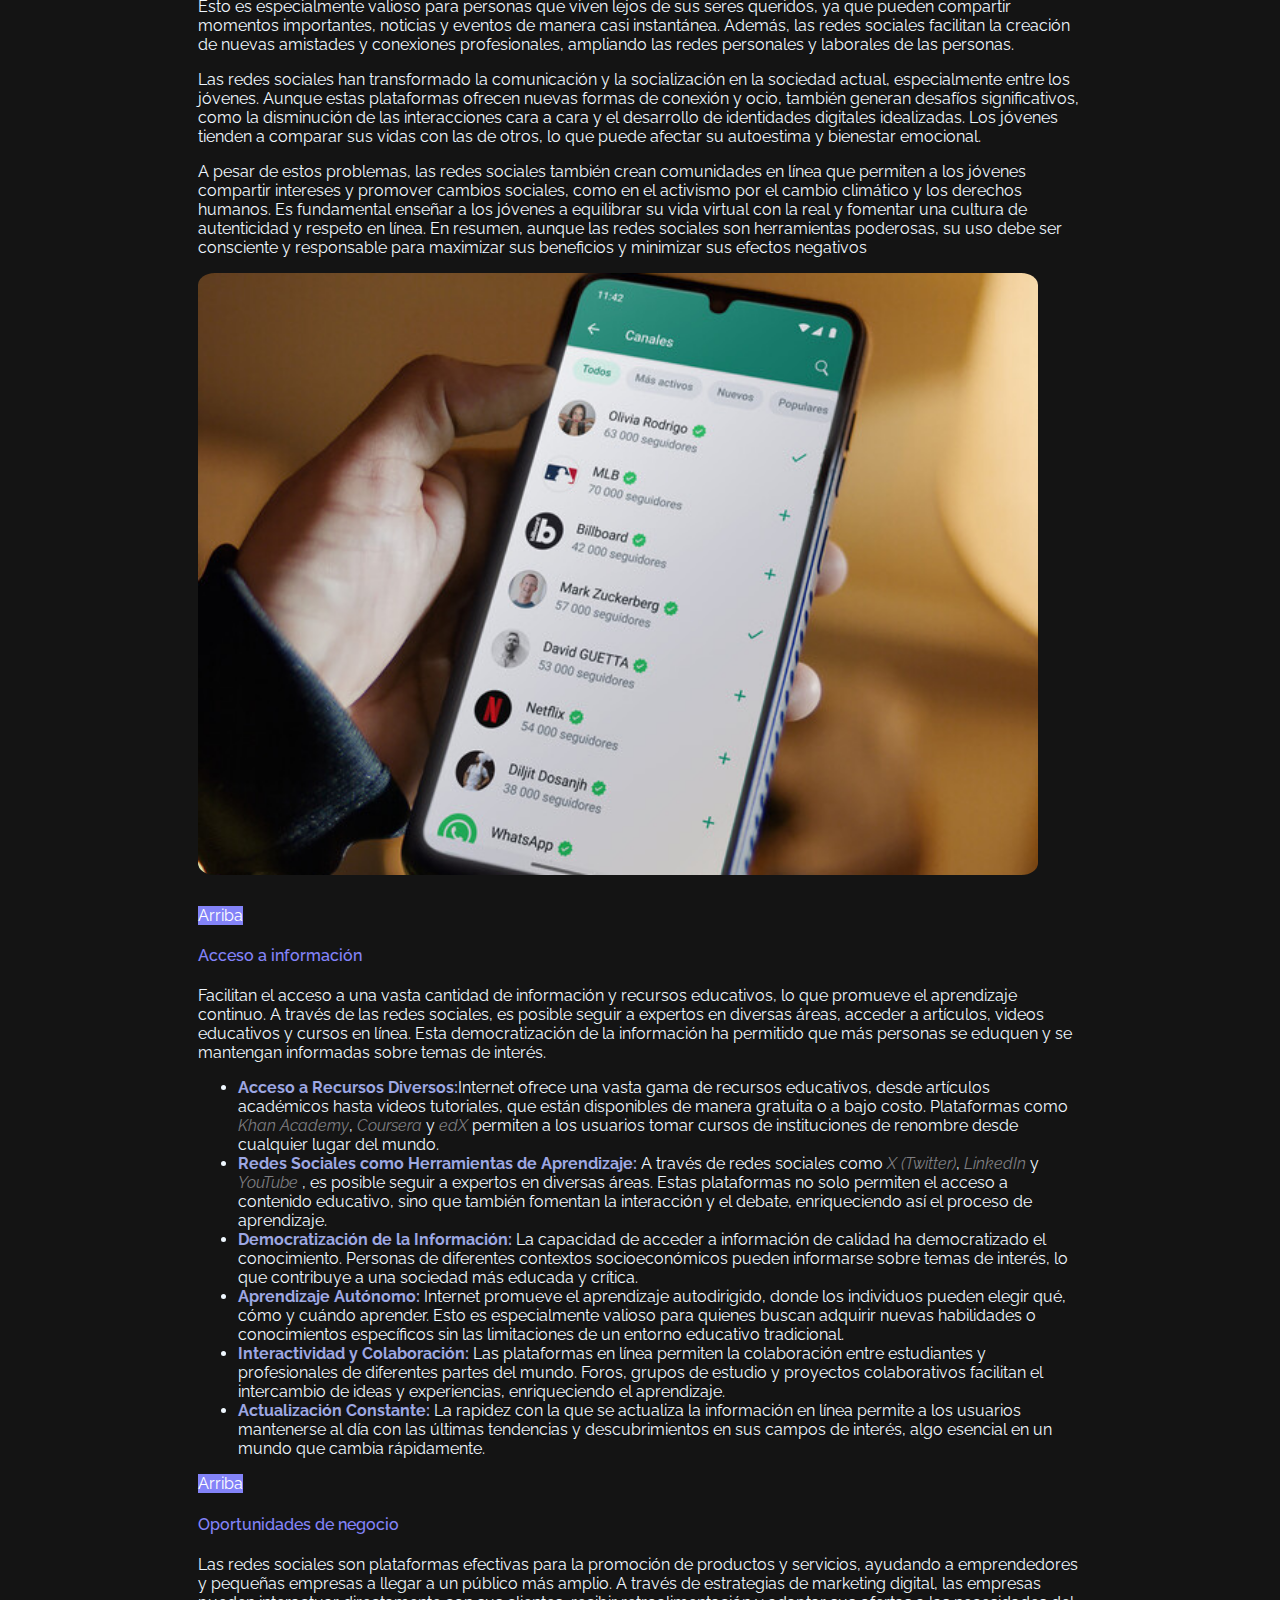
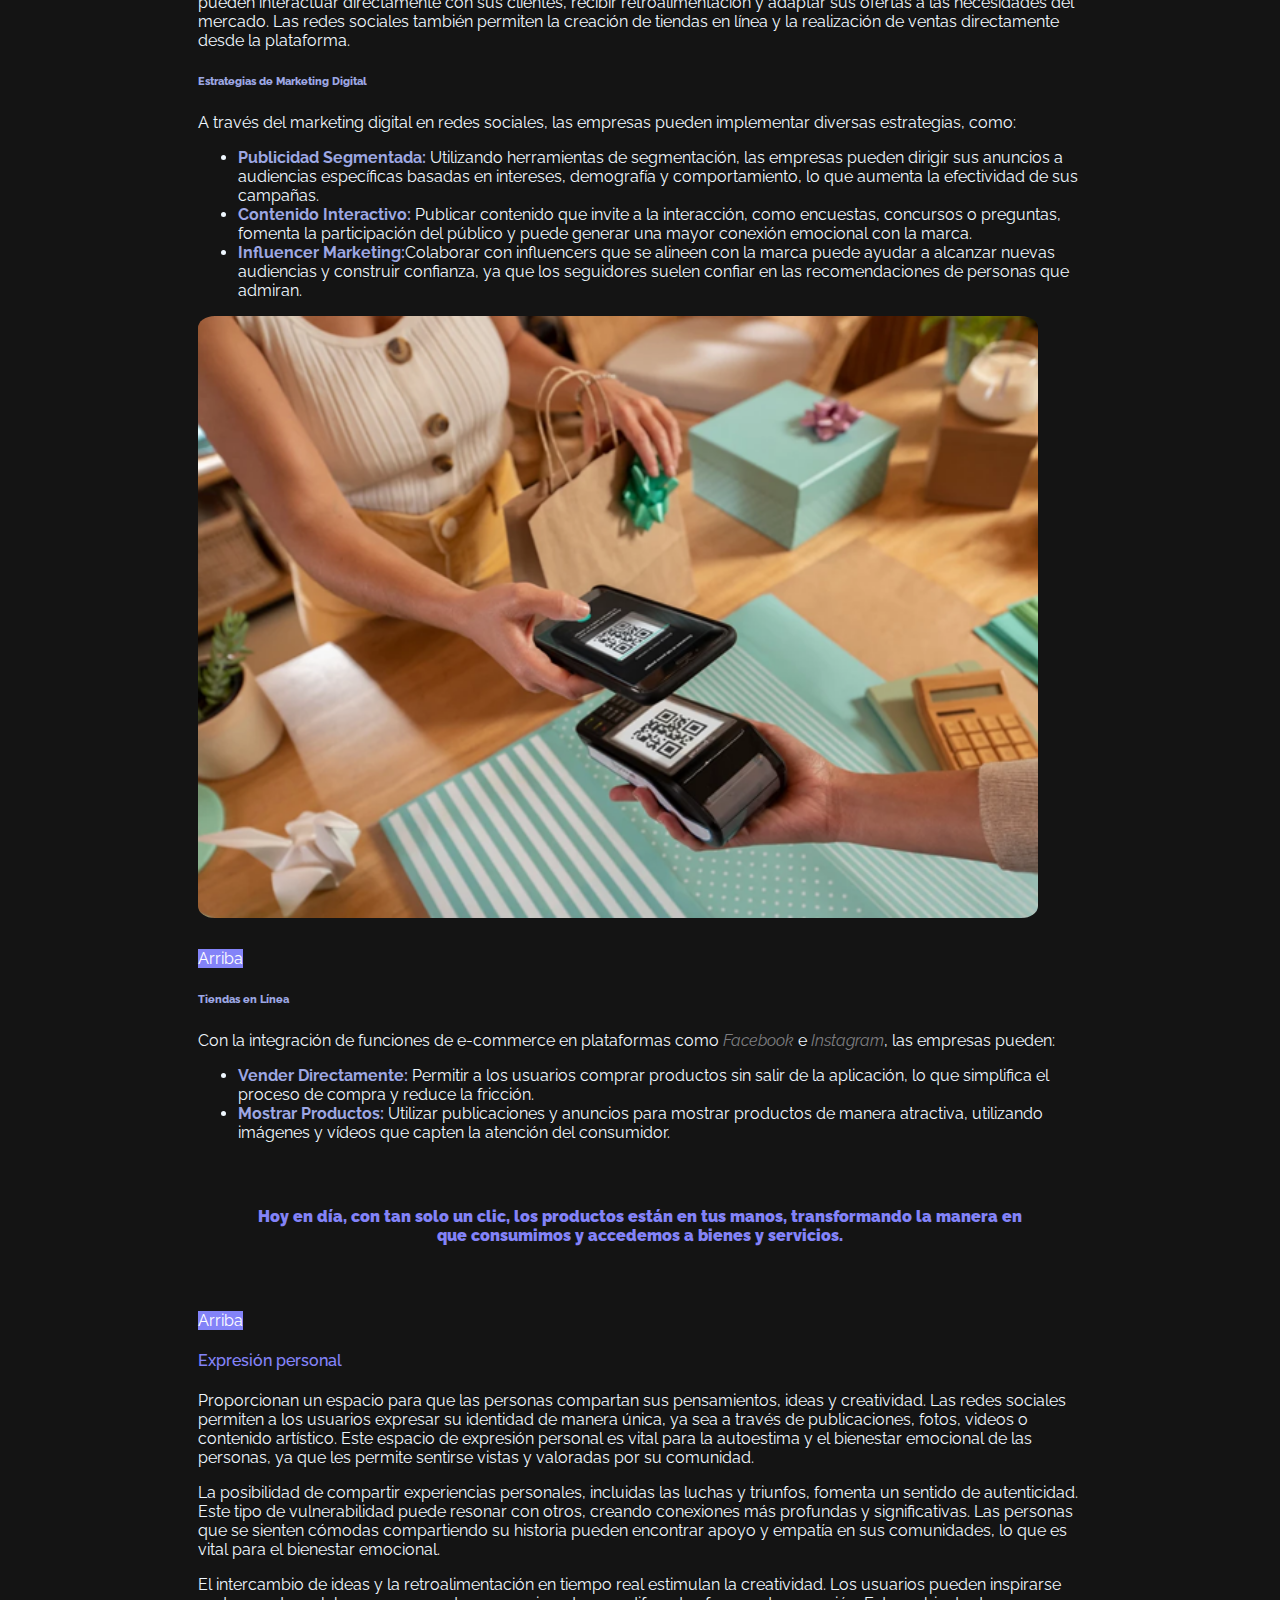
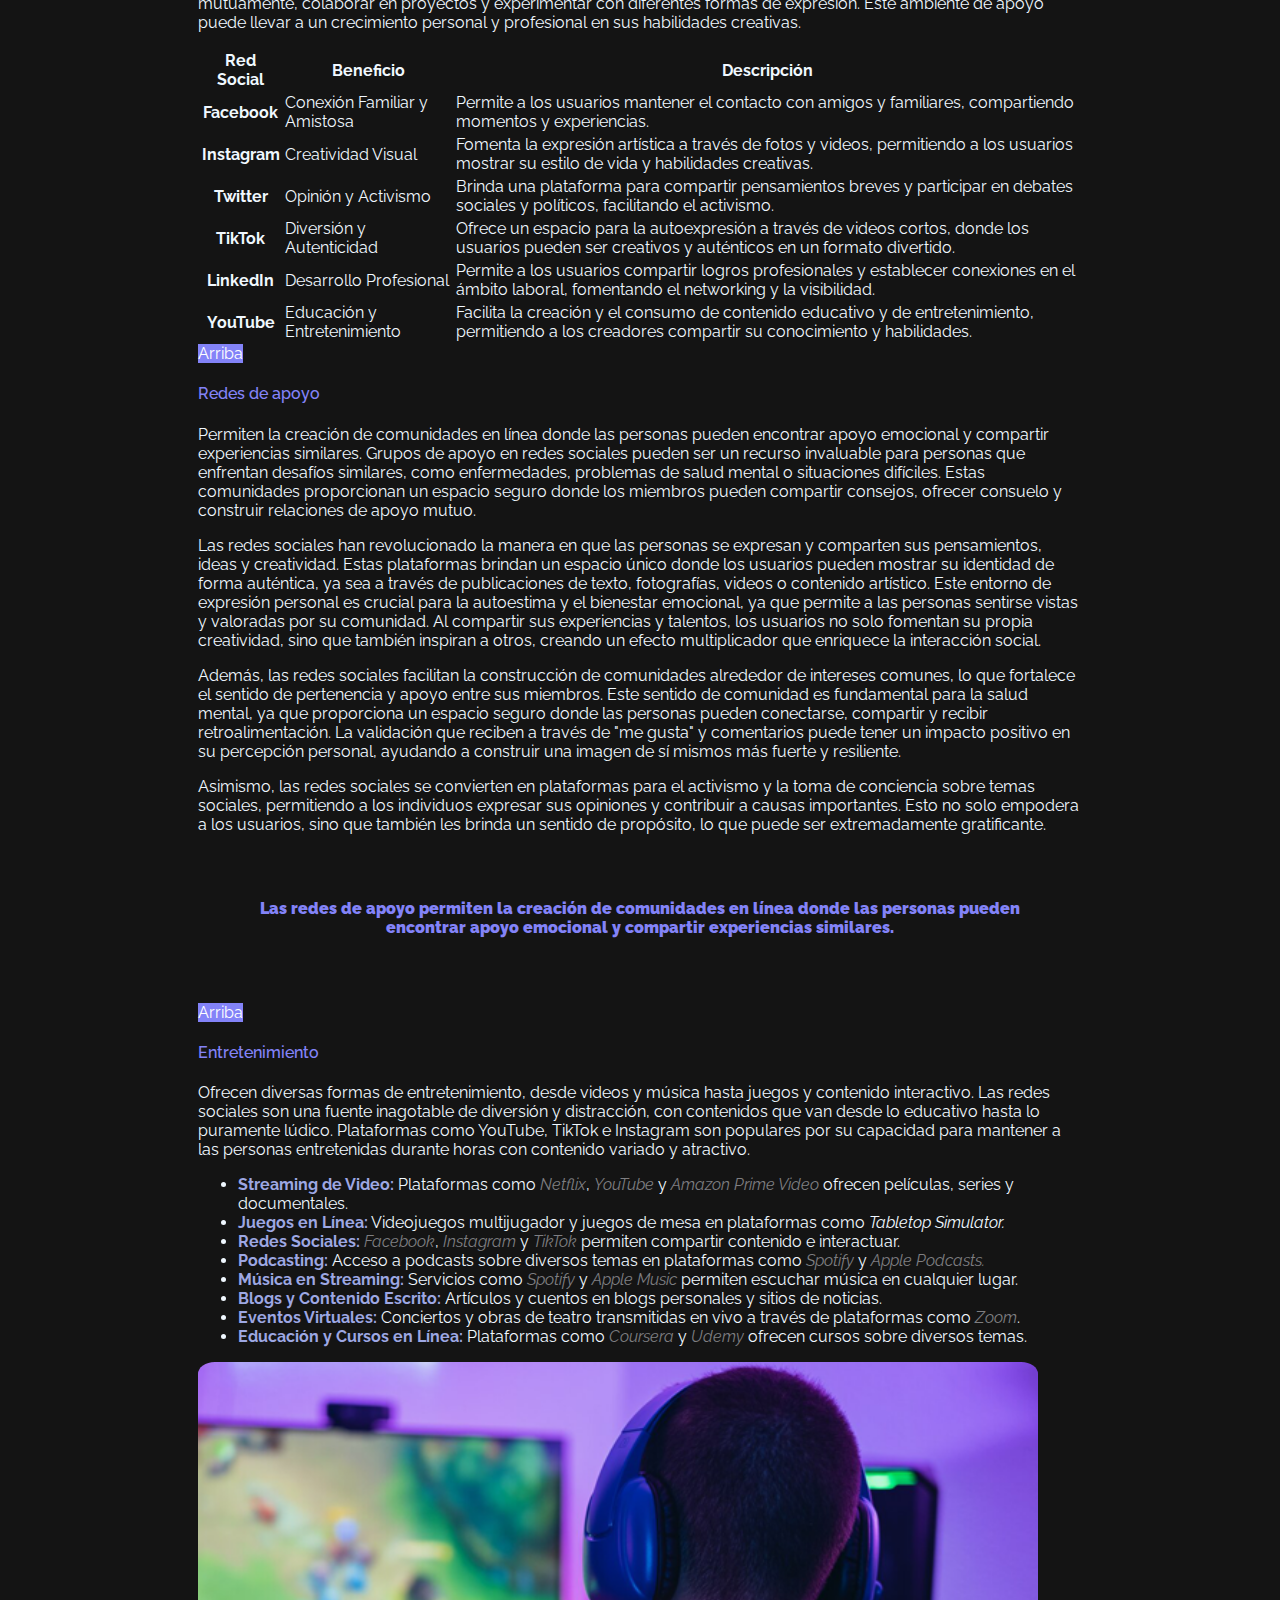
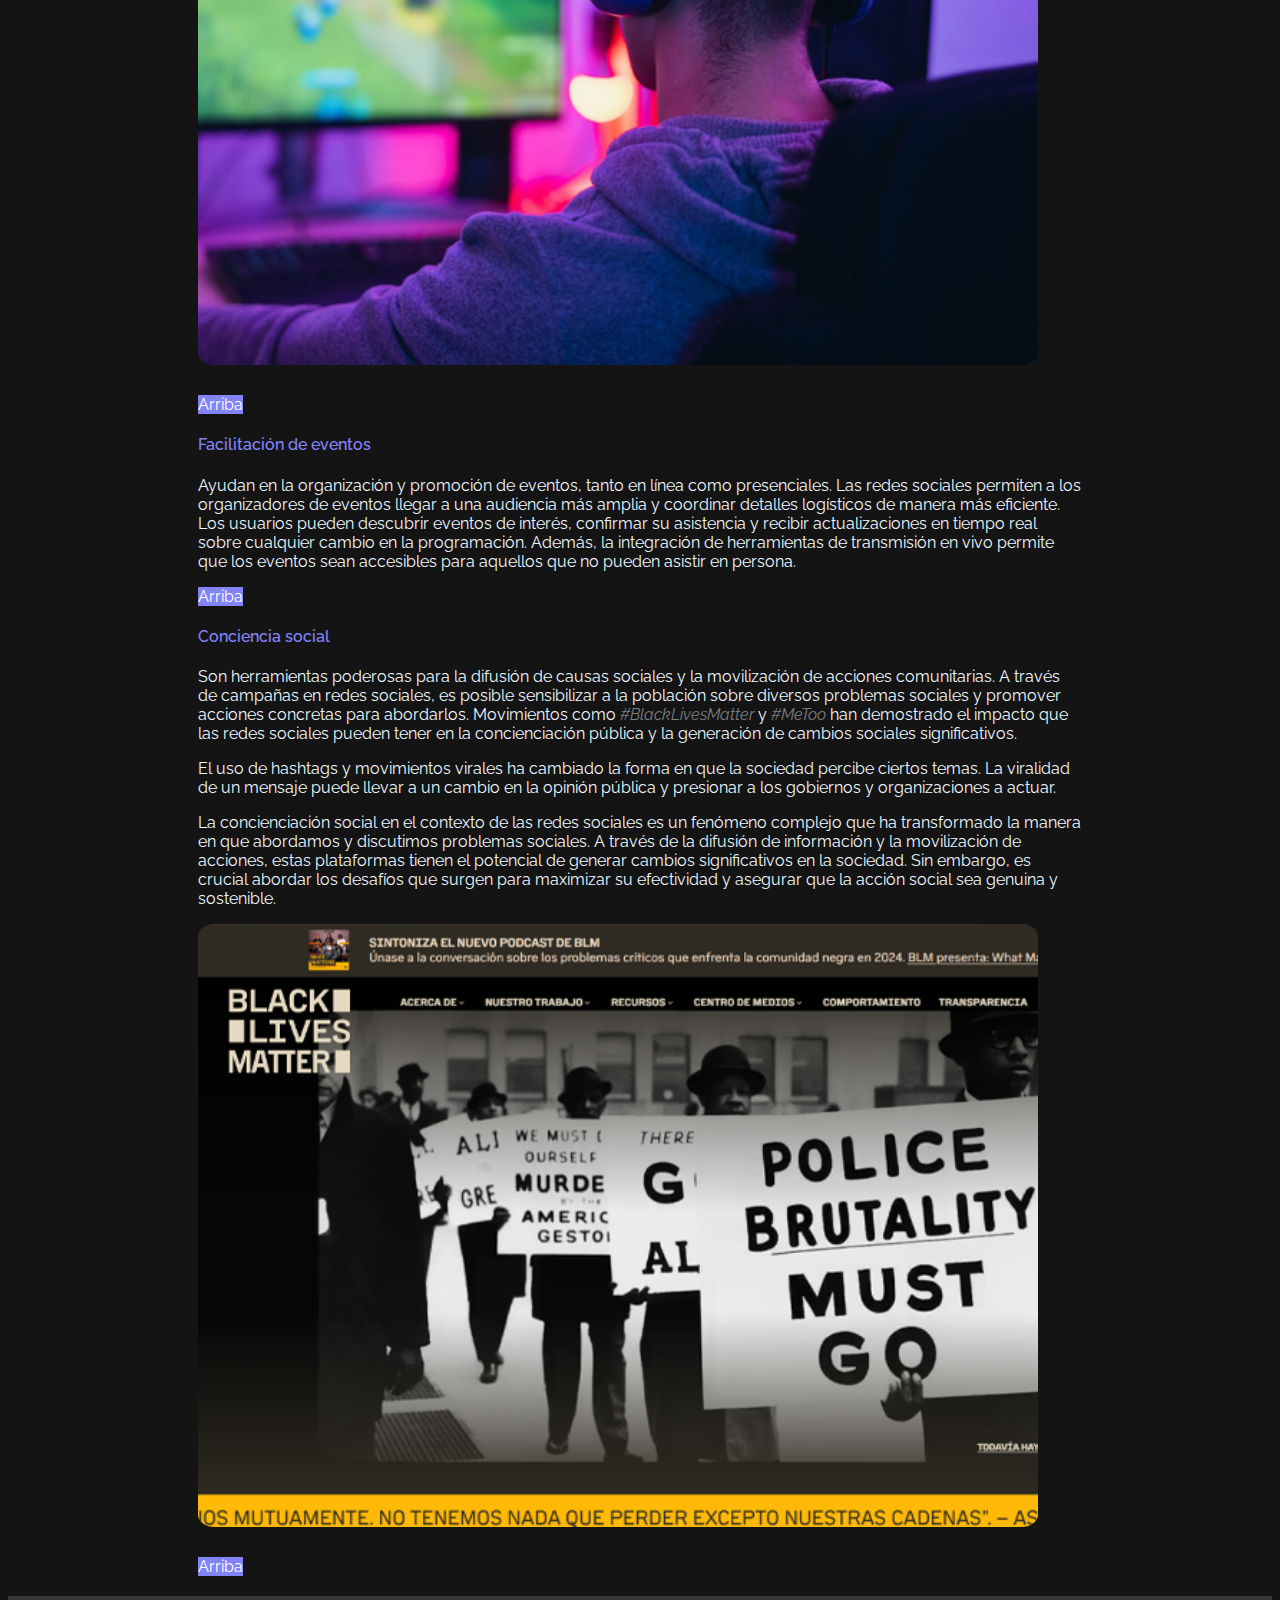
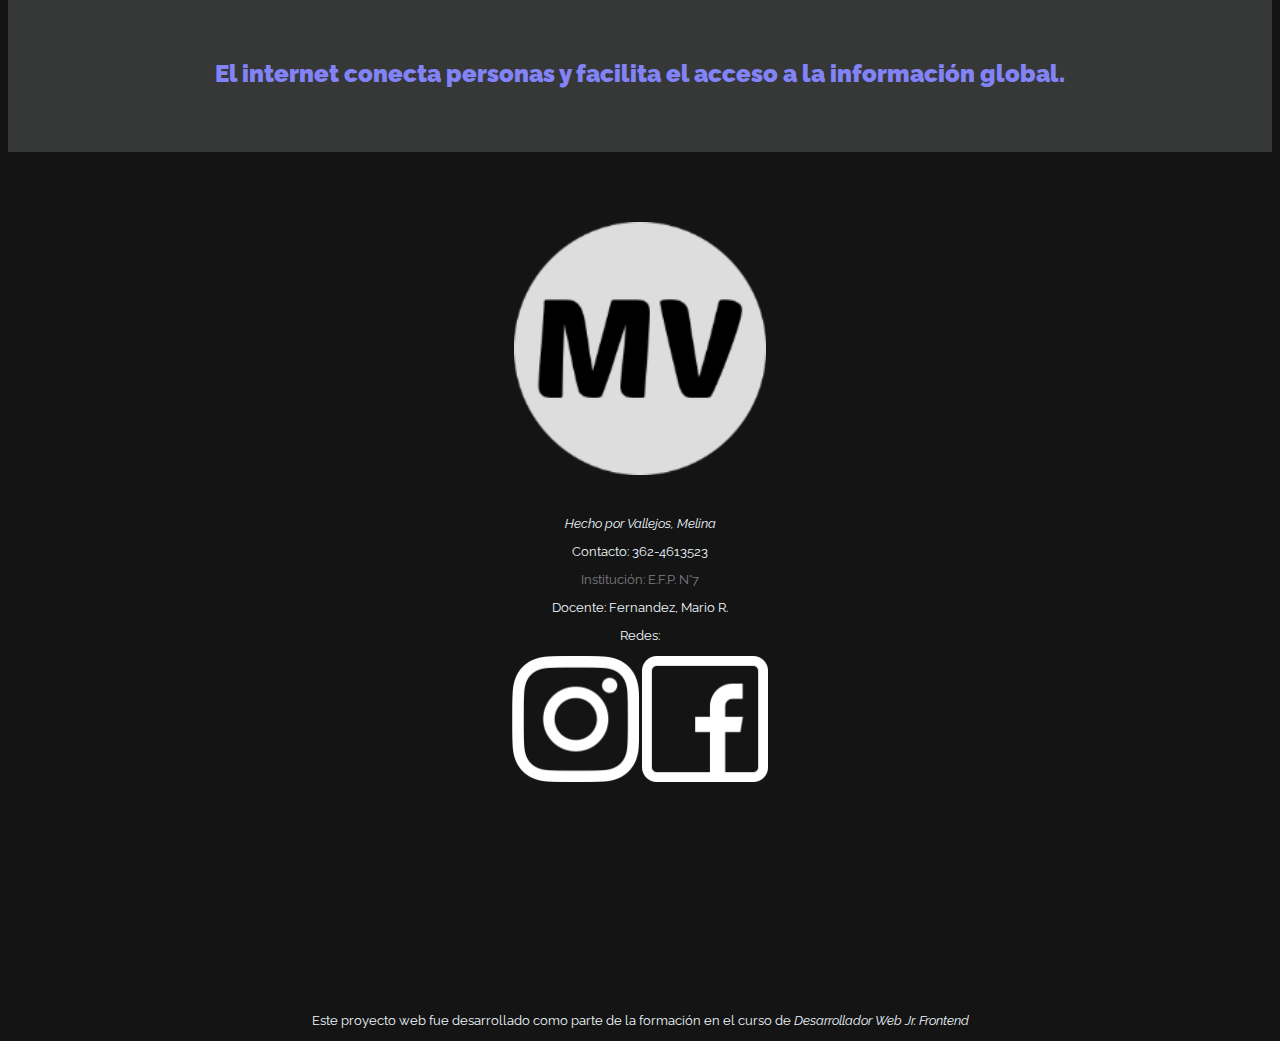
==== commit d6a385dd: "Sumario" ====
--- a/2.html
+++ b/2.html
@@ -2,8 +2,8 @@
 <html lang="en">
 
 <head>
-    <title>Beneficios de Internet y Redes Sociales</title>
-    <link rel="shortcut icon" href="./img/icon/favicon.ico" type="image/x-icon" sizes="16x16">
+    <title>Internet: Beneficios y Peligros</title>
+    <link rel="shortcut icon" href="./img/icono.ico" type="image/x-icon" sizes="16x16">
     <meta charset="utf-8" />
     <meta name="viewport" content="width=device-width, initial-scale=1, shrink-to-fit=no" />
 
@@ -623,8 +623,10 @@
                         alt="Logo" class="img-fluid logofooter"
                         style="width: 20%;margin: 2%; justify-content: center;"></abbr></a>
                     <p><i>Hecho por Vallejos, Melina</i></p>
-                                        <p>Institución: E.F.P. N°7</p>
                     <p>Contacto: 362-4613523</p>
+                                        <a href="https://www.facebook.com/escfp7/?locale=es_LA">Institución: E.F.P. N°7</a>
+                                        <p>Docente: Fernandez, Mario R.</p>
+                    
                 </div>
                 <div class="col col-12 col-lg-4">
                     <p>Redes:</p>
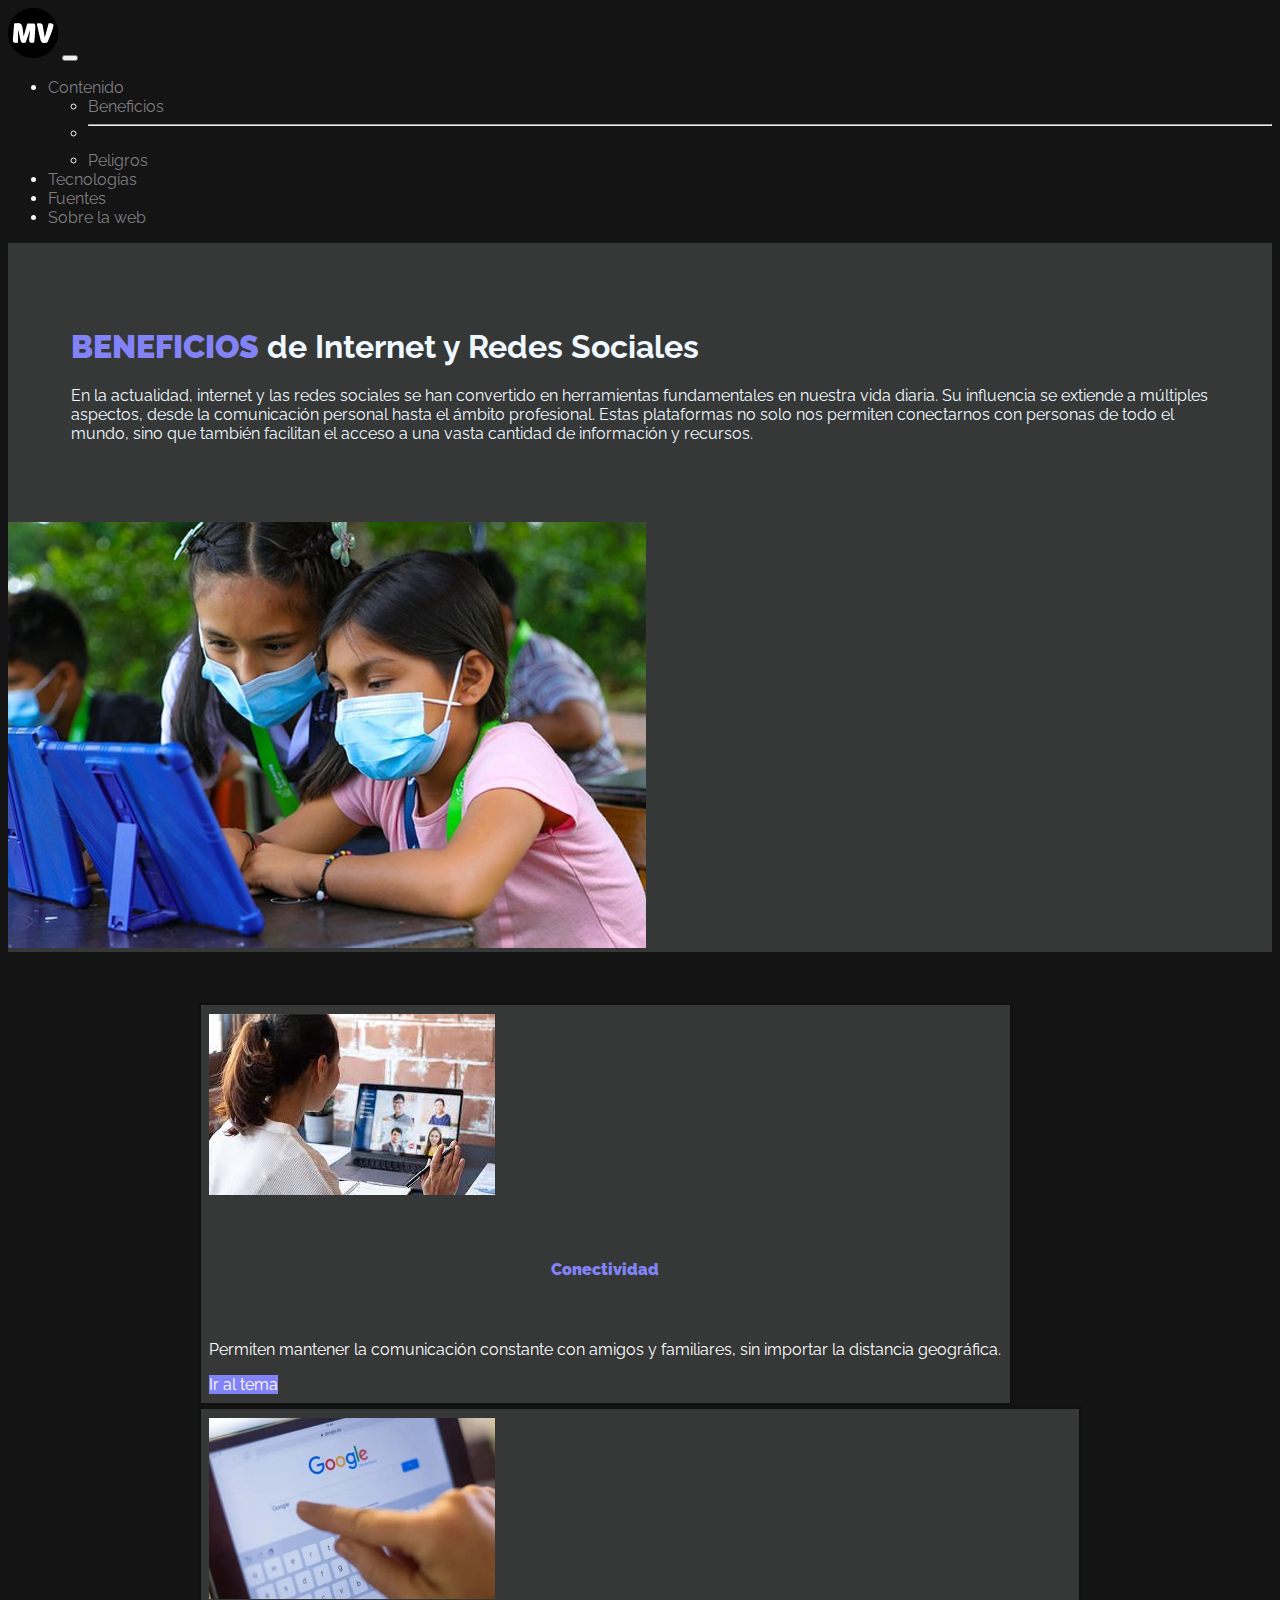
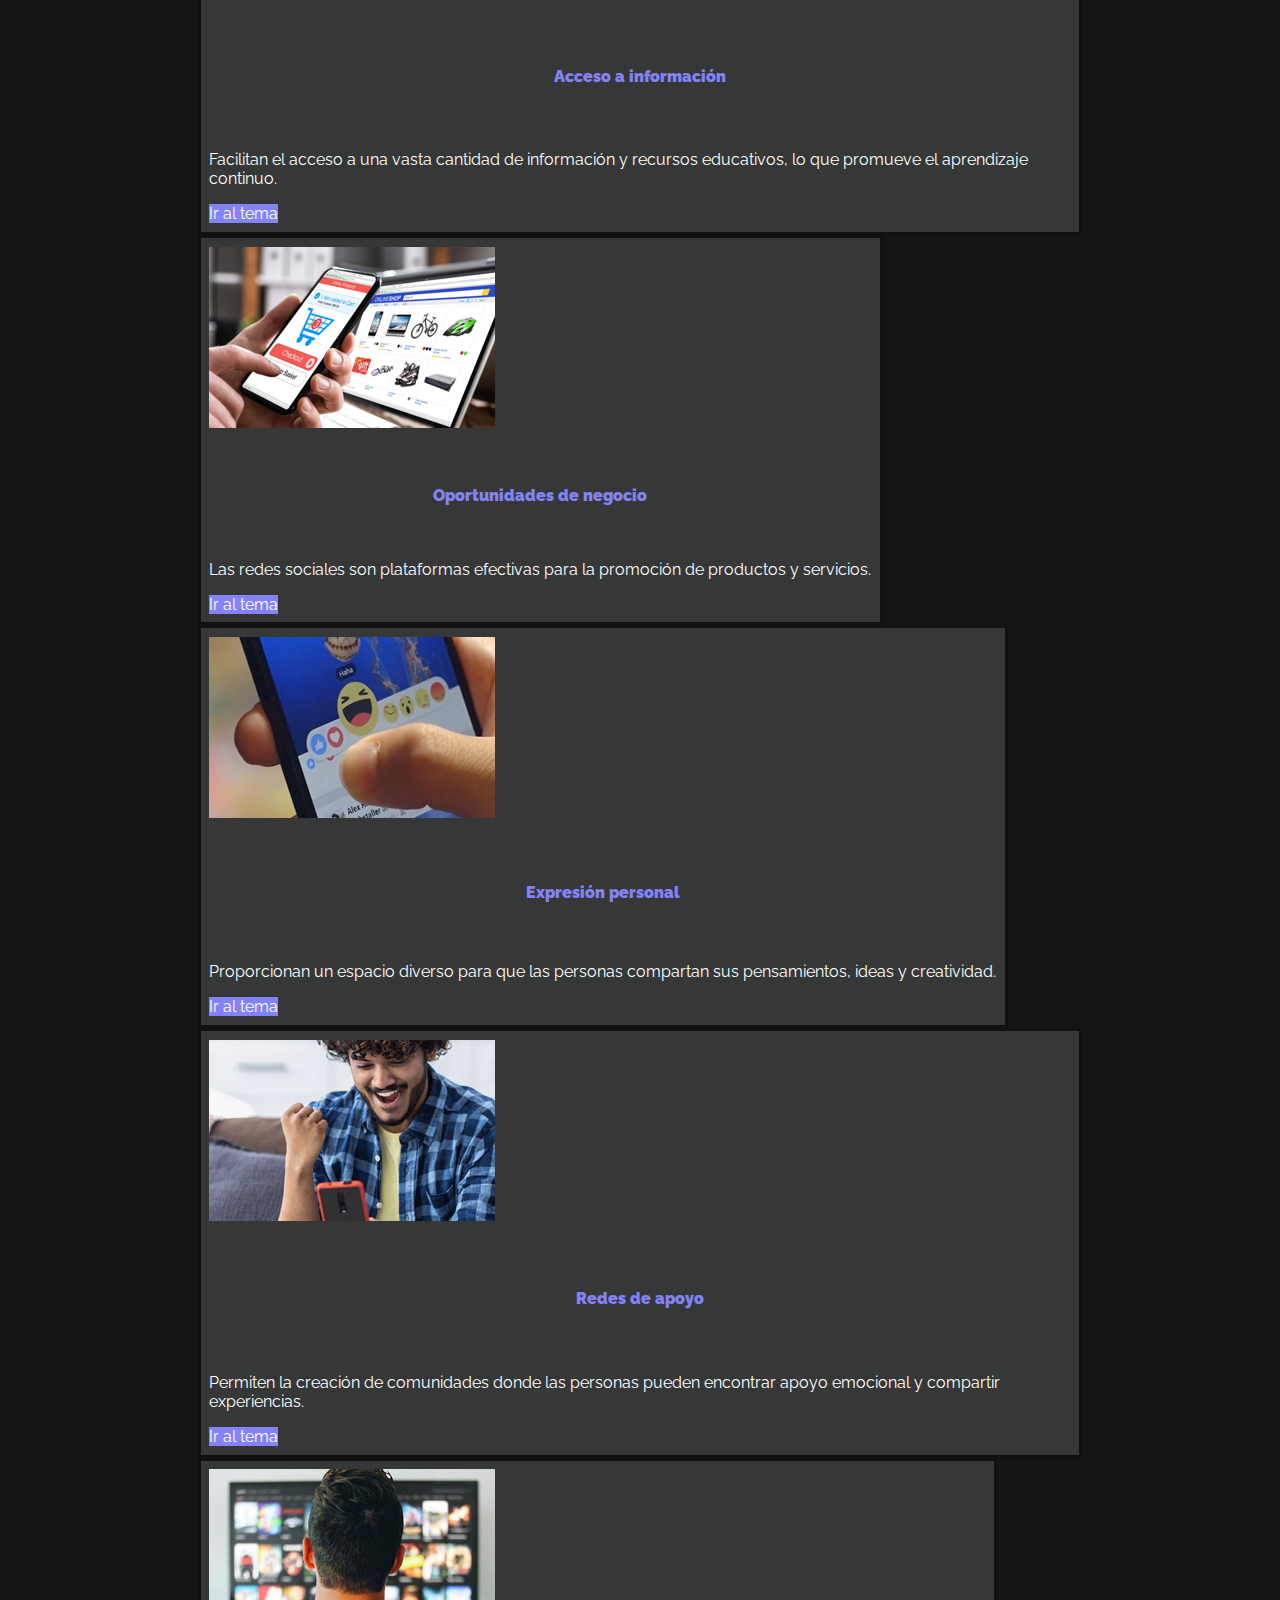
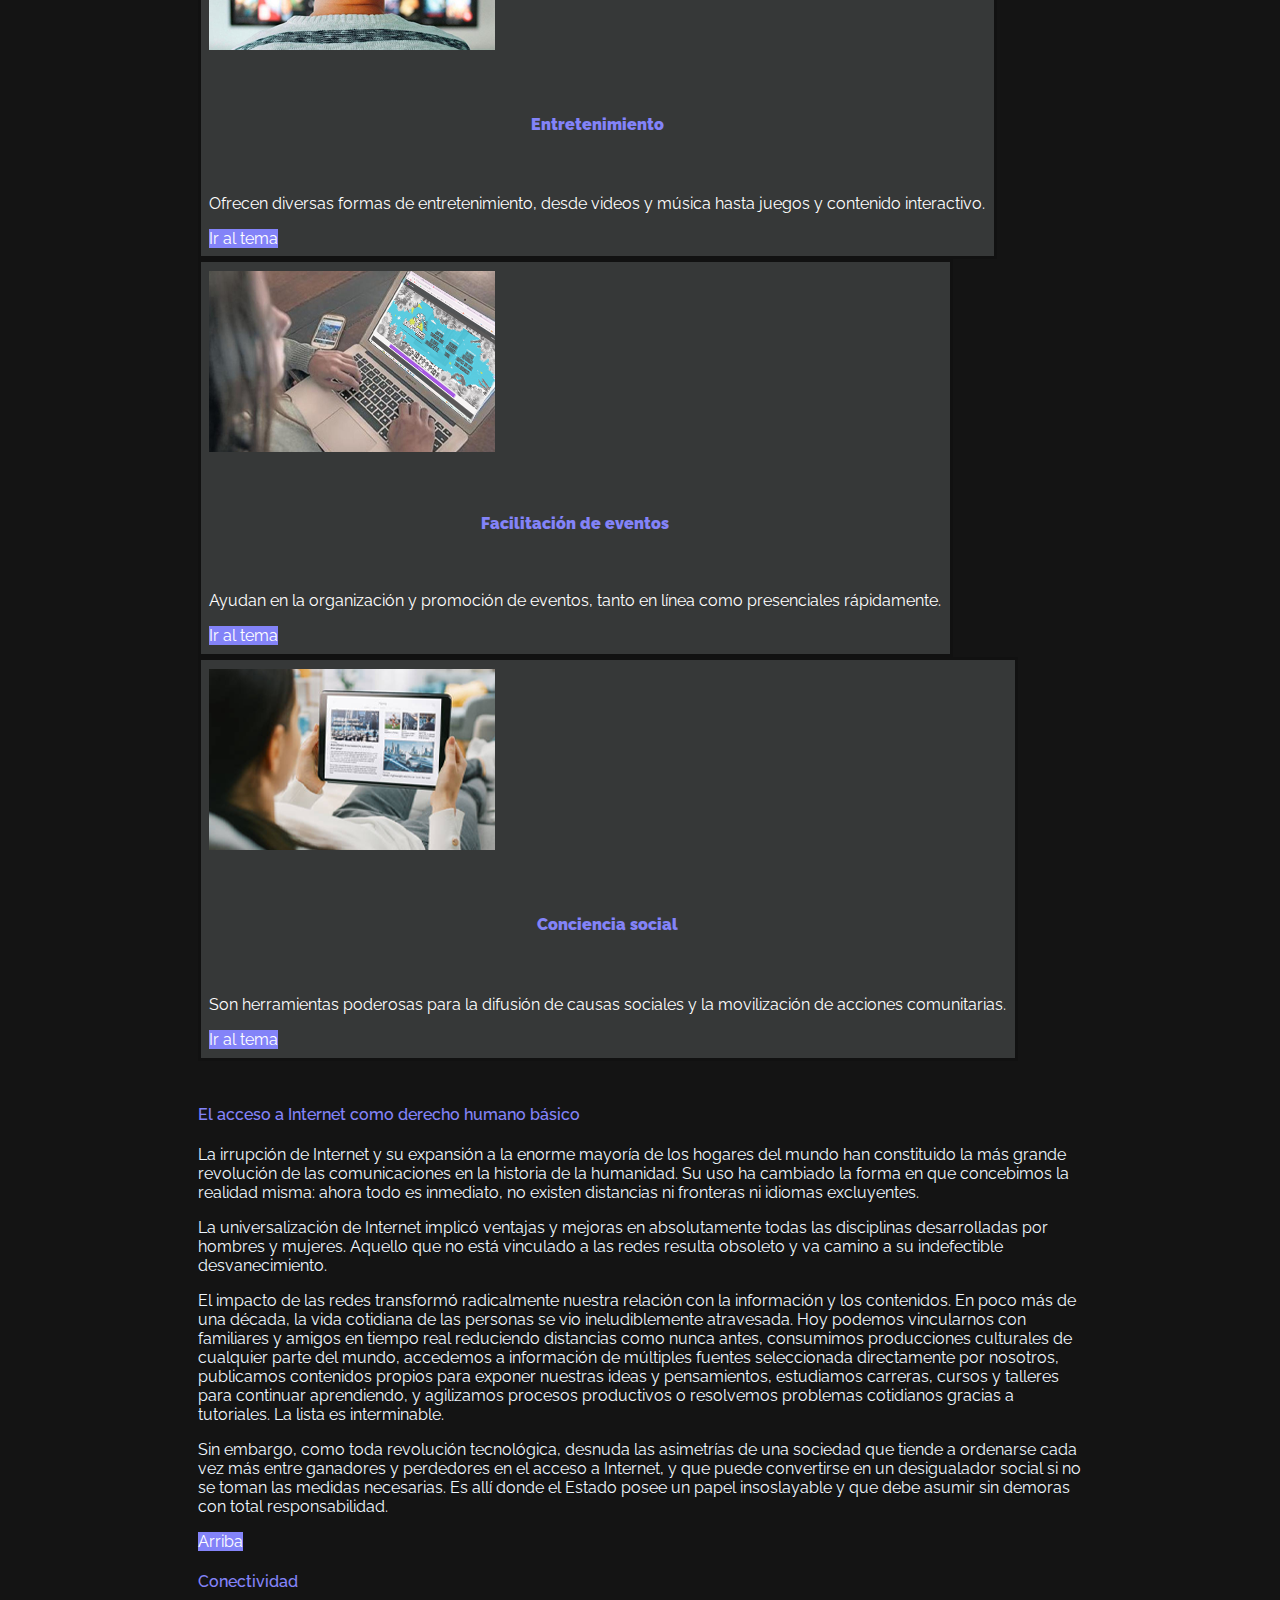
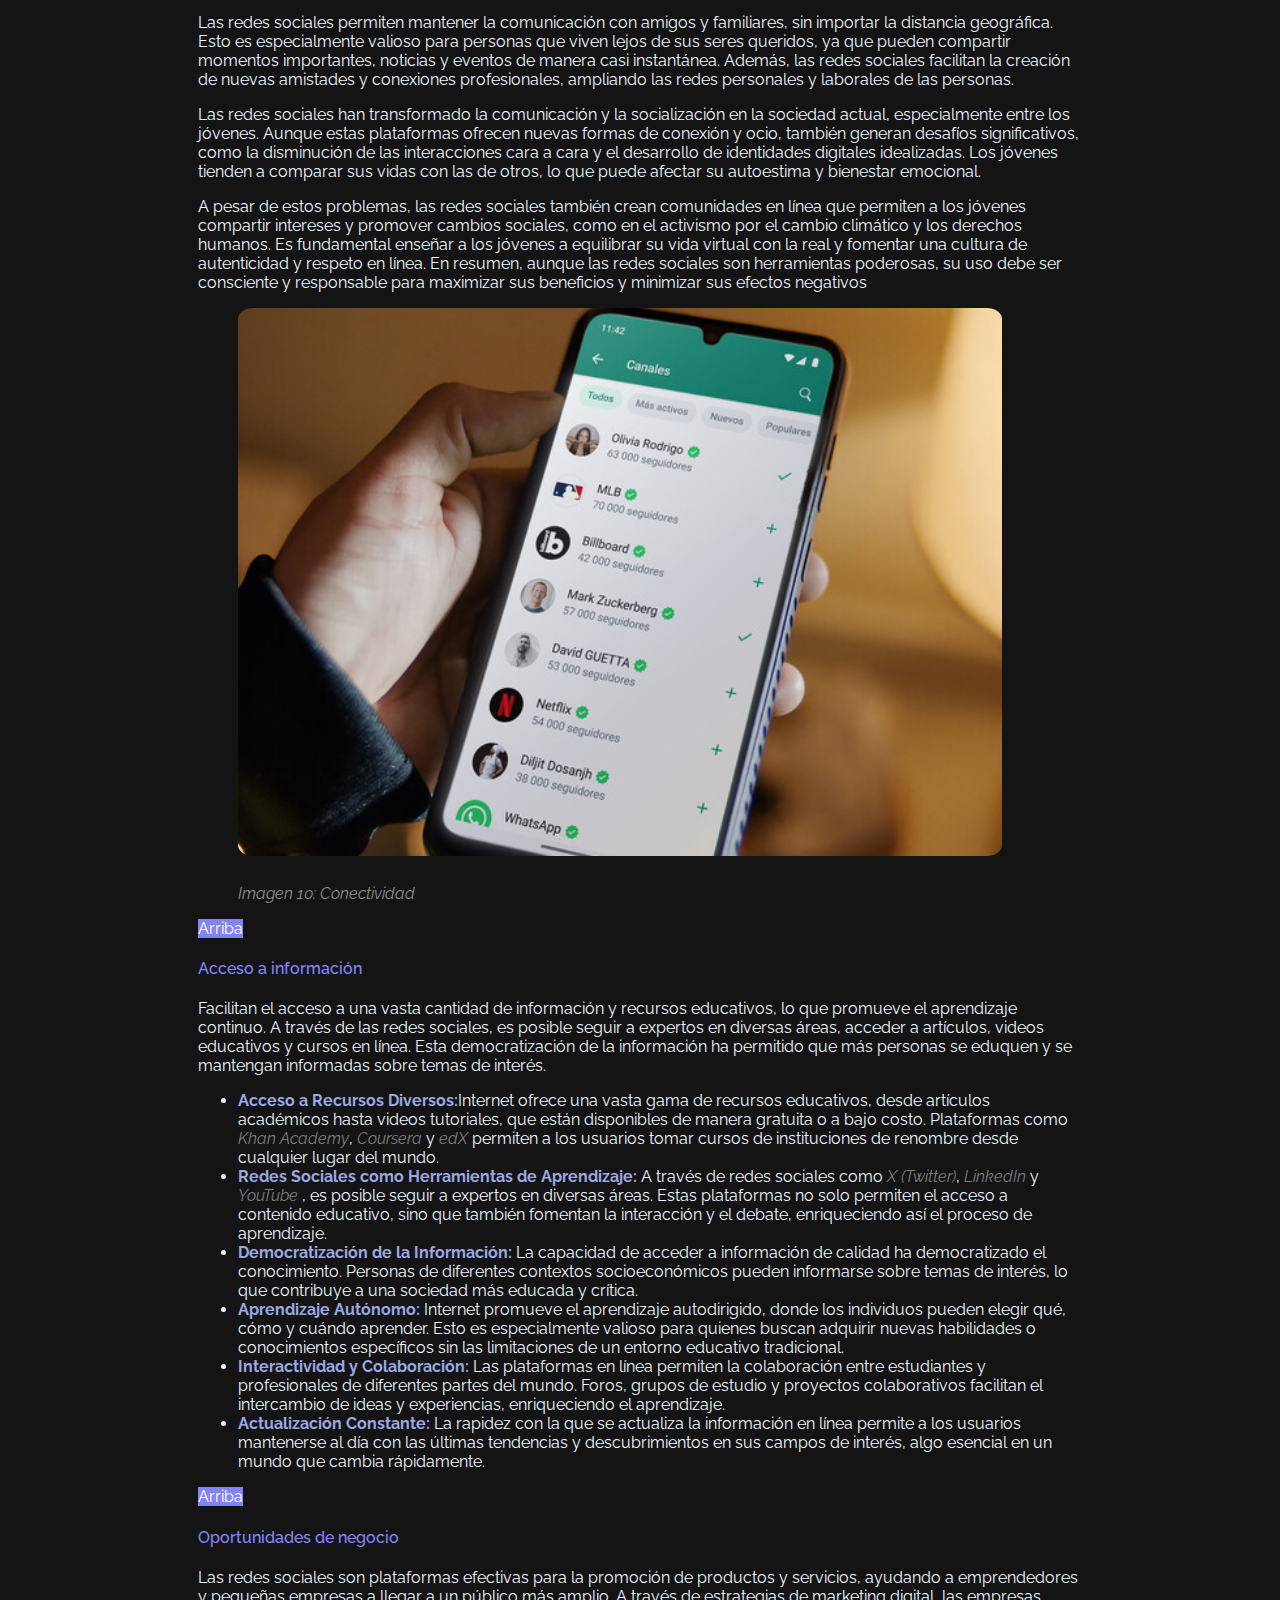
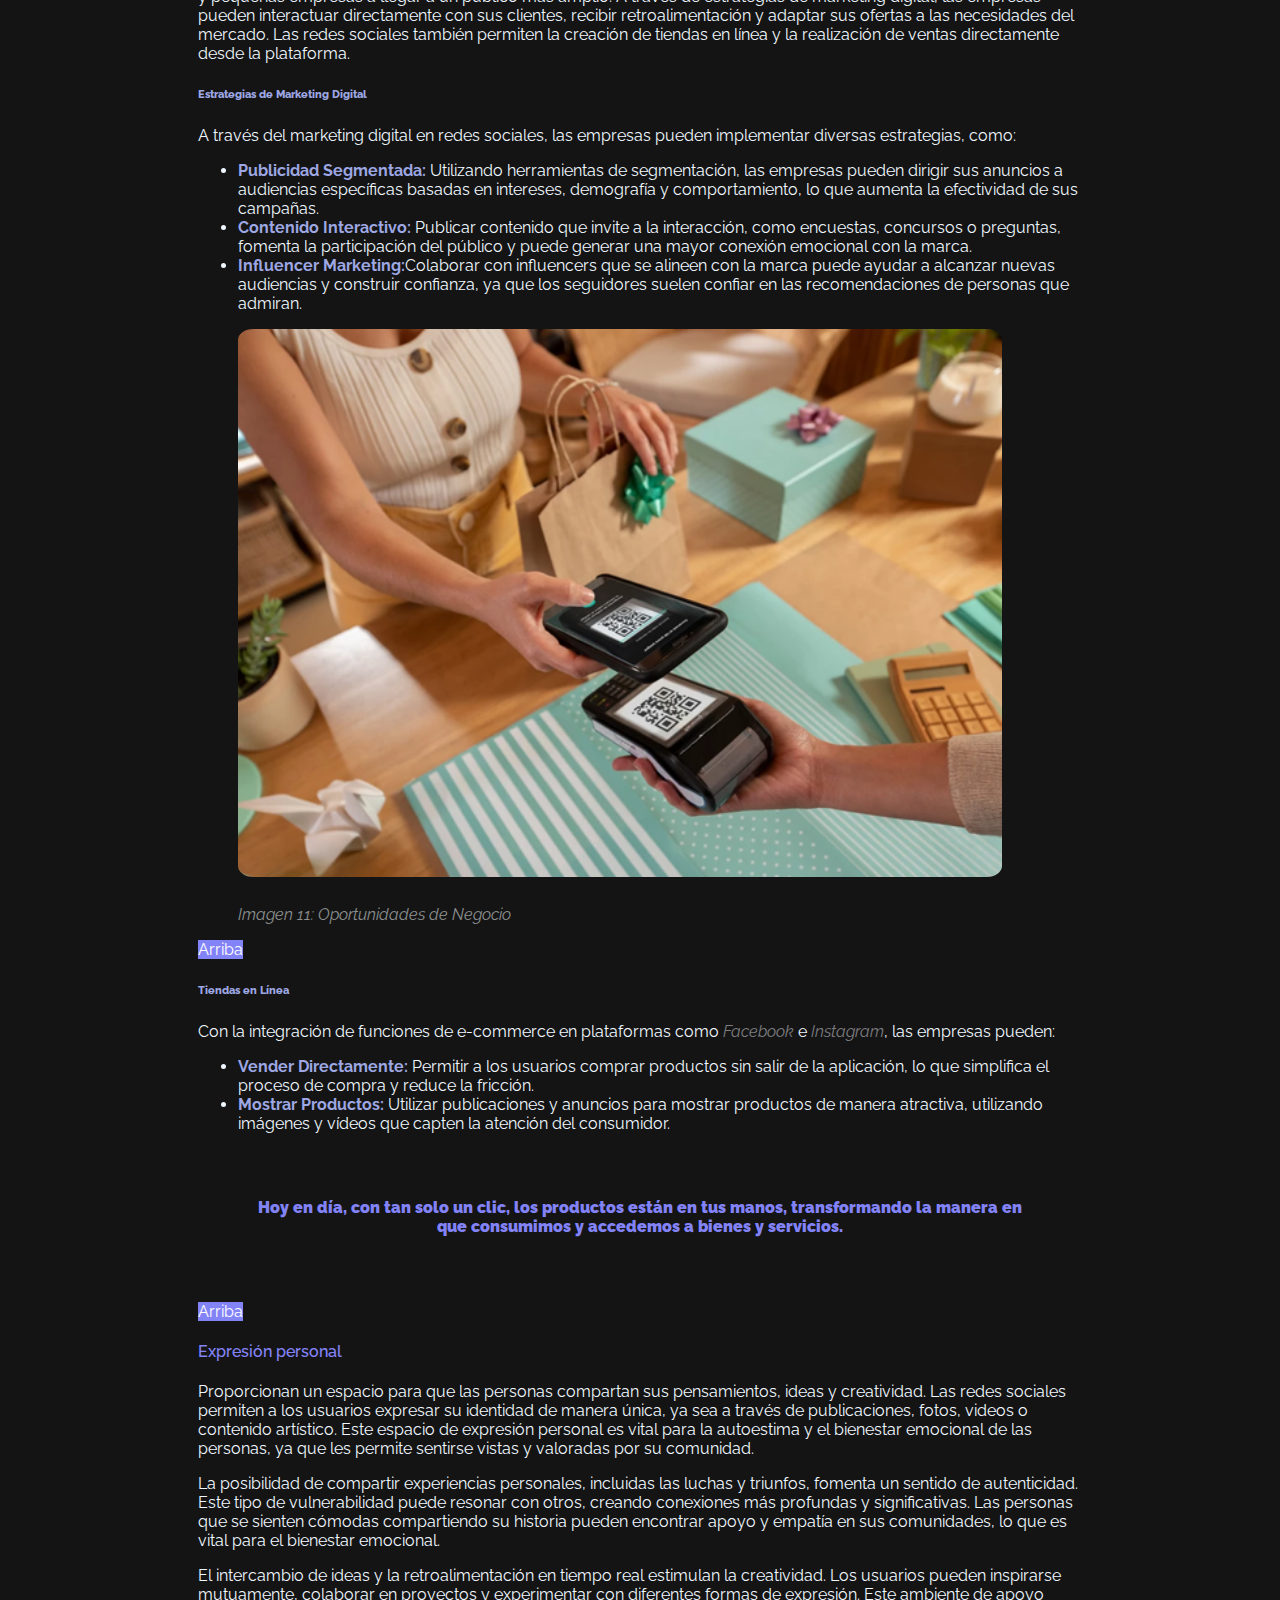
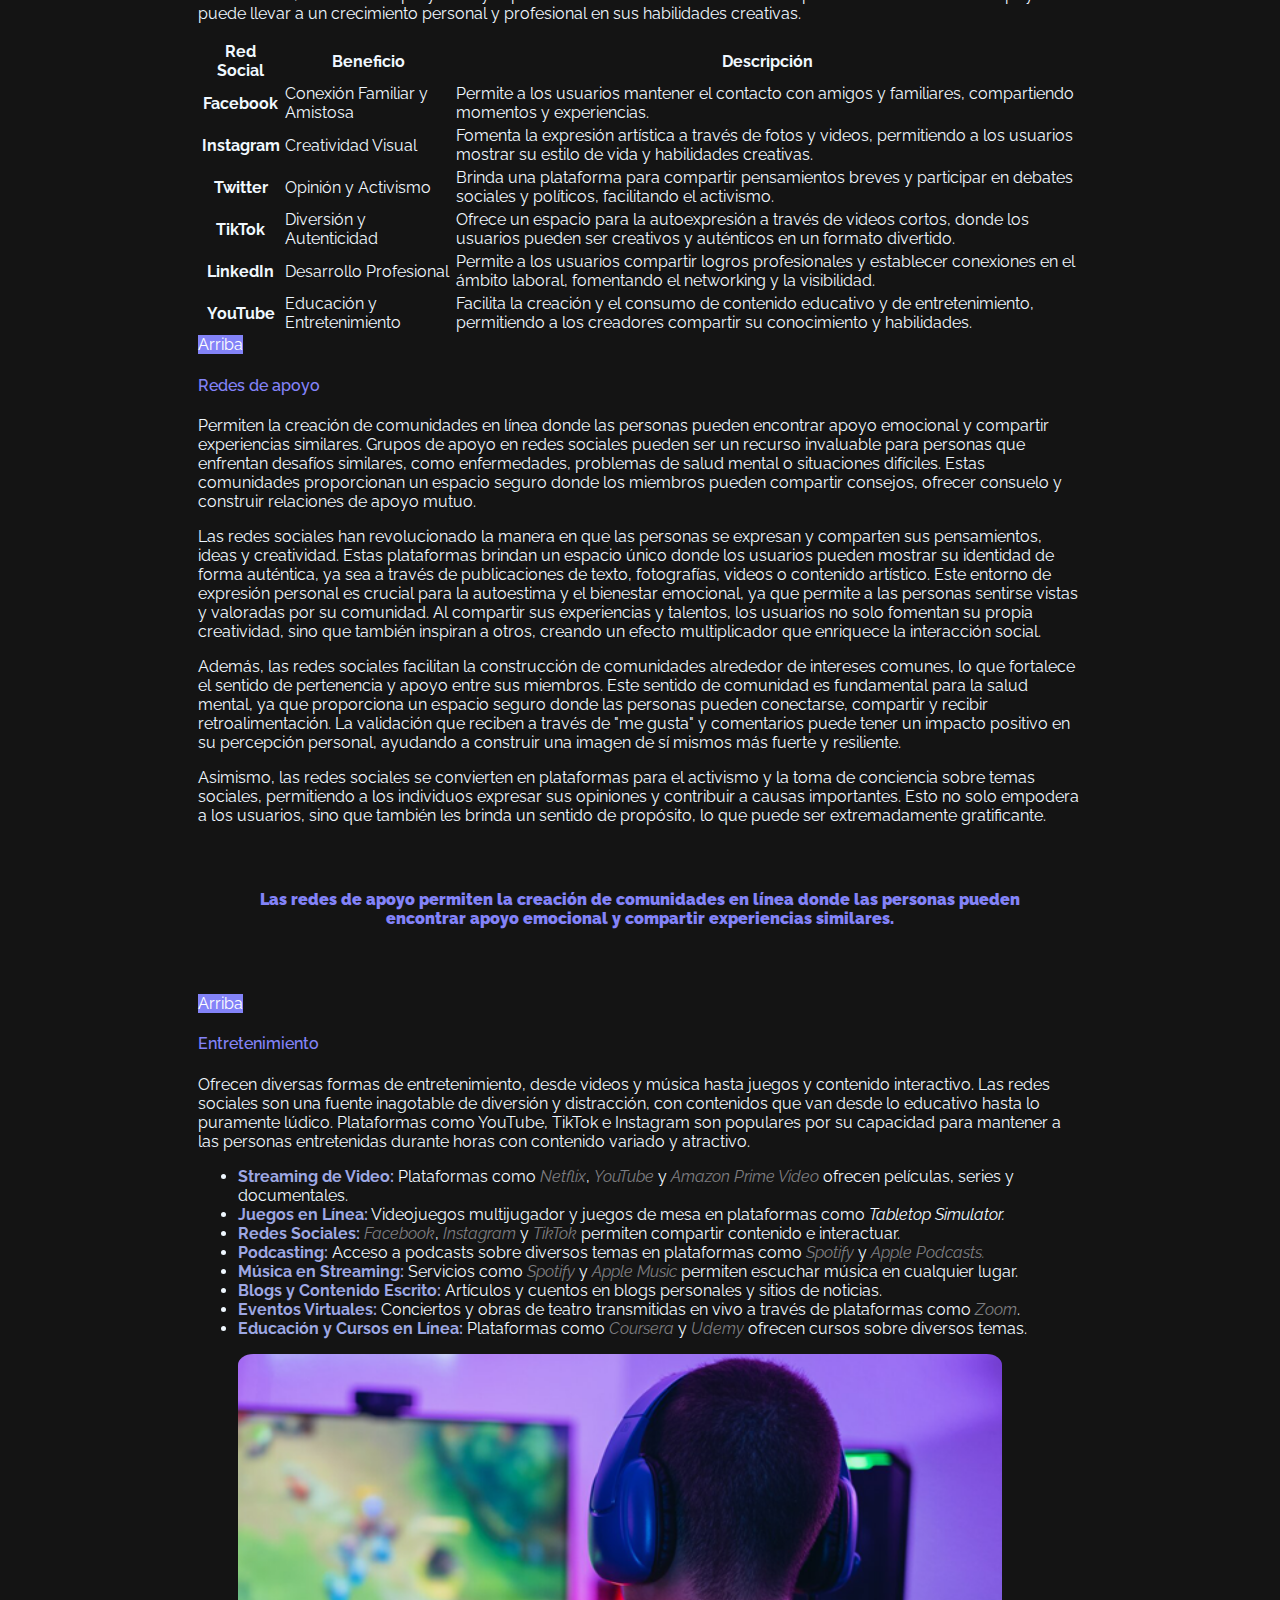
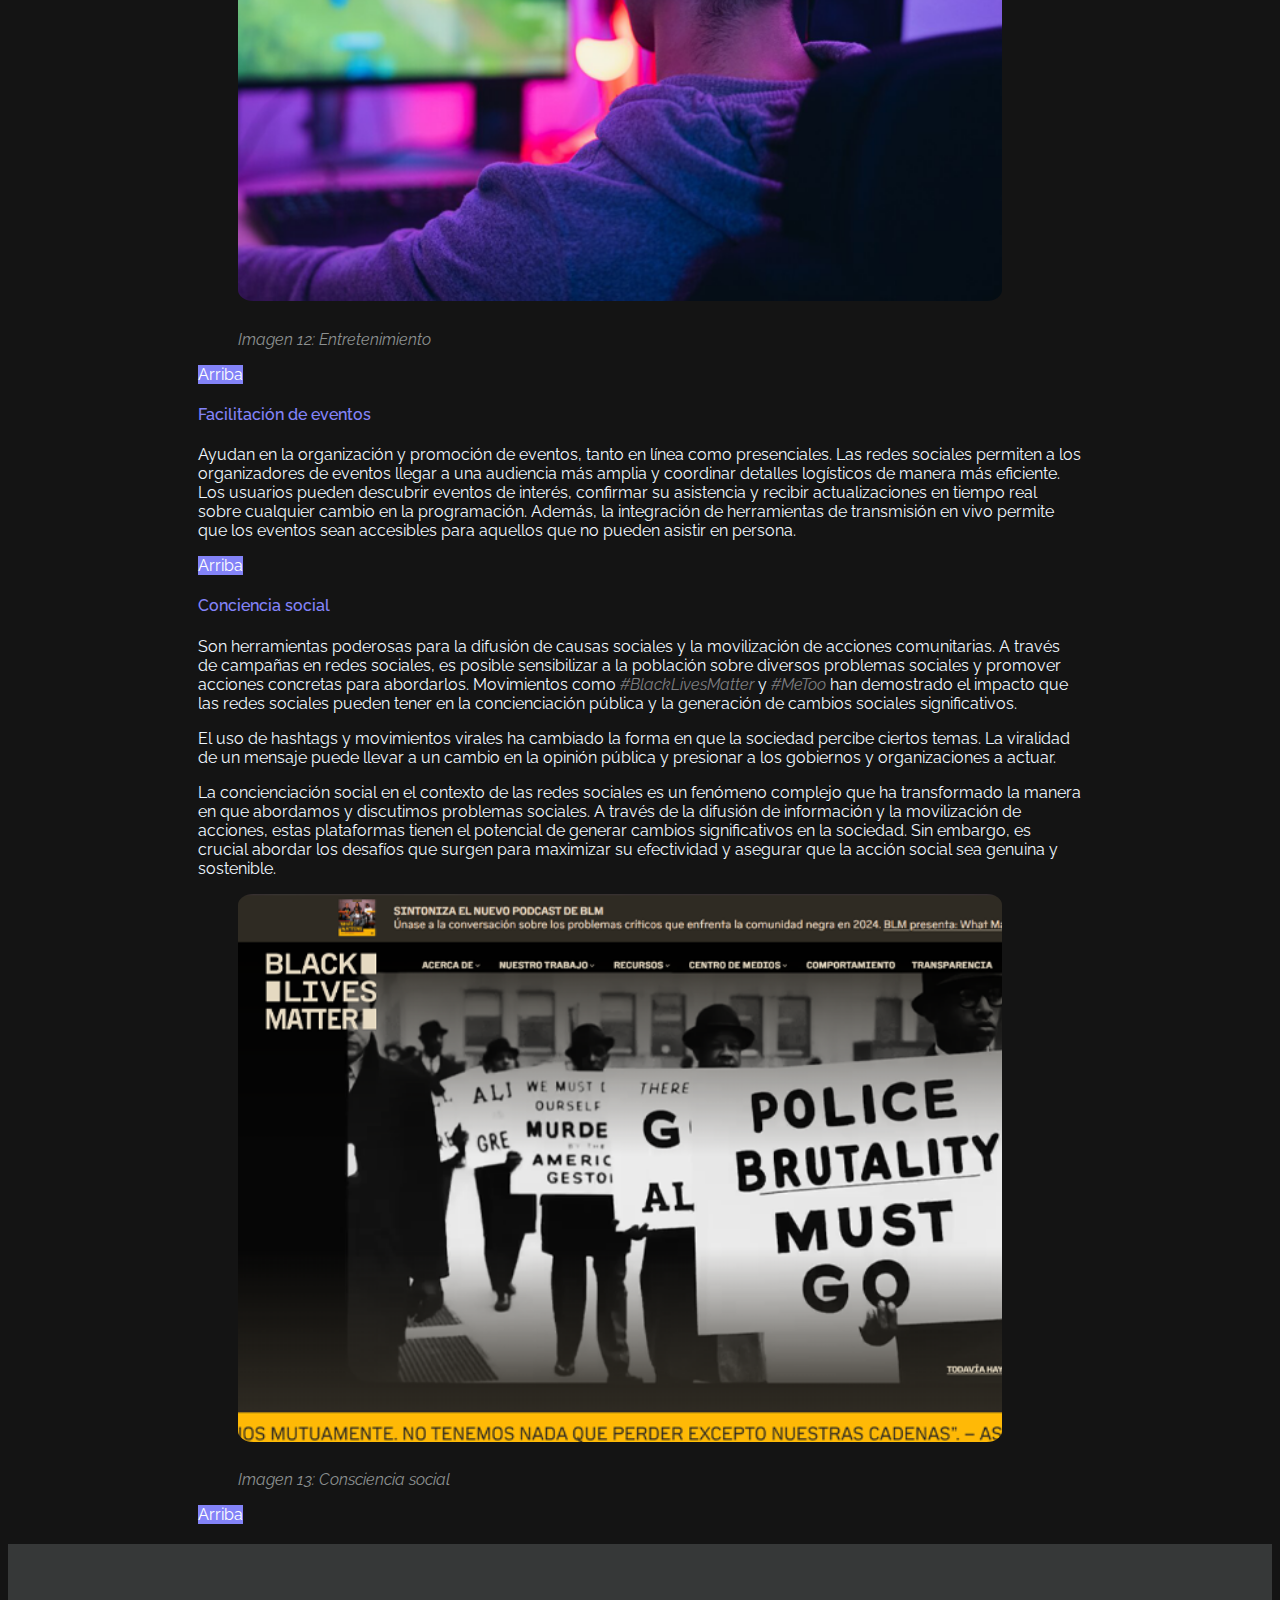
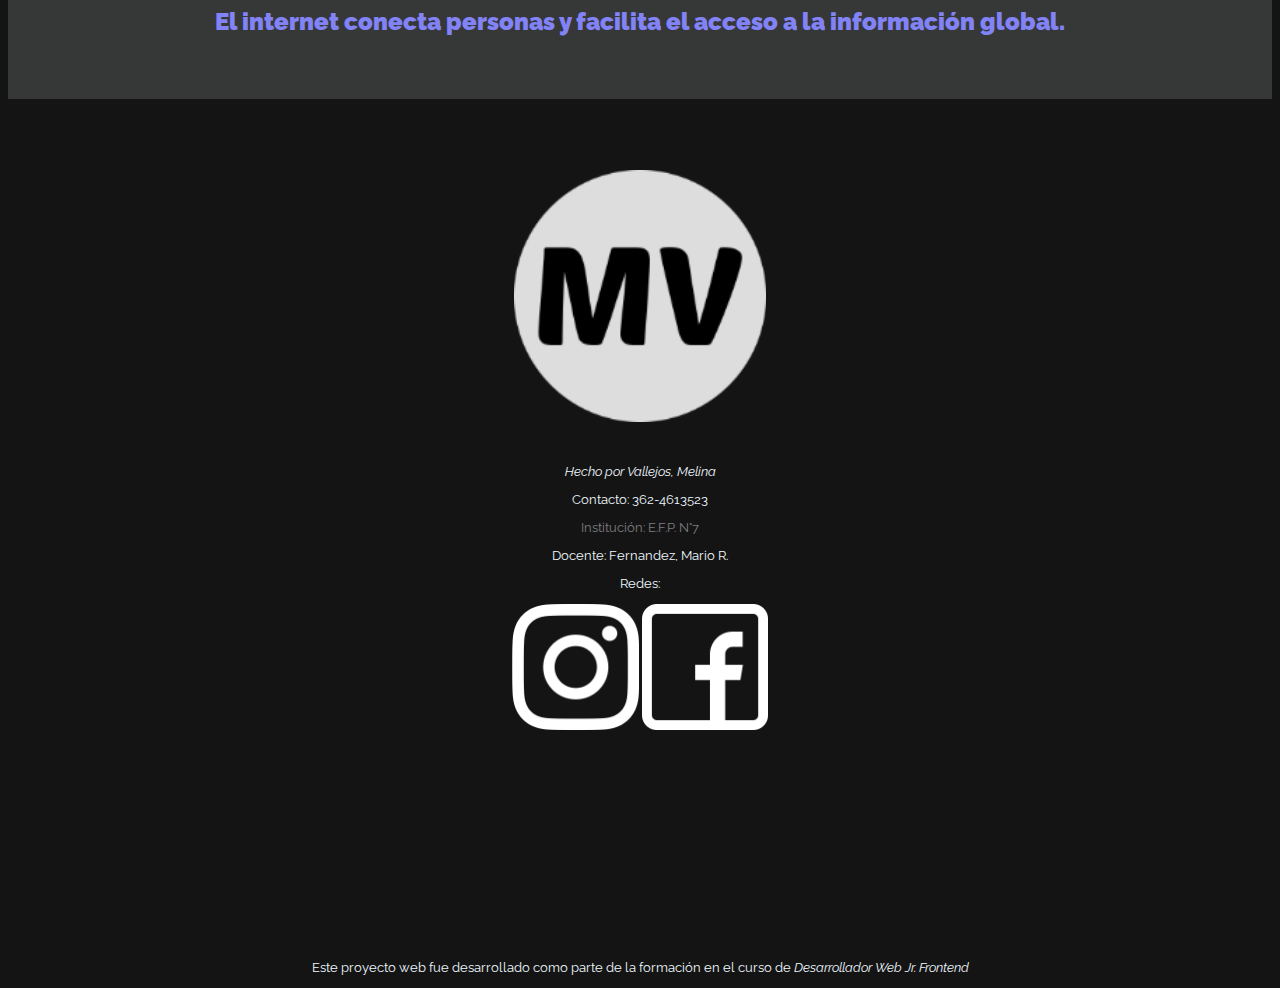
==== commit d488a2f6: "Sumario" ====
--- a/2.html
+++ b/2.html
@@ -23,7 +23,7 @@
             <nav class="navbar navbar-expand-lg bg-body-tertiary">
                 <div class="container container-fluid">
                     <a class="navbar-brand" href="./index.html">
-                        <img src="./img/Icon/favicon.ico" alt="Bootstrap" class="img-fluid logobarra">
+                        <img src="img/logobarra.png" alt="Bootstrap" class="img-fluid logobarra">
                     </a>
                     <button class="navbar-toggler" type="button" data-bs-toggle="collapse"
                         data-bs-target="#navbarSupportedContent" aria-controls="navbarSupportedContent"
@@ -33,12 +33,12 @@
                     <div class="collapse navbar-collapse" id="navbarSupportedContent">
                         <ul class="navbar-nav me-auto mb-2 mb-lg-0">
                             <li class="nav-item dropdown">
-                                <a class="nav-link dropdown-toggle" href="#" role="button" data-bs-toggle="dropdown"
-                                    aria-expanded="false">
+                                <a class="nav-link dropdown-toggle" href="./1.html" role="button"
+                                    data-bs-toggle="dropdown" aria-expanded="false">
                                     Contenido
                                 </a>
                                 <ul class="dropdown-menu">
-                                    <li><a class="dropdown-item" href="#">Beneficios</a></li>
+                                    <li><a class="dropdown-item" href="./2.html">Beneficios</a></li>
                                     <li>
                                         <hr class="dropdown-divider">
                                     </li>
@@ -247,7 +247,10 @@
                             beneficios y minimizar sus efectos negativos</p>
                     </div>
                     <div class="col col-12 col-lg-5">
+                        <figure>
                         <img src="./img/2img1.png" alt="Red Social whatsapp" class="imgright img-fluid">
+                        <figcaption><i>Imagen 10: Conectividad</i></figcaption>
+                    </figure>
                     </div>
                    
                 </div>
@@ -333,7 +336,10 @@
                         </ul>
                     </div>
                     <div class="col col-12 col-lg-5">
+                        <figure>
                         <img src="./img/2img2.png" alt="Pago a traves de internet" class="imgright img-fluid">
+                        <figcaption><i>Imagen 11: Oportunidades de Negocio</i></figcaption>
+                    </figure>
                     </div>
                     <div class="col col-12 col-lg-7">
                         <a href="#" class="btn tarjetbutton buttoninicio mt-2 mb-4">Arriba</a>
@@ -542,7 +548,10 @@
                         </ul>
                     </div>
                     <div class="col-12 col-lg-5">
+                        <figure>
                         <img src="./img/2img3.png" alt="Entretenimiento" class="imgright img-fluid">
+                        <figcaption><i>Imagen 12: Entretenimiento</i></figcaption>
+                    </figure>
                     </div>
                    
                 </div>
@@ -593,8 +602,11 @@
                             para maximizar su efectividad y asegurar que la acción social sea genuina y sostenible.</p>
                     </div>
                     <div class="col col-12 col-lg-6">
+                        <figure>
                         <img src="./img/2img4.png" alt="Movimiento Black Lives Matter"
                             class="imgright img-fluid">
+                            <figcaption><i>Imagen 13: Consciencia social</i></figcaption>
+                        </figure>
                     </div>
                 
                 </div>
@@ -612,14 +624,13 @@
 
 
     </main>
-
     <footer class="bg-dark text-white">
         <div class="container">
                  <div class="row">
                 <div class="col col-12 col-lg-2">
                 </div>
                 <div class="col col-12 col-lg-4 border-end text-center">
-                    <a href="#"><abbr title="Inicio de la página"><img src="img/iconoblanco.png"
+                    <a href="index.html"><abbr title="Inicio de la página"><img src="img/iconoblanco.png"
                         alt="Logo" class="img-fluid logofooter"
                         style="width: 20%;margin: 2%; justify-content: center;"></abbr></a>
                     <p><i>Hecho por Vallejos, Melina</i></p>
--- a/estilo1.css
+++ b/estilo1.css
@@ -102,6 +102,10 @@
   text-align: left;
   text-align: center;
   padding: 5%;
+}
+
+figcaption {
+  color: rgb(140, 144, 144);
 }
 
 b{
